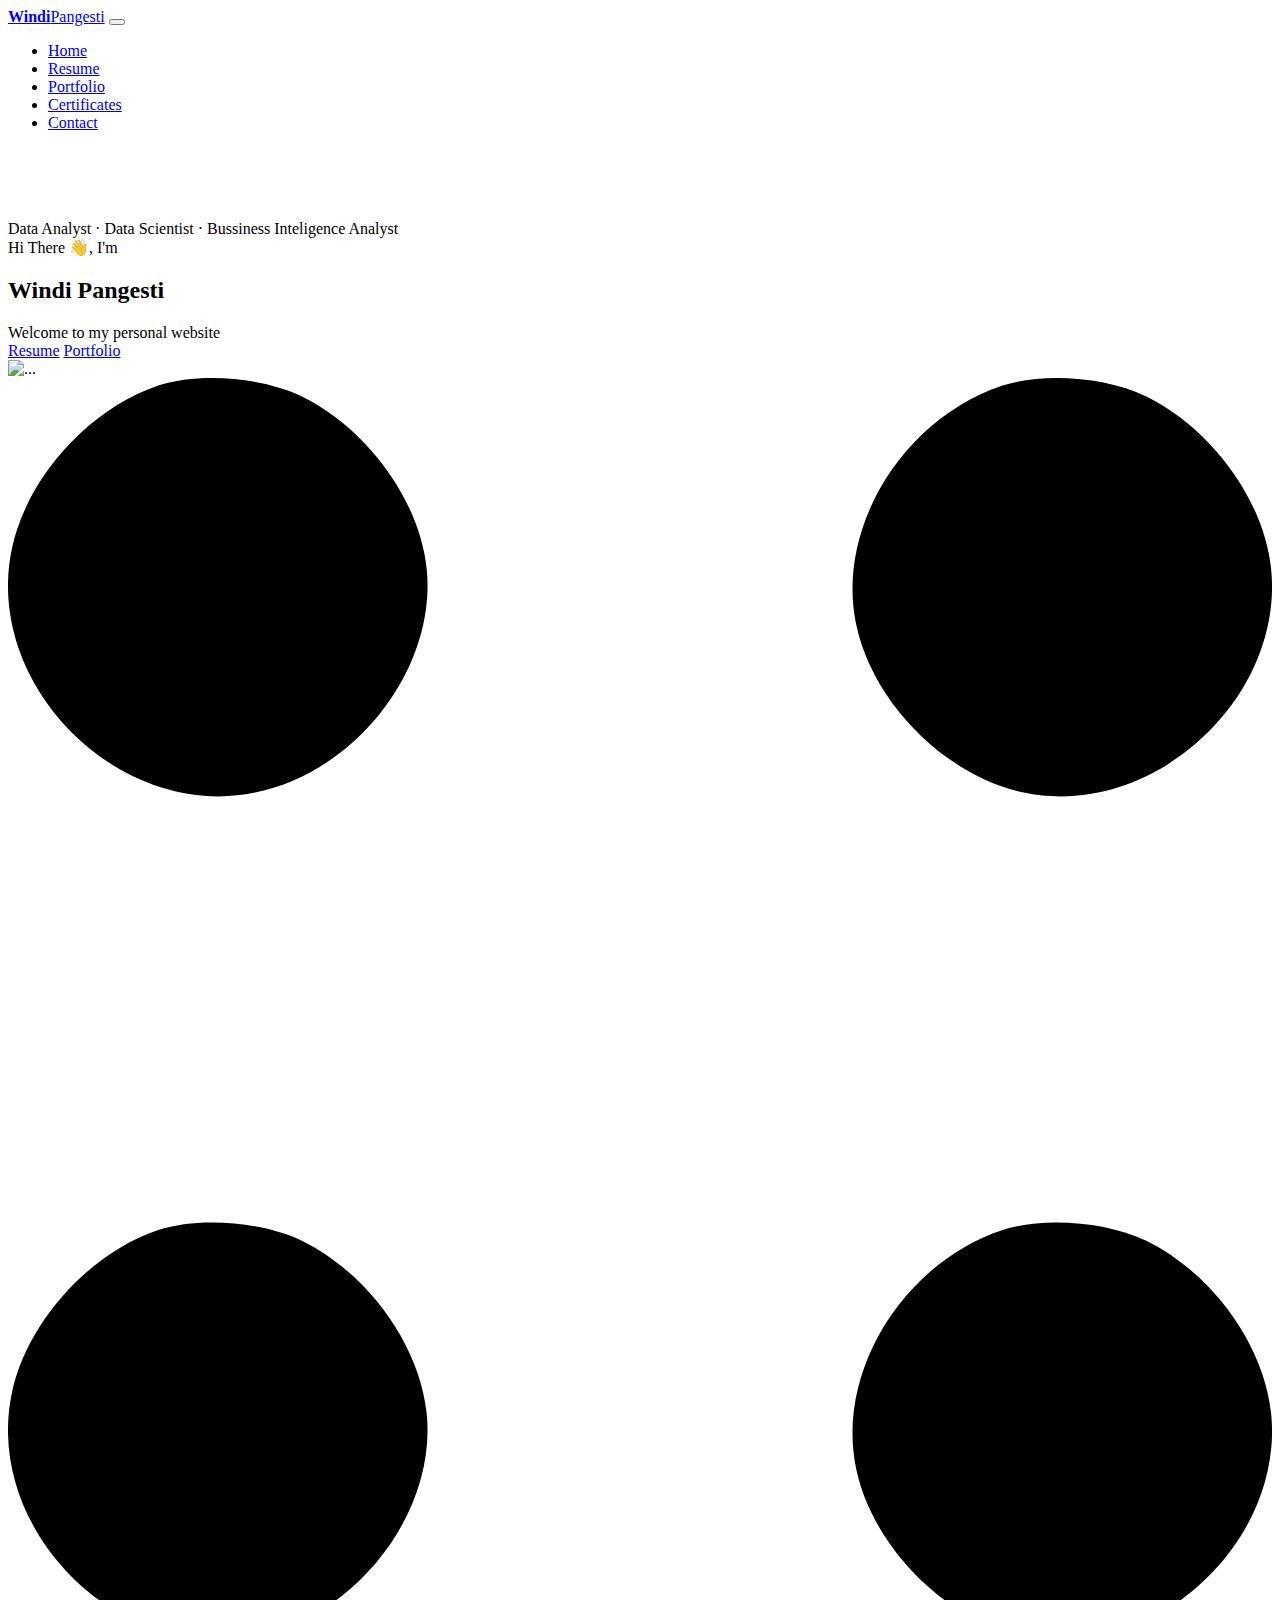
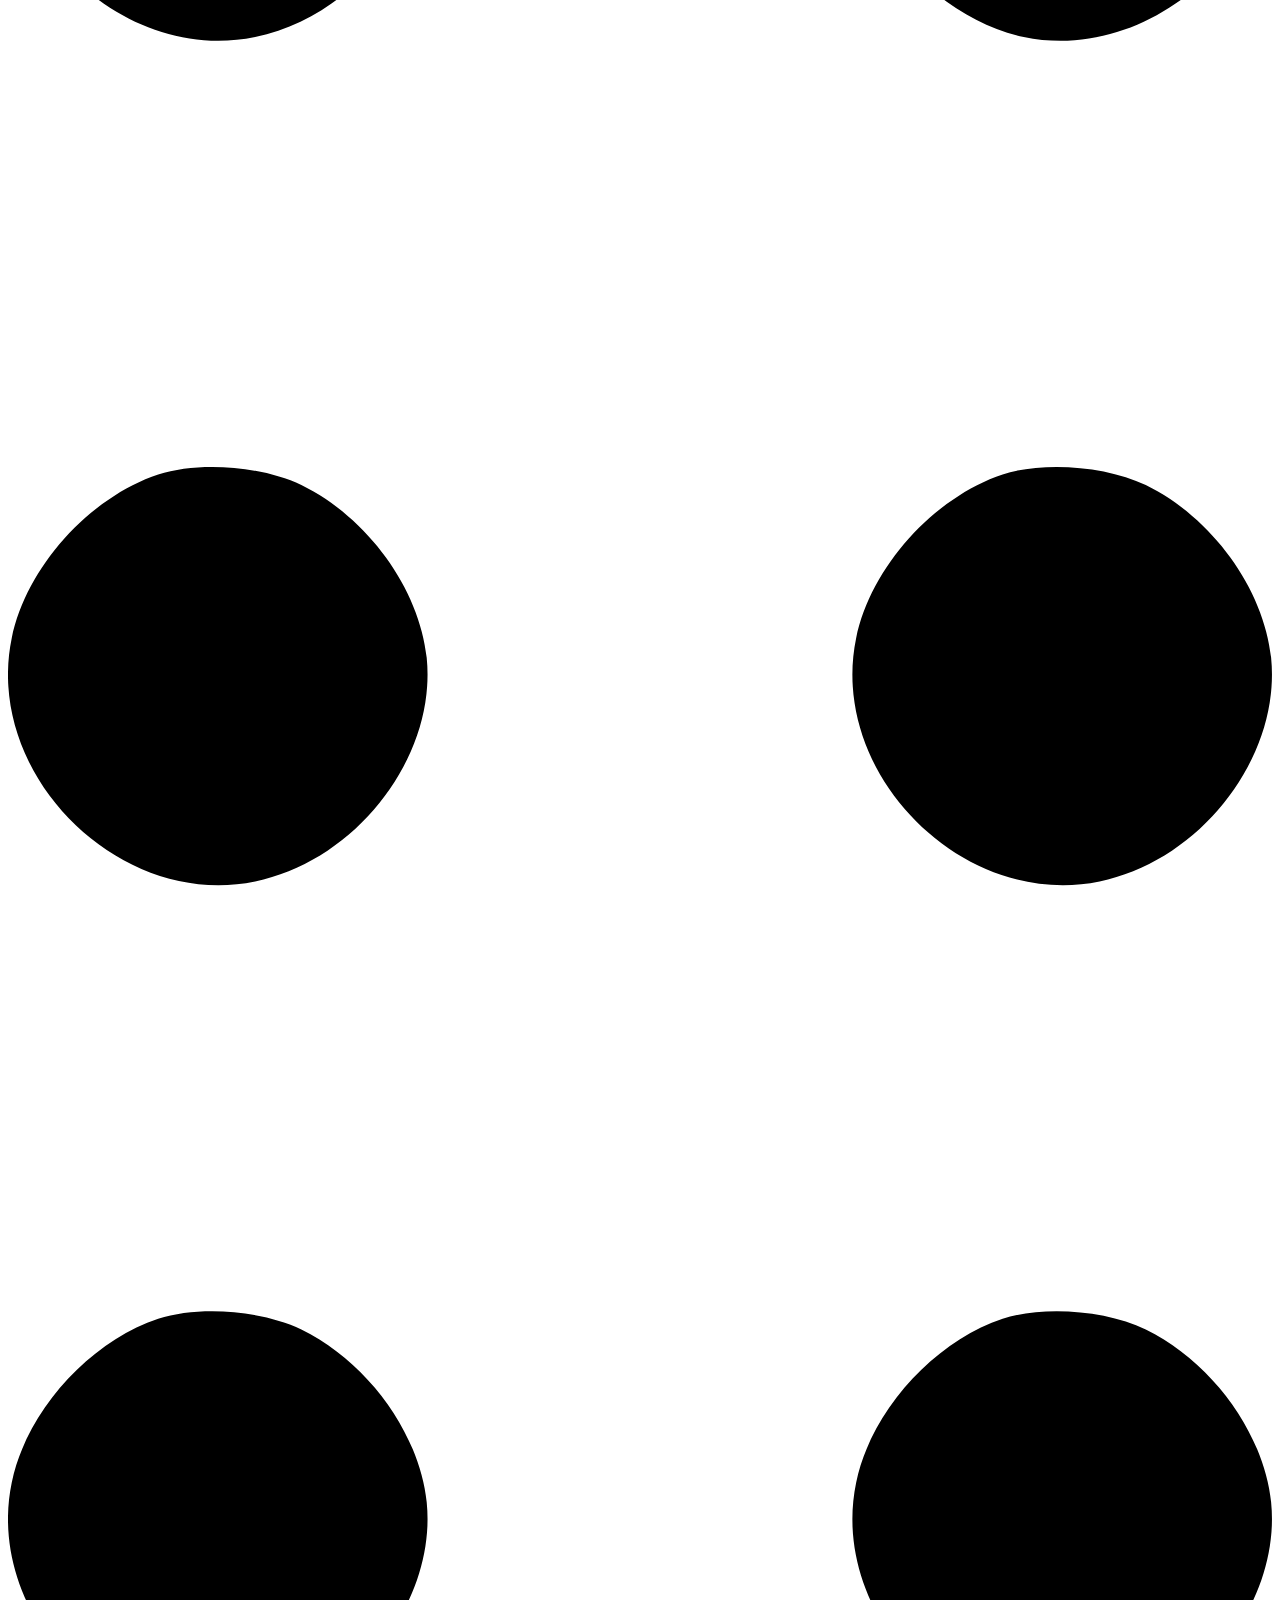
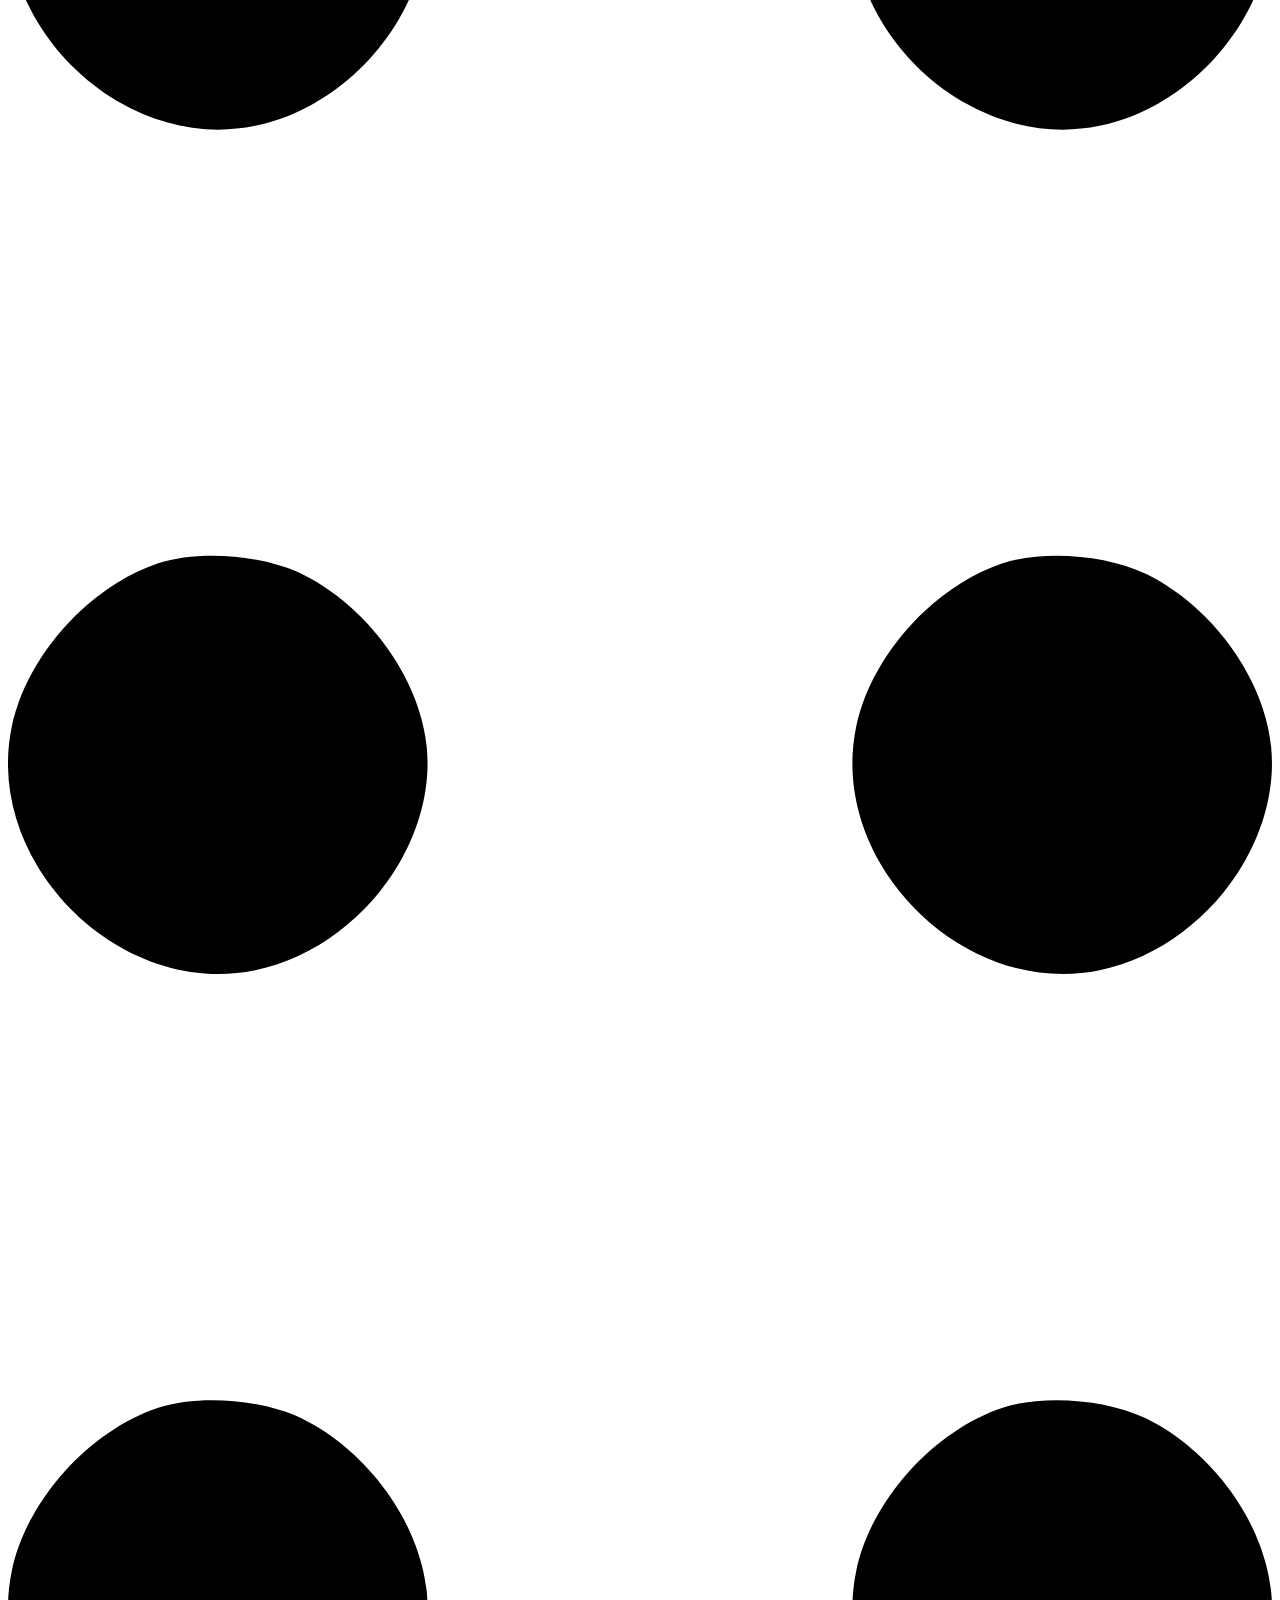
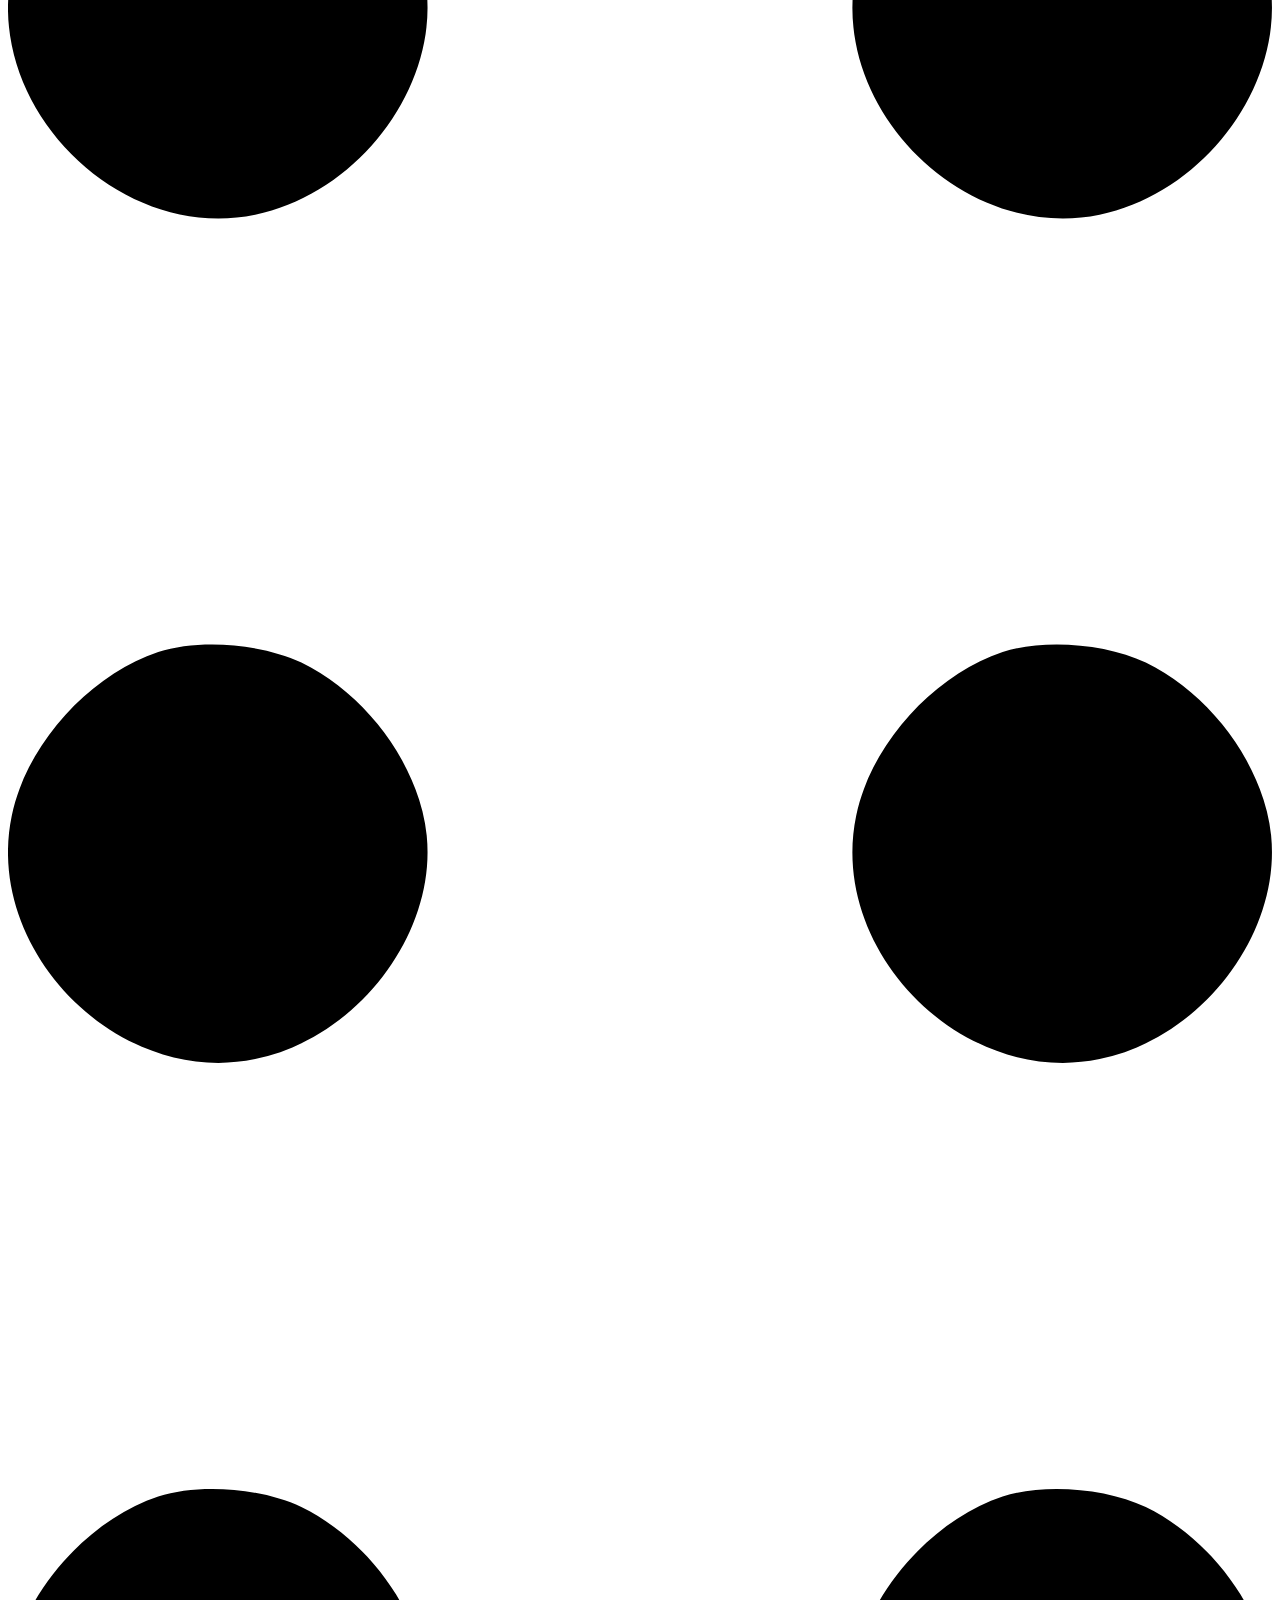
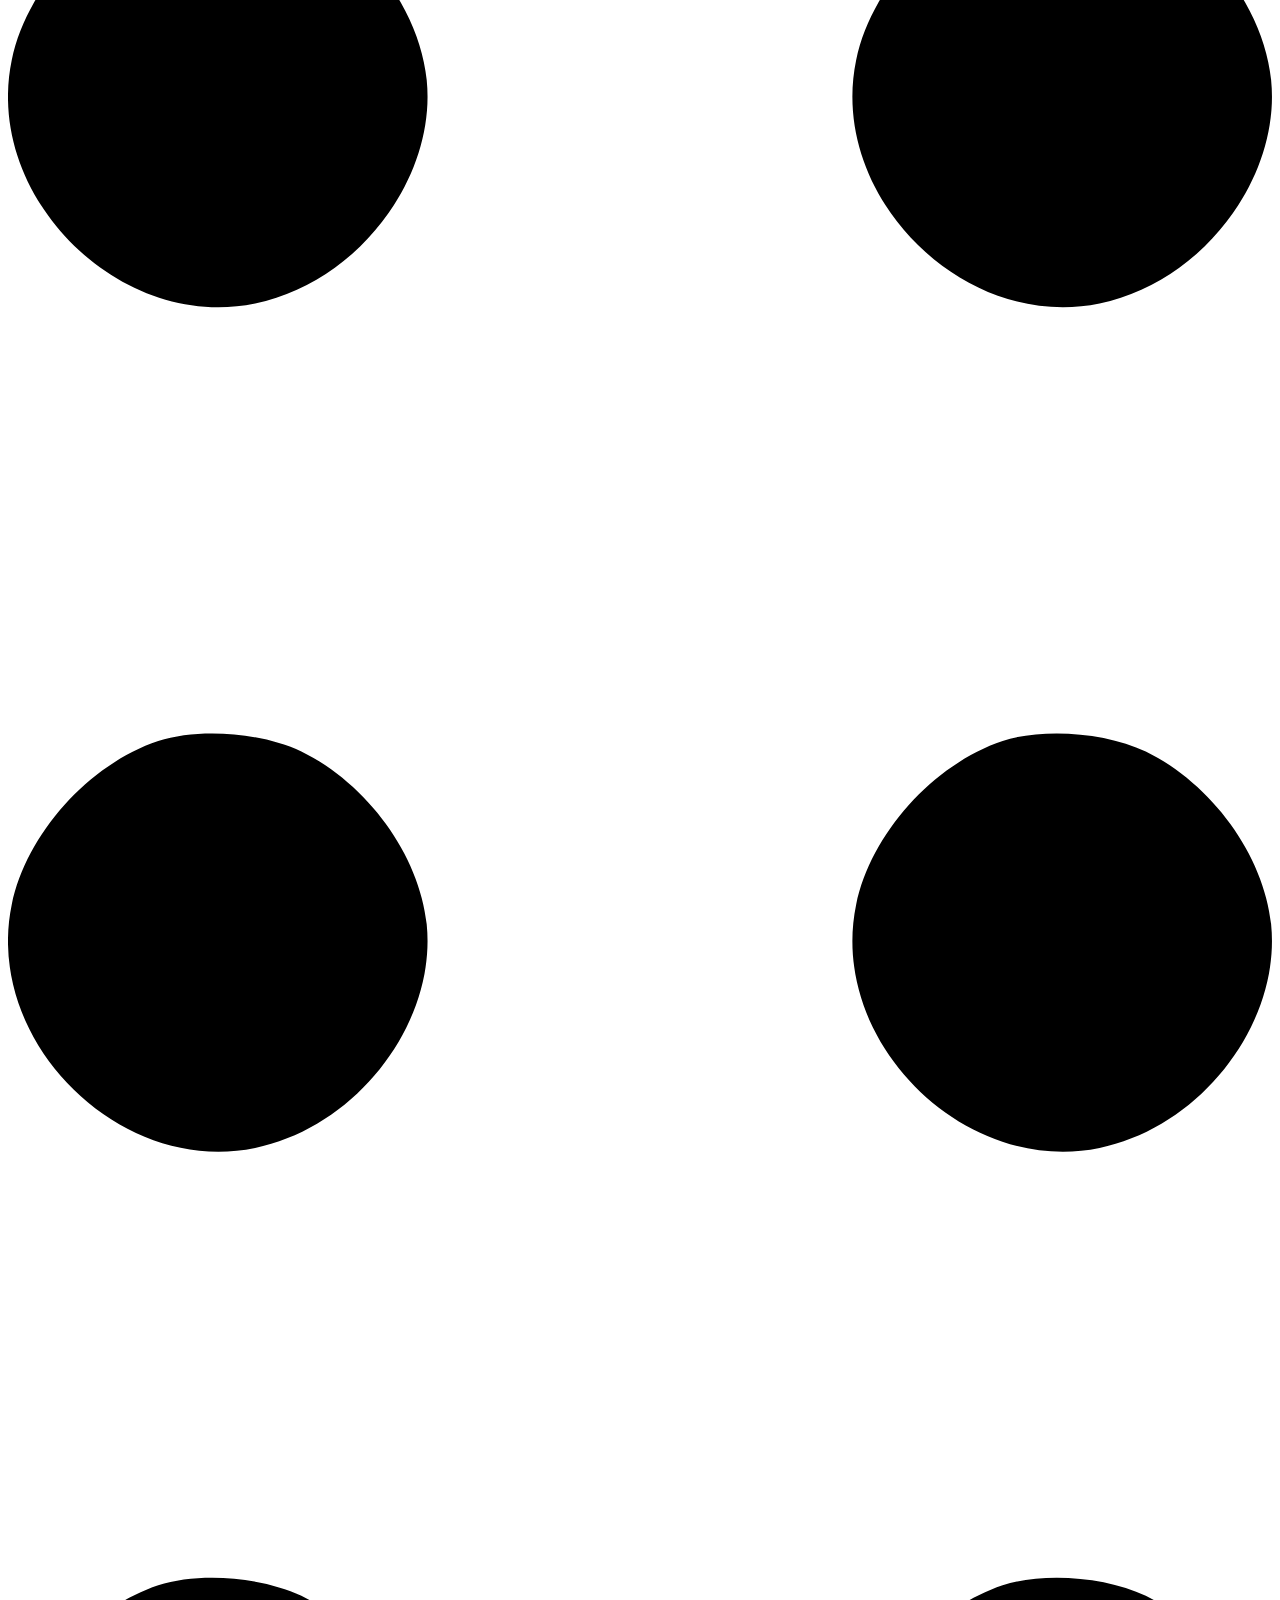
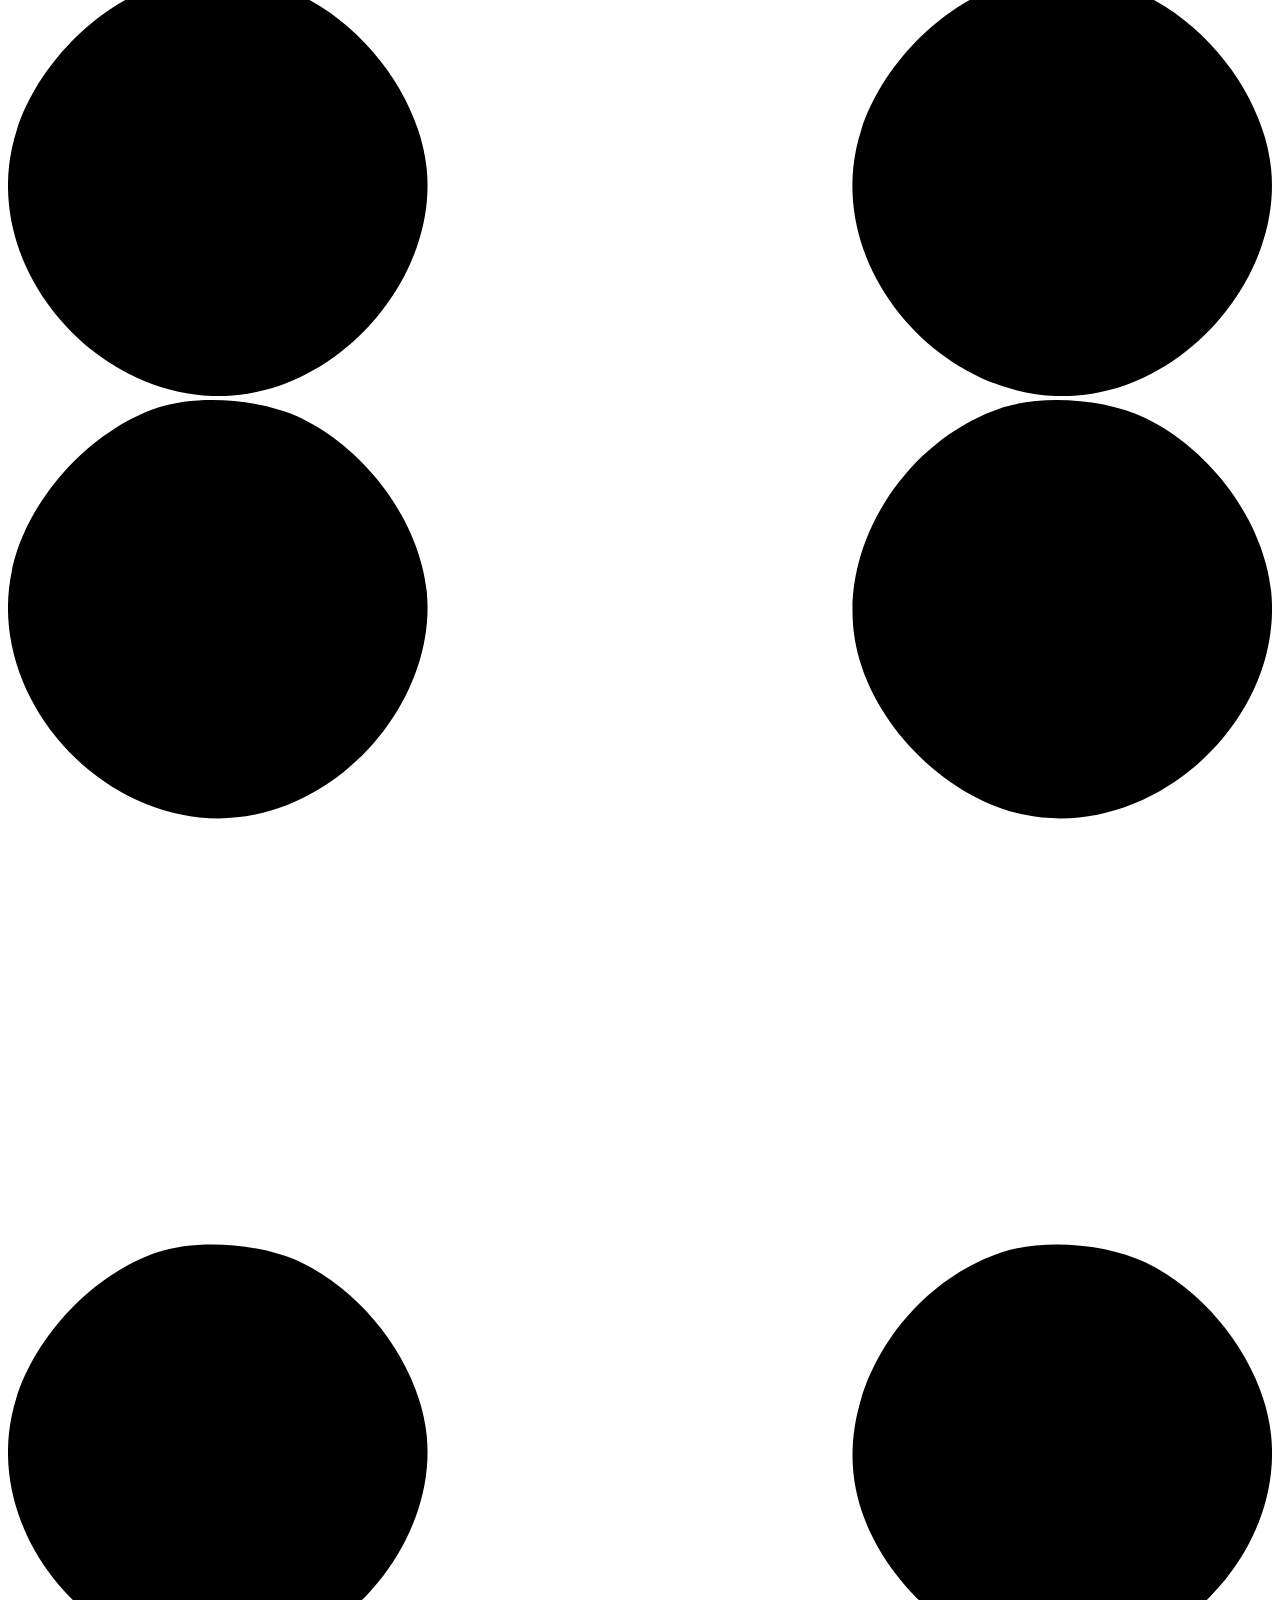
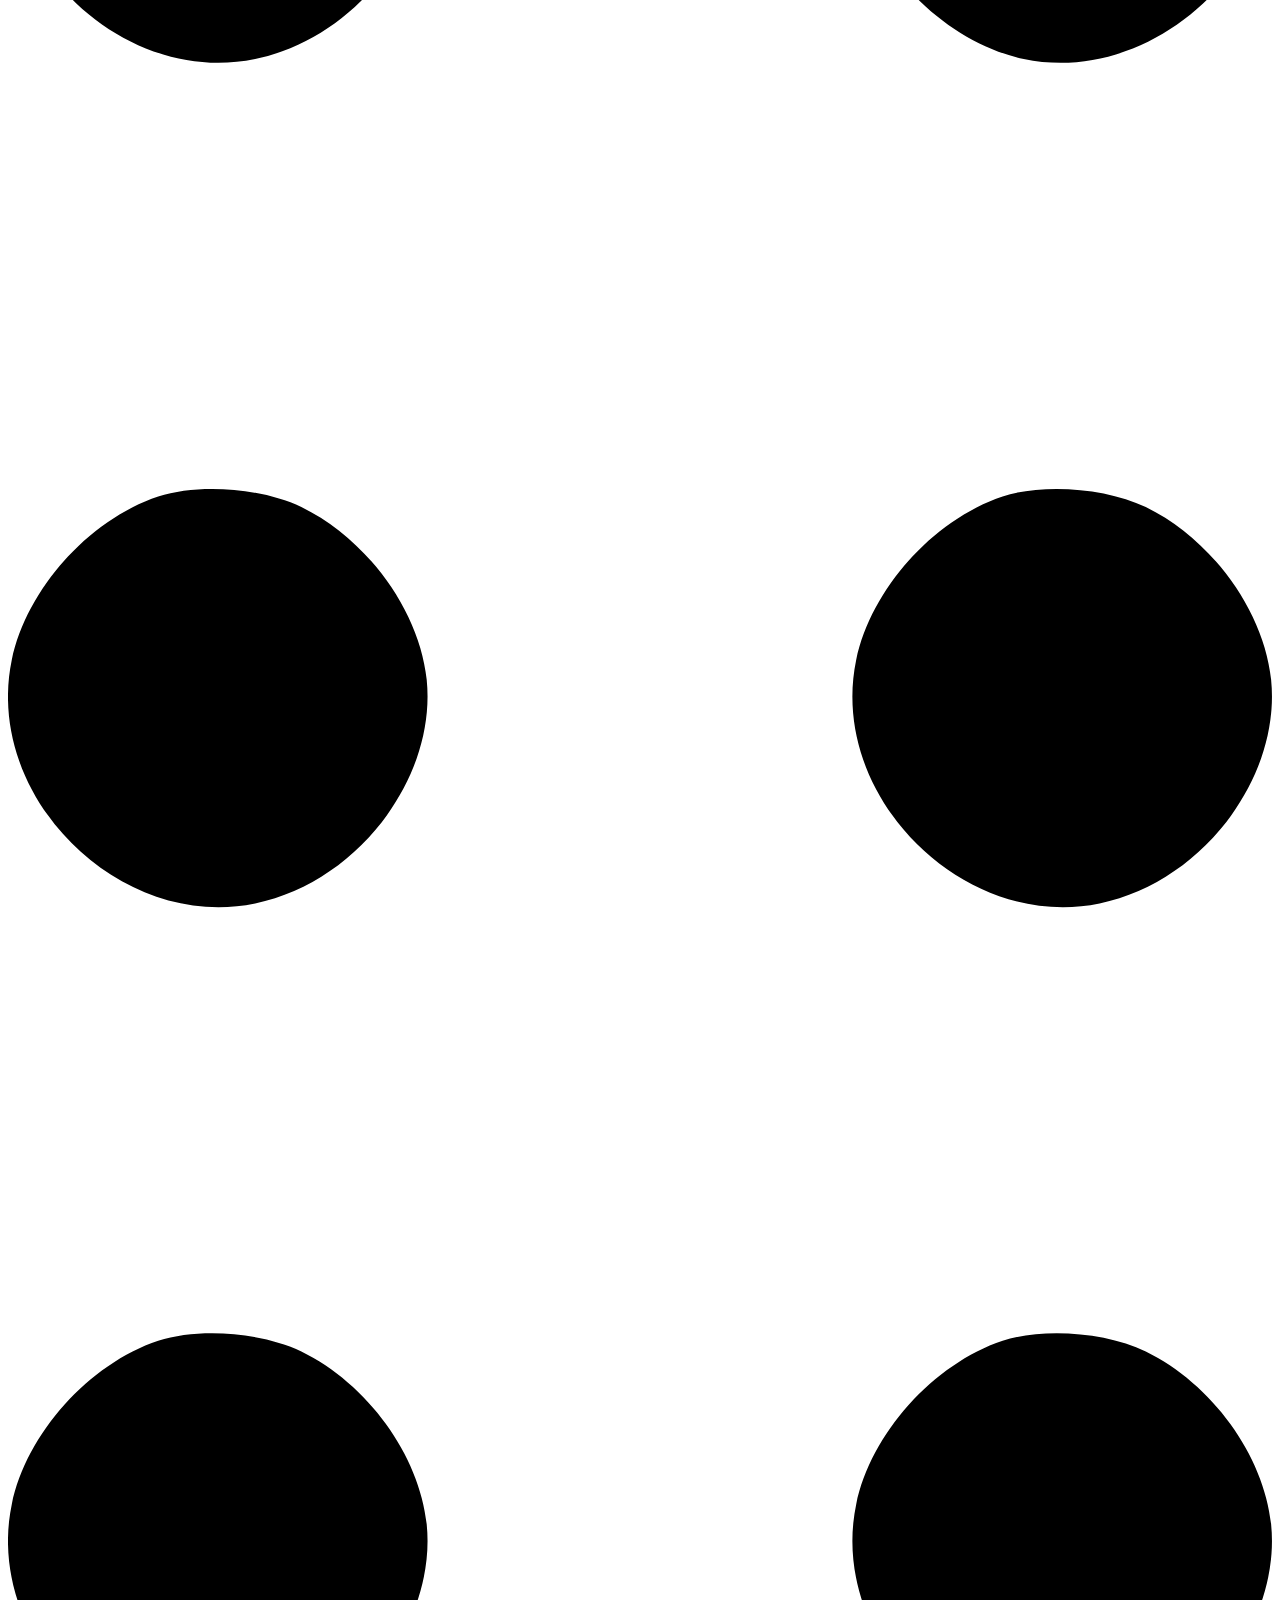
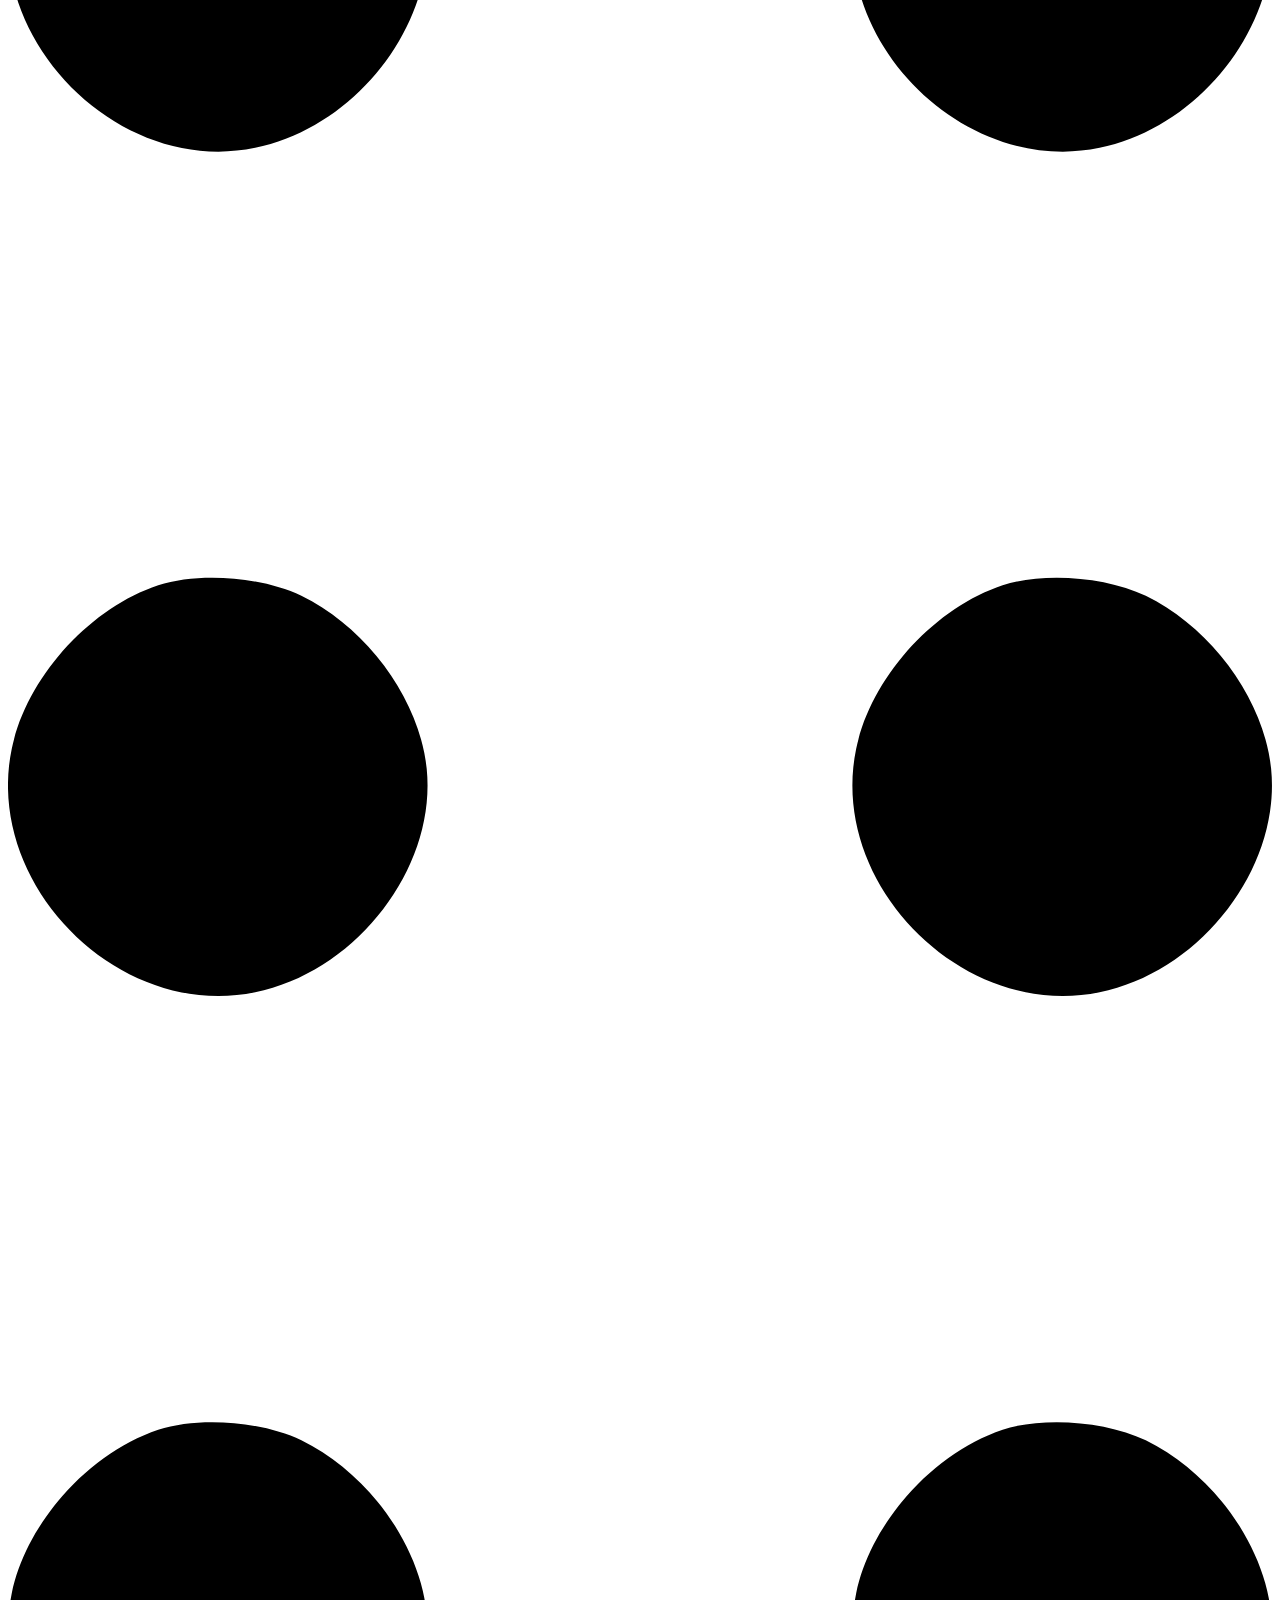
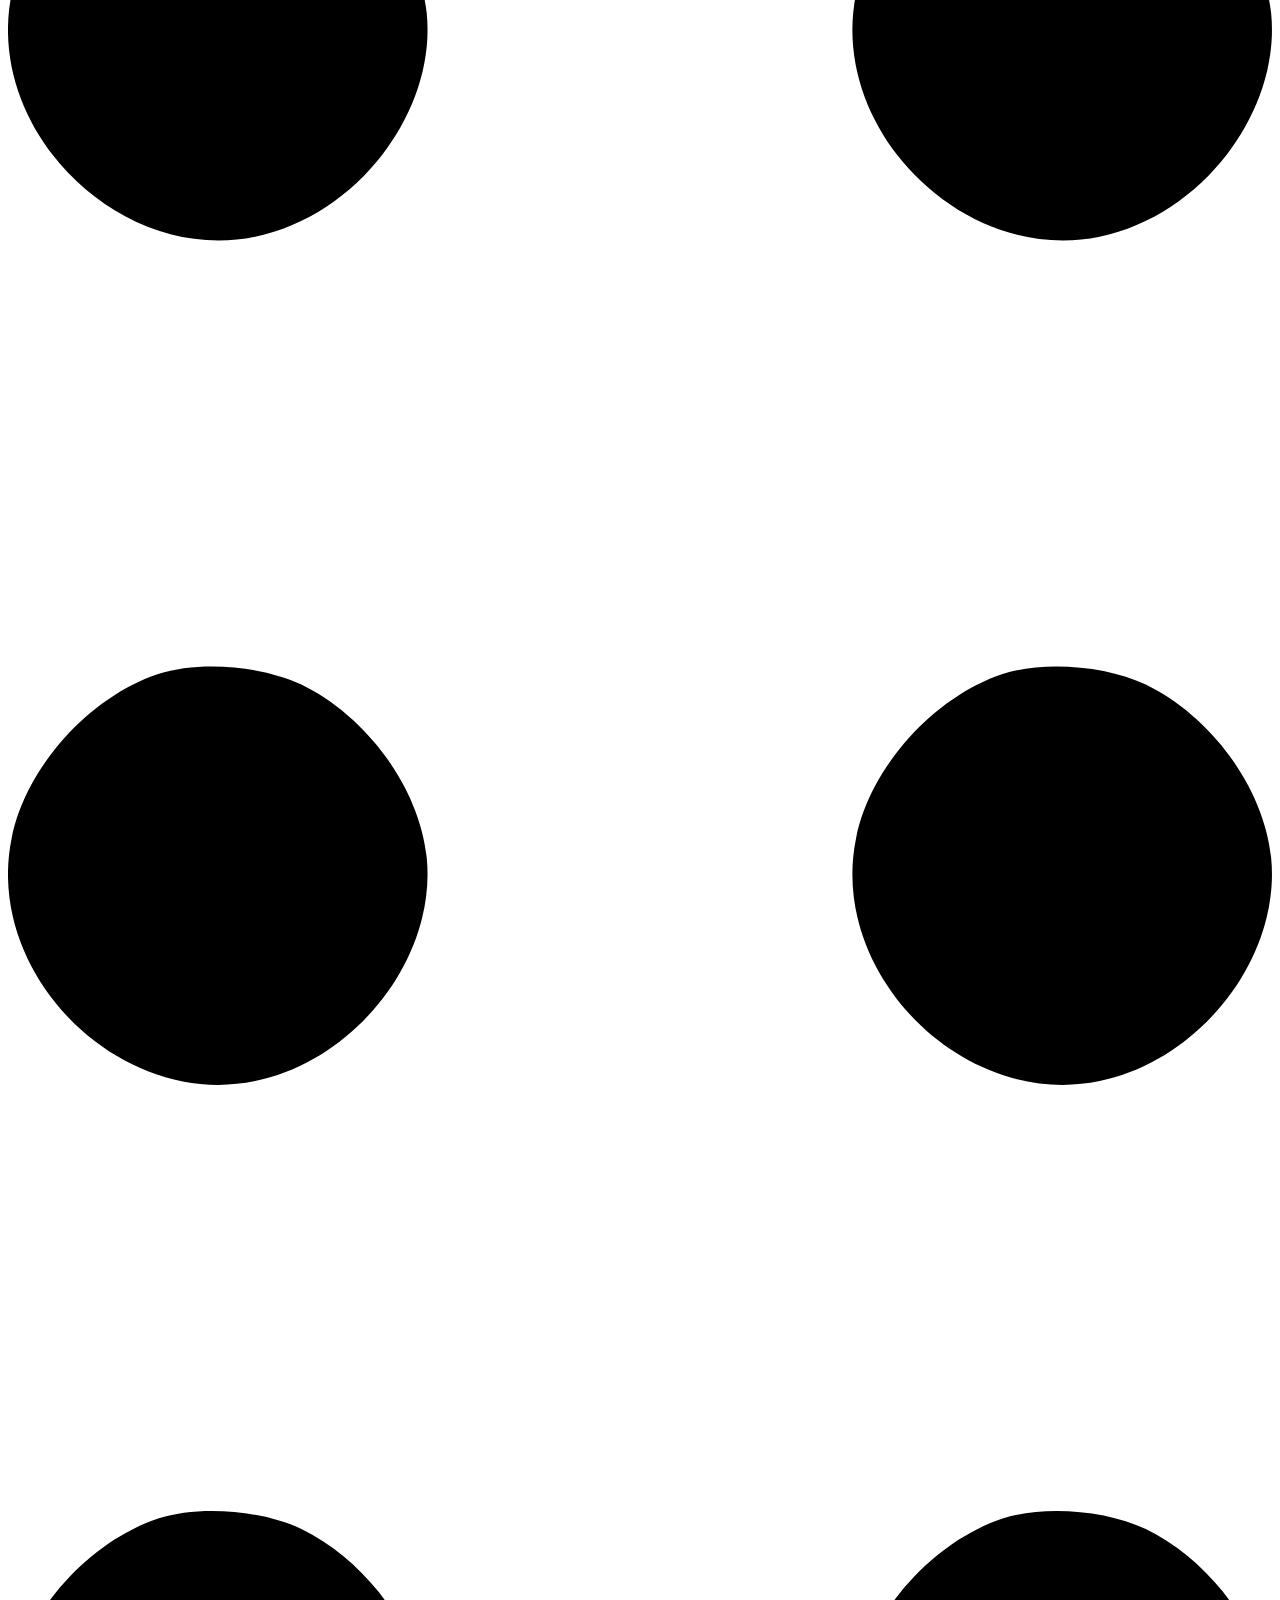
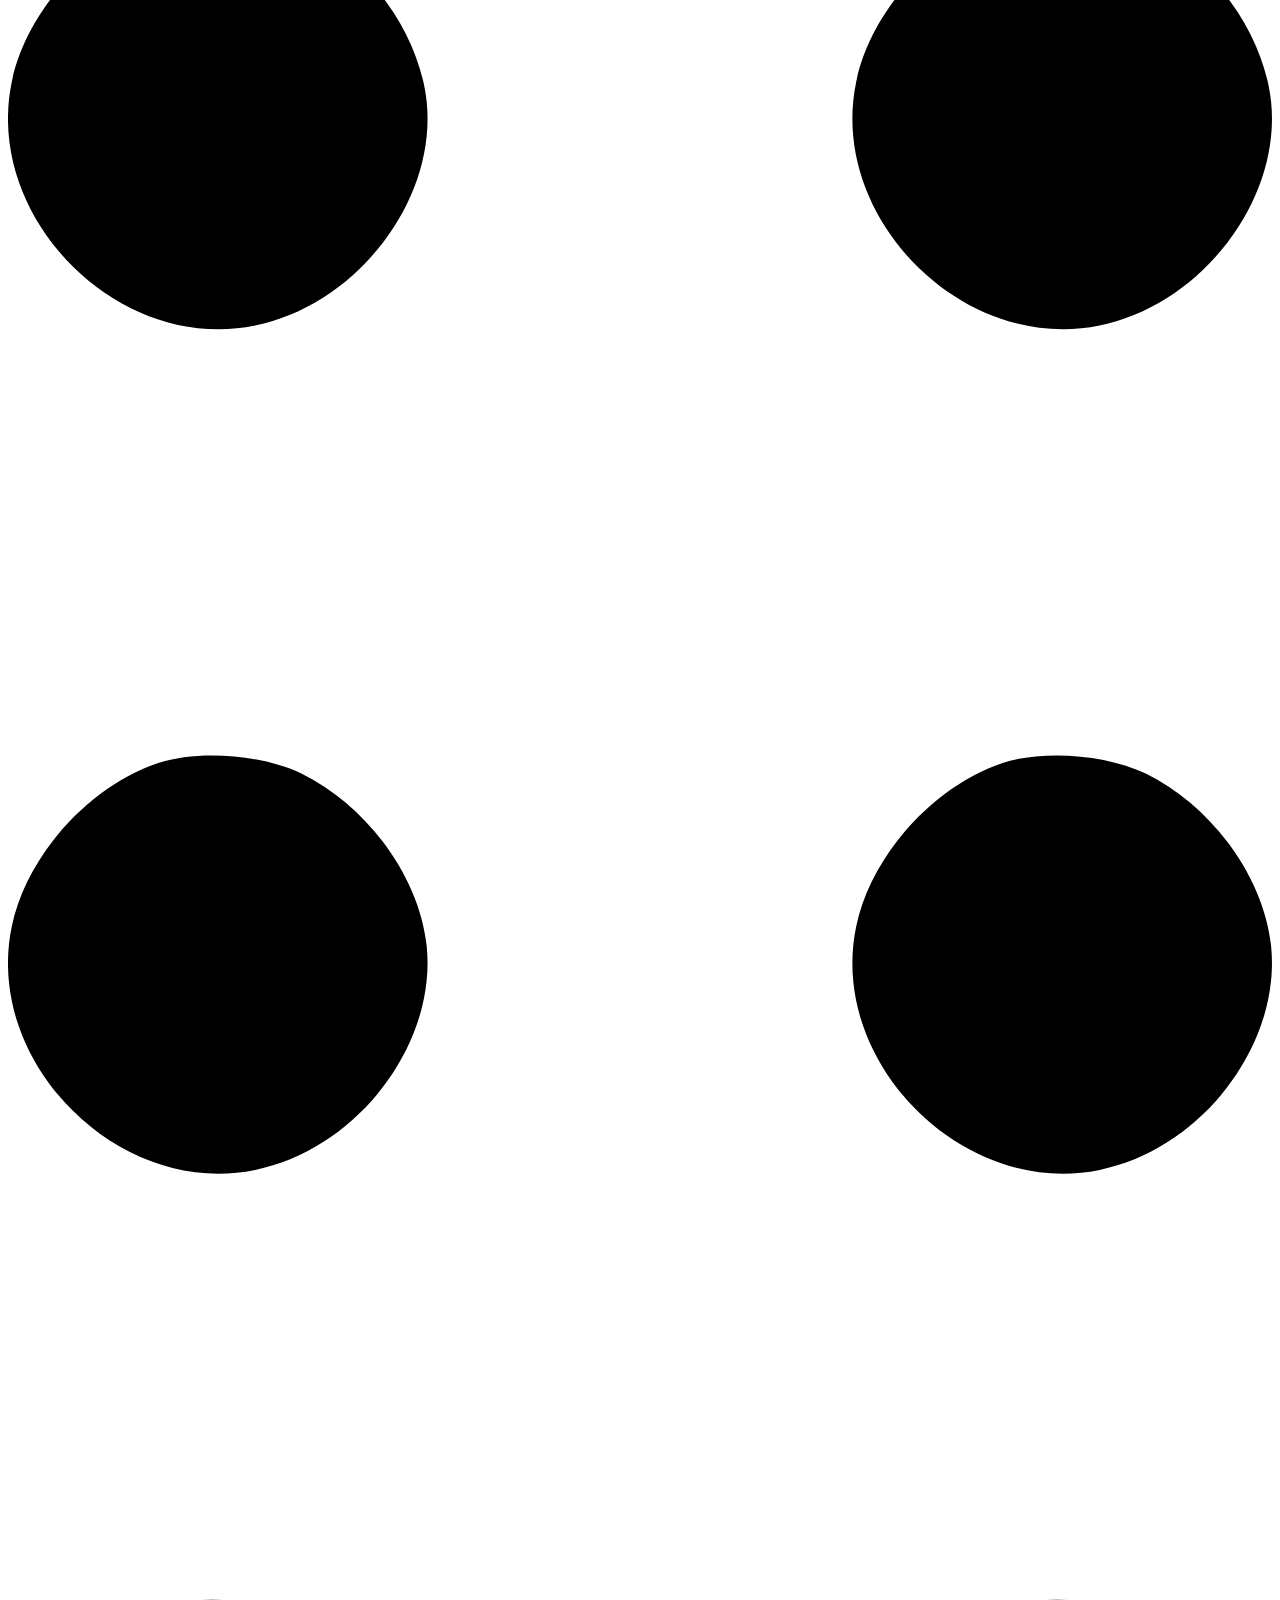
==== index.html @ 57f50392 "Update index.html" ====
<!DOCTYPE html>
<html lang="en">
    <head>
        <meta charset="utf-8" />
        <meta name="viewport" content="width=device-width, initial-scale=1, shrink-to-fit=no" />
        <meta name="description" content="" />
        <meta name="author" content="" />
        <title>Windi's Portfolio</title>
        <!-- Favicon-->
        <link rel="icon" type="image/x-icon" href="assets/favicon.ico" />
        <!-- Custom Google font-->
        <link rel="preconnect" href="https://fonts.googleapis.com" />
        <link rel="preconnect" href="https://fonts.gstatic.com" crossorigin />
        <link href="https://fonts.googleapis.com/css2?family=Plus+Jakarta+Sans:wght@100;200;300;400;500;600;700;800;900&amp;display=swap" rel="stylesheet" />
        <!-- Bootstrap icons-->
        <link href="https://cdn.jsdelivr.net/npm/bootstrap-icons@1.8.1/font/bootstrap-icons.css" rel="stylesheet" />
        <!-- Core theme CSS (includes Bootstrap)-->
        <link href="css/styles.css" rel="stylesheet" />
    </head>
    <body class="d-flex flex-column h-100">
        
        <main class="flex-shrink-0">
            <!-- Navigation-->
            <nav class="navbar navbar-expand-lg navbar-light bg-white py-3">
                <div class="container px-5">
                    <a class="navbar-brand" href="index.html"><span class="text-primary"><b>Windi</b>Pangesti</span></a>
                    <button class="navbar-toggler" type="button" data-bs-toggle="collapse" data-bs-target="#navbarSupportedContent" aria-controls="navbarSupportedContent" aria-expanded="false" aria-label="Toggle navigation"><span class="navbar-toggler-icon"></span></button>
                    <div class="collapse navbar-collapse" id="navbarSupportedContent">
                        <ul class="navbar-nav ms-auto mb-2 mb-lg-0 small fw-bolder">
                            <li class="nav-item"><a class="nav-link" href="index.html">Home</a></li>
                            <li class="nav-item"><a class="nav-link" href="resume.html">Resume</a></li>
                            <li class="nav-item"><a class="nav-link" href="projects.html">Portfolio</a></li>
                            <li class="nav-item"><a class="nav-link" href="certificates.html">Certificates</a></li>
                            <li class="nav-item"><a class="nav-link" href="contact.html">Contact</a></li>
                        </ul>
                         </div>
                </div>
            </nav>

            
            
            <!-- ABOUT -->
          
    <section class="about full-screen d-lg-flex justify-content-center align-items-center" id="about">
        <div class="container">
            <div class="row ">
                
                <div class="col-lg-7 col-md-12 col-12 d-flex align-items-center">
                    <div class="about-text">
                    </br></br></br></br>
                        <div class="badge bg-gradient-primary-to-secondary text-white mb-4"><div class="text-uppercase">Data Analyst &middot; Data Scientist &middot; Bussiness Inteligence Analyst</div></div>
                                <div class="fs-3 fw-light text-muted">Hi There 👋, I'm</div>
                                <h2 class="display-3 fw-bolder mb-3"><span class="text-gradient d-inline">Windi Pangesti</span></h2>
                                <div class="fs-3 fw-light text-muted">Welcome to my personal website</div>
                                
                        <div class="custom-btn-group mt-4">
                            <a class="btn btn-primary btn-lg px-5 py-3 me-sm-3 fs-6 fw-bolder" href="resume.html">Resume</a>
                            <a class="btn btn-outline-dark btn-lg px-5 py-3 fs-6 fw-bolder" href="projects.html">Portfolio</a>
                       </div>
                    </div>
                </div>

                <div class="col-lg-5 col-md-12 col-12 ">
                    <div class="col-xxl-7">
                        <!-- Header profile picture-->
                        <div class="d-flex justify-content-center mt-5 mt-xxl-0">
                            <div class="profile bg-gradient-primary-to-secondary">
                                <!-- TIP: For best results, use a photo with a transparent background like the demo example below-->
                                <!-- Watch a tutorial on how to do this on YouTube (link)-->
                            
                                <img class="profile-img" src="assets/profile1.png" alt="..." />
                                <div class="dots-1">
                                    <!-- SVG Dots-->
                                    <svg version="1.1" xmlns="http://www.w3.org/2000/svg" xmlns:xlink="http://www.w3.org/1999/xlink" x="0px" y="0px" viewBox="0 0 191.6 1215.4" style="enable-background: new 0 0 191.6 1215.4" xml:space="preserve">
                                        <g transform="translate(0.000000,1280.000000) scale(0.100000,-0.100000)">
                                            <path d="M227.7,12788.6c-105-35-200-141-222-248c-43-206,163-412,369-369c155,32,275,190,260,339c-11,105-90,213-190,262        C383.7,12801.6,289.7,12808.6,227.7,12788.6z"></path>
                                            <path d="M1507.7,12788.6c-151-50-253-216-222-362c25-119,136-230,254-255c194-41,395,142,375,339c-11,105-90,213-190,262        C1663.7,12801.6,1569.7,12808.6,1507.7,12788.6z"></path>
                                            <path d="M227.7,11508.6c-105-35-200-141-222-248c-43-206,163-412,369-369c155,32,275,190,260,339c-11,105-90,213-190,262        C383.7,11521.6,289.7,11528.6,227.7,11508.6z"></path>
                                            <path d="M1507.7,11508.6c-151-50-253-216-222-362c25-119,136-230,254-255c194-41,395,142,375,339c-11,105-90,213-190,262        C1663.7,11521.6,1569.7,11528.6,1507.7,11508.6z"></path>
                                            <path d="M227.7,10228.6c-105-35-200-141-222-248c-43-206,163-412,369-369c155,32,275,190,260,339c-11,105-90,213-190,262        C383.7,10241.6,289.7,10248.6,227.7,10228.6z"></path>
                                            <path d="M1507.7,10228.6c-105-35-200-141-222-248c-43-206,163-412,369-369c155,32,275,190,260,339c-11,105-90,213-190,262        C1663.7,10241.6,1569.7,10248.6,1507.7,10228.6z"></path>
                                            <path d="M227.7,8948.6c-105-35-200-141-222-248c-43-206,163-412,369-369c155,32,275,190,260,339c-11,105-90,213-190,262        C383.7,8961.6,289.7,8968.6,227.7,8948.6z"></path>
                                            <path d="M1507.7,8948.6c-105-35-200-141-222-248c-43-206,163-412,369-369c155,32,275,190,260,339c-11,105-90,213-190,262        C1663.7,8961.6,1569.7,8968.6,1507.7,8948.6z"></path>
                                            <path d="M227.7,7668.6c-105-35-200-141-222-248c-43-206,163-412,369-369c155,32,275,190,260,339c-11,105-90,213-190,262        C383.7,7681.6,289.7,7688.6,227.7,7668.6z"></path>
                                            <path d="M1507.7,7668.6c-105-35-200-141-222-248c-43-206,163-412,369-369c155,32,275,190,260,339c-11,105-90,213-190,262        C1663.7,7681.6,1569.7,7688.6,1507.7,7668.6z"></path>
                                            <path d="M227.7,6388.6c-105-35-200-141-222-248c-43-206,163-412,369-369c155,32,275,190,260,339c-11,105-90,213-190,262        C383.7,6401.6,289.7,6408.6,227.7,6388.6z"></path>
                                            <path d="M1507.7,6388.6c-105-35-200-141-222-248c-43-206,163-412,369-369c155,32,275,190,260,339c-11,105-90,213-190,262        C1663.7,6401.6,1569.7,6408.6,1507.7,6388.6z"></path>
                                            <path d="M227.7,5108.6c-105-35-200-141-222-248c-43-206,163-412,369-369c155,32,275,190,260,339c-11,105-90,213-190,262        C383.7,5121.6,289.7,5128.6,227.7,5108.6z"></path>
                                            <path d="M1507.7,5108.6c-105-35-200-141-222-248c-43-206,163-412,369-369c155,32,275,190,260,339c-11,105-90,213-190,262        C1663.7,5121.6,1569.7,5128.6,1507.7,5108.6z"></path>
                                            <path d="M227.7,3828.6c-105-35-200-141-222-248c-43-206,163-412,369-369c155,32,275,190,260,339c-11,105-90,213-190,262        C383.7,3841.6,289.7,3848.6,227.7,3828.6z"></path>
                                            <path d="M1507.7,3828.6c-105-35-200-141-222-248c-43-206,163-412,369-369c155,32,275,190,260,339c-11,105-90,213-190,262        C1663.7,3841.6,1569.7,3848.6,1507.7,3828.6z"></path>
                                            <path d="M227.7,2548.6c-105-35-200-141-222-248c-43-206,163-412,369-369c155,32,275,190,260,339c-11,105-90,213-190,262        C383.7,2561.6,289.7,2568.6,227.7,2548.6z"></path>
                                            <path d="M1507.7,2548.6c-105-35-200-141-222-248c-43-206,163-412,369-369c155,32,275,190,260,339c-11,105-90,213-190,262        C1663.7,2561.6,1569.7,2568.6,1507.7,2548.6z"></path>
                                            <path d="M227.7,1268.6c-105-35-200-141-222-248c-43-206,163-412,369-369c155,32,275,190,260,339c-11,105-90,213-190,262        C383.7,1281.6,289.7,1288.6,227.7,1268.6z"></path>
                                            <path d="M1507.7,1268.6c-105-35-200-141-222-248c-43-206,163-412,369-369c155,32,275,190,260,339c-11,105-90,213-190,262        C1663.7,1281.6,1569.7,1288.6,1507.7,1268.6z"></path>
                                        </g>
                                    </svg>
                                    <!-- END of SVG dots-->
                                </div>
                                <div class="dots-2">
                                    <!-- SVG Dots-->
                                    <svg version="1.1" xmlns="http://www.w3.org/2000/svg" xmlns:xlink="http://www.w3.org/1999/xlink" x="0px" y="0px" viewBox="0 0 191.6 1215.4" style="enable-background: new 0 0 191.6 1215.4" xml:space="preserve">
                                        <g transform="translate(0.000000,1280.000000) scale(0.100000,-0.100000)">
                                            <path d="M227.7,12788.6c-105-35-200-141-222-248c-43-206,163-412,369-369c155,32,275,190,260,339c-11,105-90,213-190,262        C383.7,12801.6,289.7,12808.6,227.7,12788.6z"></path>
                                            <path d="M1507.7,12788.6c-151-50-253-216-222-362c25-119,136-230,254-255c194-41,395,142,375,339c-11,105-90,213-190,262        C1663.7,12801.6,1569.7,12808.6,1507.7,12788.6z"></path>
                                            <path d="M227.7,11508.6c-105-35-200-141-222-248c-43-206,163-412,369-369c155,32,275,190,260,339c-11,105-90,213-190,262        C383.7,11521.6,289.7,11528.6,227.7,11508.6z"></path>
                                            <path d="M1507.7,11508.6c-151-50-253-216-222-362c25-119,136-230,254-255c194-41,395,142,375,339c-11,105-90,213-190,262        C1663.7,11521.6,1569.7,11528.6,1507.7,11508.6z"></path>
                                            <path d="M227.7,10228.6c-105-35-200-141-222-248c-43-206,163-412,369-369c155,32,275,190,260,339c-11,105-90,213-190,262        C383.7,10241.6,289.7,10248.6,227.7,10228.6z"></path>
                                            <path d="M1507.7,10228.6c-105-35-200-141-222-248c-43-206,163-412,369-369c155,32,275,190,260,339c-11,105-90,213-190,262        C1663.7,10241.6,1569.7,10248.6,1507.7,10228.6z"></path>
                                            <path d="M227.7,8948.6c-105-35-200-141-222-248c-43-206,163-412,369-369c155,32,275,190,260,339c-11,105-90,213-190,262        C383.7,8961.6,289.7,8968.6,227.7,8948.6z"></path>
                                            <path d="M1507.7,8948.6c-105-35-200-141-222-248c-43-206,163-412,369-369c155,32,275,190,260,339c-11,105-90,213-190,262        C1663.7,8961.6,1569.7,8968.6,1507.7,8948.6z"></path>
                                            <path d="M227.7,7668.6c-105-35-200-141-222-248c-43-206,163-412,369-369c155,32,275,190,260,339c-11,105-90,213-190,262        C383.7,7681.6,289.7,7688.6,227.7,7668.6z"></path>
                                            <path d="M1507.7,7668.6c-105-35-200-141-222-248c-43-206,163-412,369-369c155,32,275,190,260,339c-11,105-90,213-190,262        C1663.7,7681.6,1569.7,7688.6,1507.7,7668.6z"></path>
                                            <path d="M227.7,6388.6c-105-35-200-141-222-248c-43-206,163-412,369-369c155,32,275,190,260,339c-11,105-90,213-190,262        C383.7,6401.6,289.7,6408.6,227.7,6388.6z"></path>
                                            <path d="M1507.7,6388.6c-105-35-200-141-222-248c-43-206,163-412,369-369c155,32,275,190,260,339c-11,105-90,213-190,262        C1663.7,6401.6,1569.7,6408.6,1507.7,6388.6z"></path>
                                            <path d="M227.7,5108.6c-105-35-200-141-222-248c-43-206,163-412,369-369c155,32,275,190,260,339c-11,105-90,213-190,262        C383.7,5121.6,289.7,5128.6,227.7,5108.6z"></path>
                                            <path d="M1507.7,5108.6c-105-35-200-141-222-248c-43-206,163-412,369-369c155,32,275,190,260,339c-11,105-90,213-190,262        C1663.7,5121.6,1569.7,5128.6,1507.7,5108.6z"></path>
                                            <path d="M227.7,3828.6c-105-35-200-141-222-248c-43-206,163-412,369-369c155,32,275,190,260,339c-11,105-90,213-190,262        C383.7,3841.6,289.7,3848.6,227.7,3828.6z"></path>
                                            <path d="M1507.7,3828.6c-105-35-200-141-222-248c-43-206,163-412,369-369c155,32,275,190,260,339c-11,105-90,213-190,262        C1663.7,3841.6,1569.7,3848.6,1507.7,3828.6z"></path>
                                            <path d="M227.7,2548.6c-105-35-200-141-222-248c-43-206,163-412,369-369c155,32,275,190,260,339c-11,105-90,213-190,262        C383.7,2561.6,289.7,2568.6,227.7,2548.6z"></path>
                                            <path d="M1507.7,2548.6c-105-35-200-141-222-248c-43-206,163-412,369-369c155,32,275,190,260,339c-11,105-90,213-190,262        C1663.7,2561.6,1569.7,2568.6,1507.7,2548.6z"></path>
                                            <path d="M227.7,1268.6c-105-35-200-141-222-248c-43-206,163-412,369-369c155,32,275,190,260,339c-11,105-90,213-190,262        C383.7,1281.6,289.7,1288.6,227.7,1268.6z"></path>
                                            <path d="M1507.7,1268.6c-105-35-200-141-222-248c-43-206,163-412,369-369c155,32,275,190,260,339c-11,105-90,213-190,262        C1663.7,1281.6,1569.7,1288.6,1507.7,1268.6z"></path>
                                        </g>
                                    </svg>
                                    <!-- END of SVG dots-->
                                </div>
                                <div class="dots-3">
                                    <!-- SVG Dots-->
                                    <svg version="1.1" xmlns="http://www.w3.org/2000/svg" xmlns:xlink="http://www.w3.org/1999/xlink" x="0px" y="0px" viewBox="0 0 191.6 1215.4" style="enable-background: new 0 0 191.6 1215.4" xml:space="preserve">
                                        <g transform="translate(0.000000,1280.000000) scale(0.100000,-0.100000)">
                                            <path d="M227.7,12788.6c-105-35-200-141-222-248c-43-206,163-412,369-369c155,32,275,190,260,339c-11,105-90,213-190,262        C383.7,12801.6,289.7,12808.6,227.7,12788.6z"></path>
                                            <path d="M1507.7,12788.6c-151-50-253-216-222-362c25-119,136-230,254-255c194-41,395,142,375,339c-11,105-90,213-190,262        C1663.7,12801.6,1569.7,12808.6,1507.7,12788.6z"></path>
                                            <path d="M227.7,11508.6c-105-35-200-141-222-248c-43-206,163-412,369-369c155,32,275,190,260,339c-11,105-90,213-190,262        C383.7,11521.6,289.7,11528.6,227.7,11508.6z"></path>
                                            <path d="M1507.7,11508.6c-151-50-253-216-222-362c25-119,136-230,254-255c194-41,395,142,375,339c-11,105-90,213-190,262        C1663.7,11521.6,1569.7,11528.6,1507.7,11508.6z"></path>
                                            <path d="M227.7,10228.6c-105-35-200-141-222-248c-43-206,163-412,369-369c155,32,275,190,260,339c-11,105-90,213-190,262        C383.7,10241.6,289.7,10248.6,227.7,10228.6z"></path>
                                            <path d="M1507.7,10228.6c-105-35-200-141-222-248c-43-206,163-412,369-369c155,32,275,190,260,339c-11,105-90,213-190,262        C1663.7,10241.6,1569.7,10248.6,1507.7,10228.6z"></path>
                                            <path d="M227.7,8948.6c-105-35-200-141-222-248c-43-206,163-412,369-369c155,32,275,190,260,339c-11,105-90,213-190,262        C383.7,8961.6,289.7,8968.6,227.7,8948.6z"></path>
                                            <path d="M1507.7,8948.6c-105-35-200-141-222-248c-43-206,163-412,369-369c155,32,275,190,260,339c-11,105-90,213-190,262        C1663.7,8961.6,1569.7,8968.6,1507.7,8948.6z"></path>
                                            <path d="M227.7,7668.6c-105-35-200-141-222-248c-43-206,163-412,369-369c155,32,275,190,260,339c-11,105-90,213-190,262        C383.7,7681.6,289.7,7688.6,227.7,7668.6z"></path>
                                            <path d="M1507.7,7668.6c-105-35-200-141-222-248c-43-206,163-412,369-369c155,32,275,190,260,339c-11,105-90,213-190,262        C1663.7,7681.6,1569.7,7688.6,1507.7,7668.6z"></path>
                                            <path d="M227.7,6388.6c-105-35-200-141-222-248c-43-206,163-412,369-369c155,32,275,190,260,339c-11,105-90,213-190,262        C383.7,6401.6,289.7,6408.6,227.7,6388.6z"></path>
                                            <path d="M1507.7,6388.6c-105-35-200-141-222-248c-43-206,163-412,369-369c155,32,275,190,260,339c-11,105-90,213-190,262        C1663.7,6401.6,1569.7,6408.6,1507.7,6388.6z"></path>
                                            <path d="M227.7,5108.6c-105-35-200-141-222-248c-43-206,163-412,369-369c155,32,275,190,260,339c-11,105-90,213-190,262        C383.7,5121.6,289.7,5128.6,227.7,5108.6z"></path>
                                            <path d="M1507.7,5108.6c-105-35-200-141-222-248c-43-206,163-412,369-369c155,32,275,190,260,339c-11,105-90,213-190,262        C1663.7,5121.6,1569.7,5128.6,1507.7,5108.6z"></path>
                                            <path d="M227.7,3828.6c-105-35-200-141-222-248c-43-206,163-412,369-369c155,32,275,190,260,339c-11,105-90,213-190,262        C383.7,3841.6,289.7,3848.6,227.7,3828.6z"></path>
                                            <path d="M1507.7,3828.6c-105-35-200-141-222-248c-43-206,163-412,369-369c155,32,275,190,260,339c-11,105-90,213-190,262        C1663.7,3841.6,1569.7,3848.6,1507.7,3828.6z"></path>
                                            <path d="M227.7,2548.6c-105-35-200-141-222-248c-43-206,163-412,369-369c155,32,275,190,260,339c-11,105-90,213-190,262        C383.7,2561.6,289.7,2568.6,227.7,2548.6z"></path>
                                            <path d="M1507.7,2548.6c-105-35-200-141-222-248c-43-206,163-412,369-369c155,32,275,190,260,339c-11,105-90,213-190,262        C1663.7,2561.6,1569.7,2568.6,1507.7,2548.6z"></path>
                                            <path d="M227.7,1268.6c-105-35-200-141-222-248c-43-206,163-412,369-369c155,32,275,190,260,339c-11,105-90,213-190,262        C383.7,1281.6,289.7,1288.6,227.7,1268.6z"></path>
                                            <path d="M1507.7,1268.6c-105-35-200-141-222-248c-43-206,163-412,369-369c155,32,275,190,260,339c-11,105-90,213-190,262        C1663.7,1281.6,1569.7,1288.6,1507.7,1268.6z"></path>
                                        </g>
                                    </svg>
                                    <!-- END of SVG dots-->
                                </div>
                                <div class="dots-4">
                                    <!-- SVG Dots-->
                                    <svg version="1.1" xmlns="http://www.w3.org/2000/svg" xmlns:xlink="http://www.w3.org/1999/xlink" x="0px" y="0px" viewBox="0 0 191.6 1215.4" style="enable-background: new 0 0 191.6 1215.4" xml:space="preserve">
                                        <g transform="translate(0.000000,1280.000000) scale(0.100000,-0.100000)">
                                            <path d="M227.7,12788.6c-105-35-200-141-222-248c-43-206,163-412,369-369c155,32,275,190,260,339c-11,105-90,213-190,262        C383.7,12801.6,289.7,12808.6,227.7,12788.6z"></path>
                                            <path d="M1507.7,12788.6c-151-50-253-216-222-362c25-119,136-230,254-255c194-41,395,142,375,339c-11,105-90,213-190,262        C1663.7,12801.6,1569.7,12808.6,1507.7,12788.6z"></path>
                                            <path d="M227.7,11508.6c-105-35-200-141-222-248c-43-206,163-412,369-369c155,32,275,190,260,339c-11,105-90,213-190,262        C383.7,11521.6,289.7,11528.6,227.7,11508.6z"></path>
                                            <path d="M1507.7,11508.6c-151-50-253-216-222-362c25-119,136-230,254-255c194-41,395,142,375,339c-11,105-90,213-190,262        C1663.7,11521.6,1569.7,11528.6,1507.7,11508.6z"></path>
                                            <path d="M227.7,10228.6c-105-35-200-141-222-248c-43-206,163-412,369-369c155,32,275,190,260,339c-11,105-90,213-190,262        C383.7,10241.6,289.7,10248.6,227.7,10228.6z"></path>
                                            <path d="M1507.7,10228.6c-105-35-200-141-222-248c-43-206,163-412,369-369c155,32,275,190,260,339c-11,105-90,213-190,262        C1663.7,10241.6,1569.7,10248.6,1507.7,10228.6z"></path>
                                            <path d="M227.7,8948.6c-105-35-200-141-222-248c-43-206,163-412,369-369c155,32,275,190,260,339c-11,105-90,213-190,262        C383.7,8961.6,289.7,8968.6,227.7,8948.6z"></path>
                                            <path d="M1507.7,8948.6c-105-35-200-141-222-248c-43-206,163-412,369-369c155,32,275,190,260,339c-11,105-90,213-190,262        C1663.7,8961.6,1569.7,8968.6,1507.7,8948.6z"></path>
                                            <path d="M227.7,7668.6c-105-35-200-141-222-248c-43-206,163-412,369-369c155,32,275,190,260,339c-11,105-90,213-190,262        C383.7,7681.6,289.7,7688.6,227.7,7668.6z"></path>
                                            <path d="M1507.7,7668.6c-105-35-200-141-222-248c-43-206,163-412,369-369c155,32,275,190,260,339c-11,105-90,213-190,262        C1663.7,7681.6,1569.7,7688.6,1507.7,7668.6z"></path>
                                            <path d="M227.7,6388.6c-105-35-200-141-222-248c-43-206,163-412,369-369c155,32,275,190,260,339c-11,105-90,213-190,262        C383.7,6401.6,289.7,6408.6,227.7,6388.6z"></path>
                                            <path d="M1507.7,6388.6c-105-35-200-141-222-248c-43-206,163-412,369-369c155,32,275,190,260,339c-11,105-90,213-190,262        C1663.7,6401.6,1569.7,6408.6,1507.7,6388.6z"></path>
                                            <path d="M227.7,5108.6c-105-35-200-141-222-248c-43-206,163-412,369-369c155,32,275,190,260,339c-11,105-90,213-190,262        C383.7,5121.6,289.7,5128.6,227.7,5108.6z"></path>
                                            <path d="M1507.7,5108.6c-105-35-200-141-222-248c-43-206,163-412,369-369c155,32,275,190,260,339c-11,105-90,213-190,262        C1663.7,5121.6,1569.7,5128.6,1507.7,5108.6z"></path>
                                            <path d="M227.7,3828.6c-105-35-200-141-222-248c-43-206,163-412,369-369c155,32,275,190,260,339c-11,105-90,213-190,262        C383.7,3841.6,289.7,3848.6,227.7,3828.6z"></path>
                                            <path d="M1507.7,3828.6c-105-35-200-141-222-248c-43-206,163-412,369-369c155,32,275,190,260,339c-11,105-90,213-190,262        C1663.7,3841.6,1569.7,3848.6,1507.7,3828.6z"></path>
                                            <path d="M227.7,2548.6c-105-35-200-141-222-248c-43-206,163-412,369-369c155,32,275,190,260,339c-11,105-90,213-190,262        C383.7,2561.6,289.7,2568.6,227.7,2548.6z"></path>
                                            <path d="M1507.7,2548.6c-105-35-200-141-222-248c-43-206,163-412,369-369c155,32,275,190,260,339c-11,105-90,213-190,262        C1663.7,2561.6,1569.7,2568.6,1507.7,2548.6z"></path>
                                            <path d="M227.7,1268.6c-105-35-200-141-222-248c-43-206,163-412,369-369c155,32,275,190,260,339c-11,105-90,213-190,262        C383.7,1281.6,289.7,1288.6,227.7,1268.6z"></path>
                                            <path d="M1507.7,1268.6c-105-35-200-141-222-248c-43-206,163-412,369-369c155,32,275,190,260,339c-11,105-90,213-190,262        C1663.7,1281.6,1569.7,1288.6,1507.7,1268.6z"></path>
                                        </g>
                                    </svg>
                                    <!-- END of SVG dots-->
                                </div>
                            </div>
                        </div>
                    </div>
                </div>

            </div>
        </div>
    </section>


            <!-- Header-->
            <header class="py-5">
                <div class="container px-5 pb-5">
                    <div class="row gx-5 align-items-center">
                        <div class="col-xxl-7">
                            <!-- Header profile picture-->
                            <div class="d-flex justify-content-center mt-5 mt-xxl-0">
                               
                            </div>
                        </div>
                        <div class="col-xxl-7">
                            
                        </div>
                       
                    </div>
                </div>
            </header>

            
            <!-- About Section-->
            <section class="bg-light py-5">
                <div class="container px-5">
                    <div class="row gx-5 justify-content-center">
                        <div class="col-xxl-8">
                            <div class="text-center my-5">
                                <h2 class="display-5 fw-bolder"><span class="text-gradient d-inline">About Me</span></h2>
                                <p class="lead fw-light mb-4">Hi everyone! My name is Windi Pangesti</p>
                                <p class="text-muted">I'm a Bachelor of mathematics graduate with great interest for a career in data analytics and bussiness inteligence. 
                                    My academic background has equipped me with a proficiency in statistical analysis, problem-solving, and a keen attention to detail. 
                                    I have developed proficiency in a wide range of analytical and bussiness intelligence tools.
                                    I am excited to apply my analytical expertise and technical skills to real-world challenges in the dynamic field of data analytics and business intelligence.
                                    </p>
                                <div class="d-flex justify-content-center fs-2 gap-4">
                                    <a class="text-gradient" href="https://www.linkedin.com/in/windi-pangesti" target="_blank"><i class="bi bi-linkedin"></i></a>
                                    <a class="text-gradient" href="https://github.com/windipngsti" target="_blank"><i class="bi bi-github"></i></a>
                                </div>
                            </div>
                        </div>
                    </div>
                </div>
            </section>
        </main>
       
        <!-- Footer-->
        <footer class="bg-white py-4 mt-auto">
            <div class="container px-5">
                <div class="row align-items-center justify-content-between flex-column flex-sm-row">
                    <div class="col-auto"><div class="small m-0">Copyright &copy;2023 Windi Pangesti</div></div>
                </div>
            </div>
        </footer>
     
    
        <!-- Bootstrap core JS-->
        <script src="https://cdn.jsdelivr.net/npm/bootstrap@5.2.3/dist/js/bootstrap.bundle.min.js"></script>
        <!-- Core theme JS-->
        <script src="js/scripts.js"></script>
    </body>
</html>
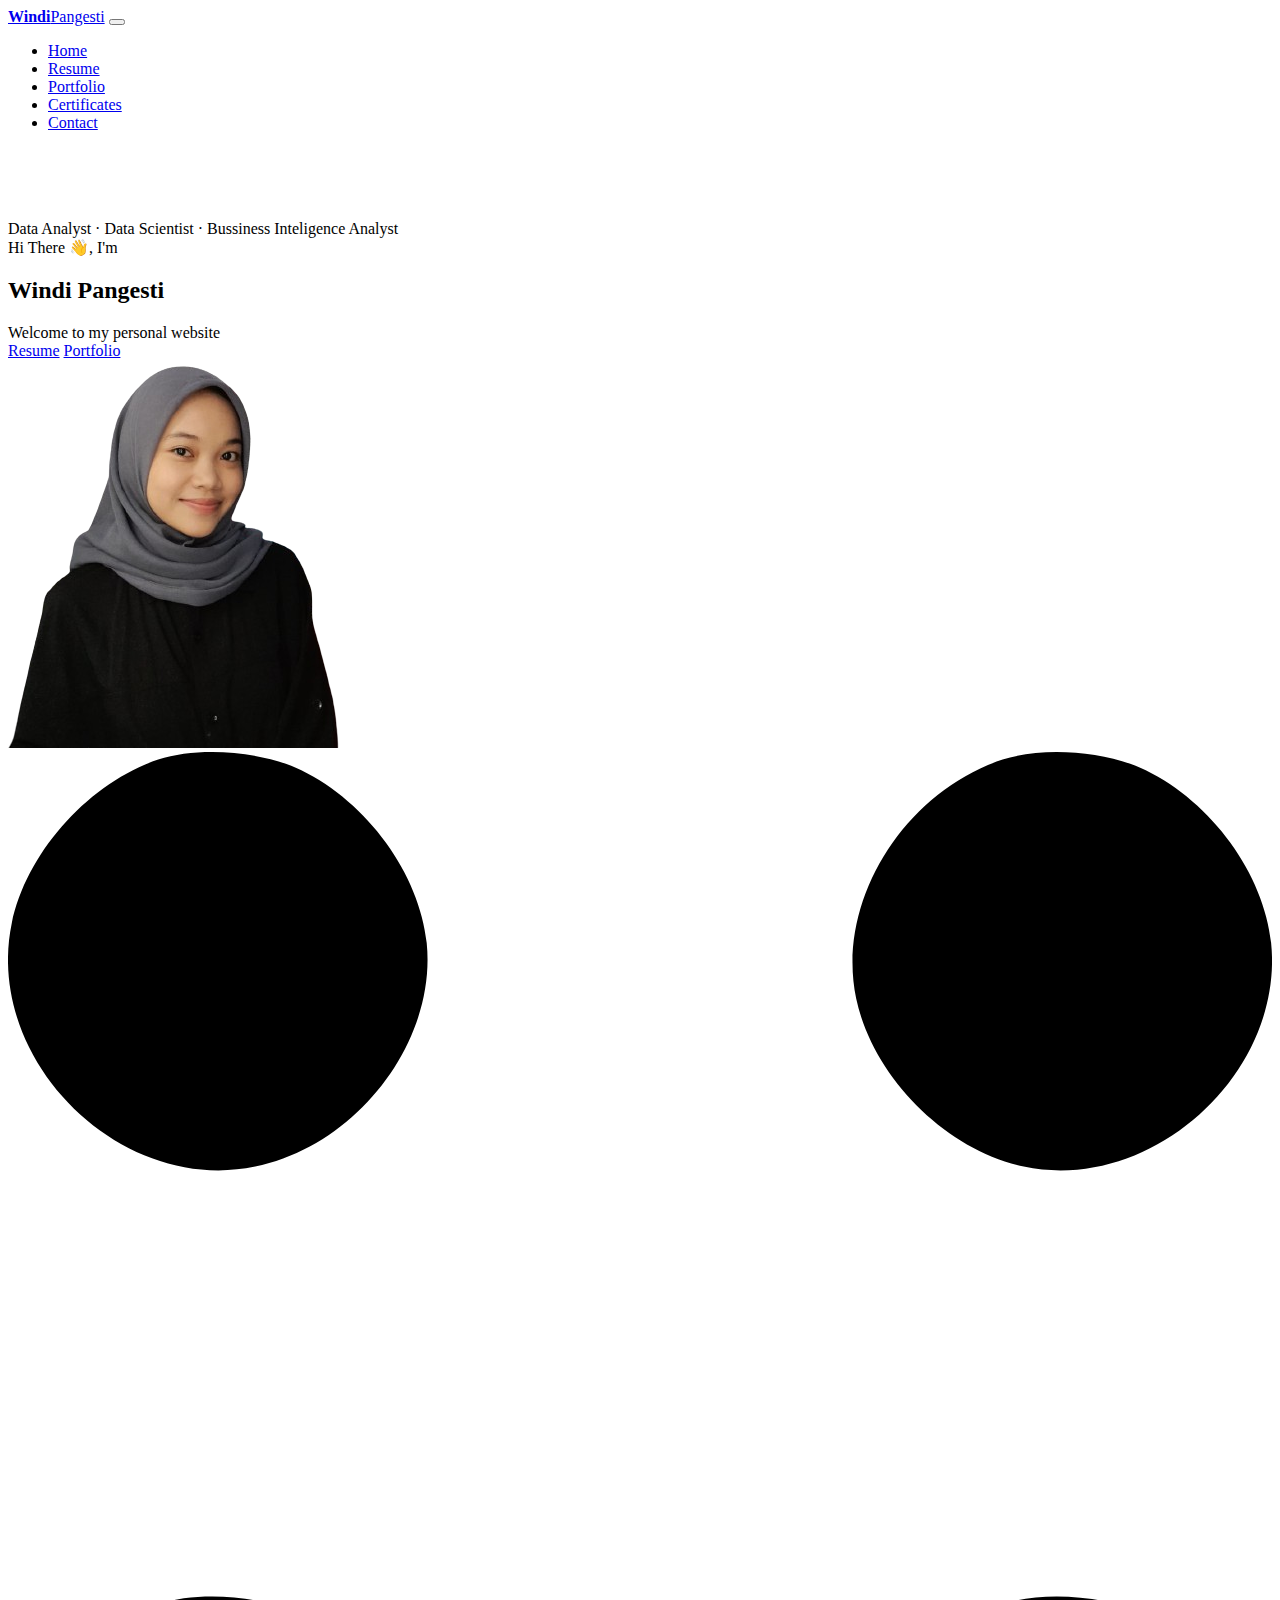
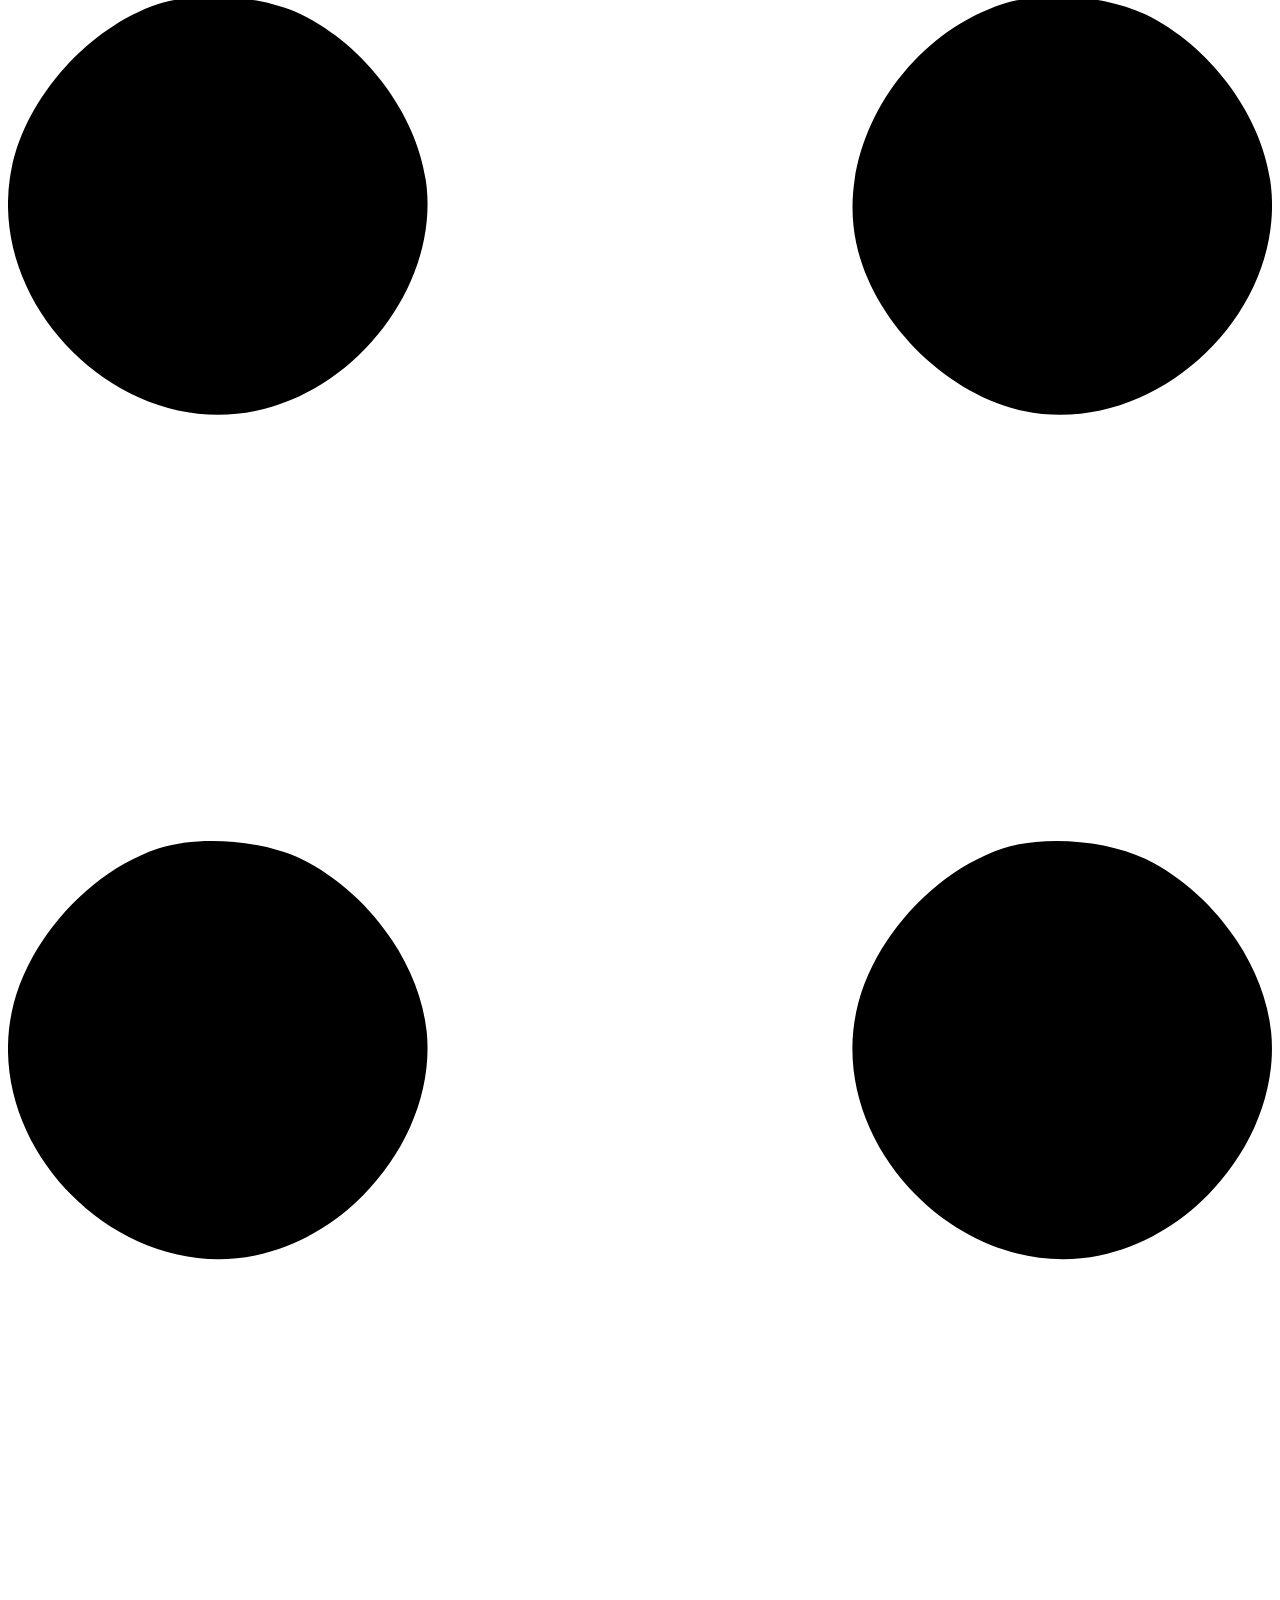
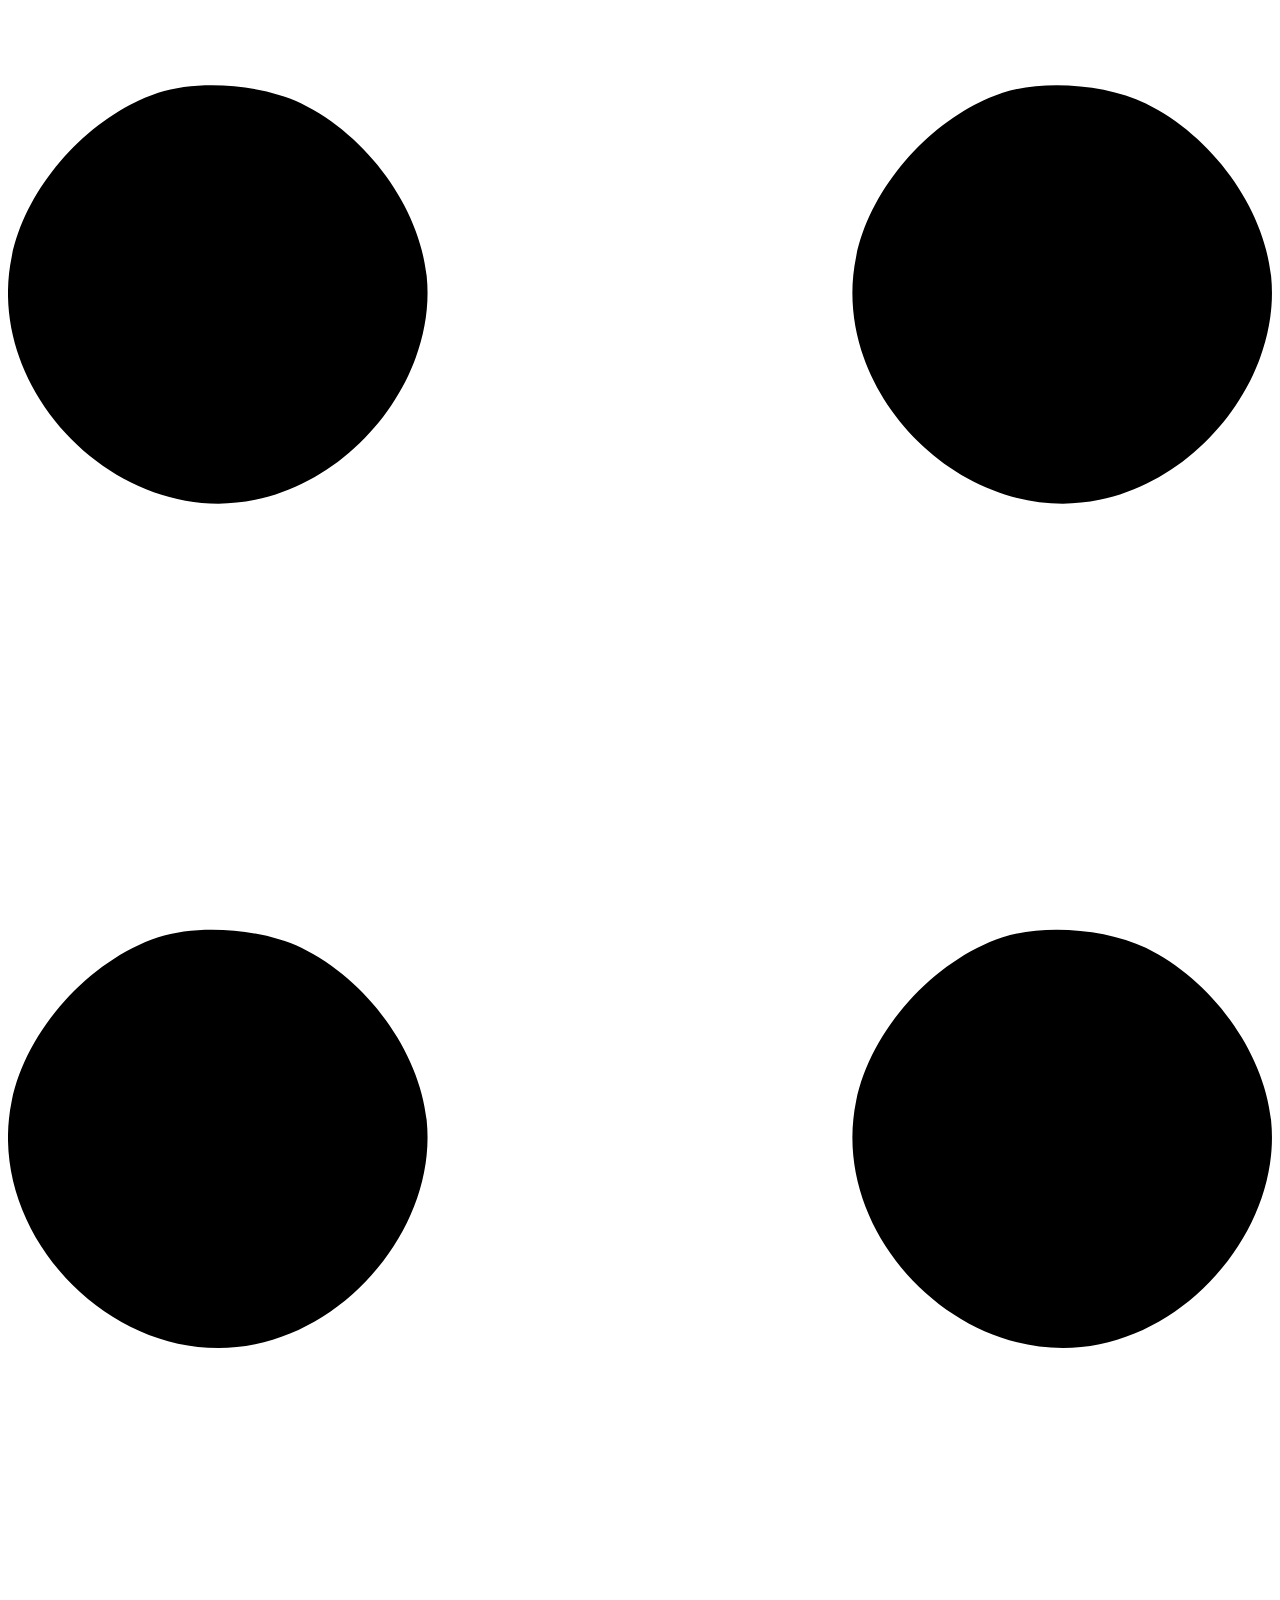
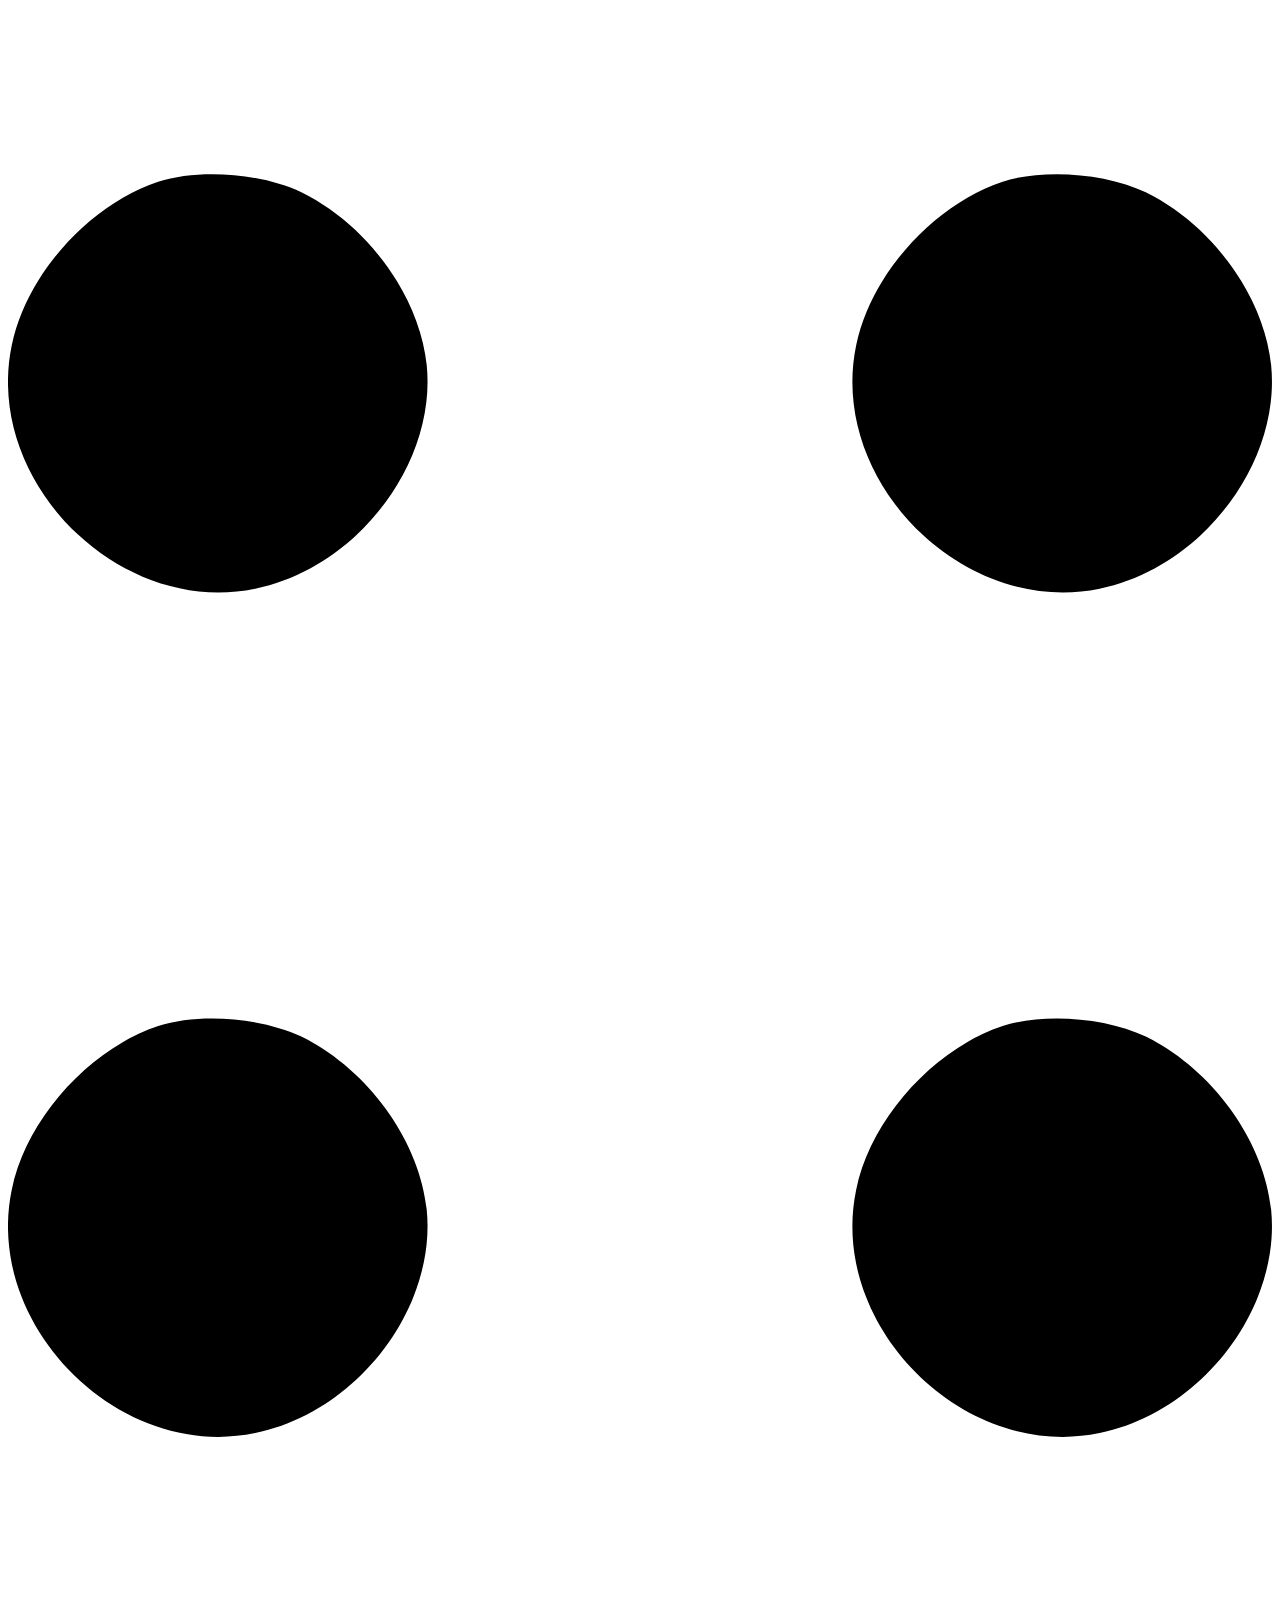
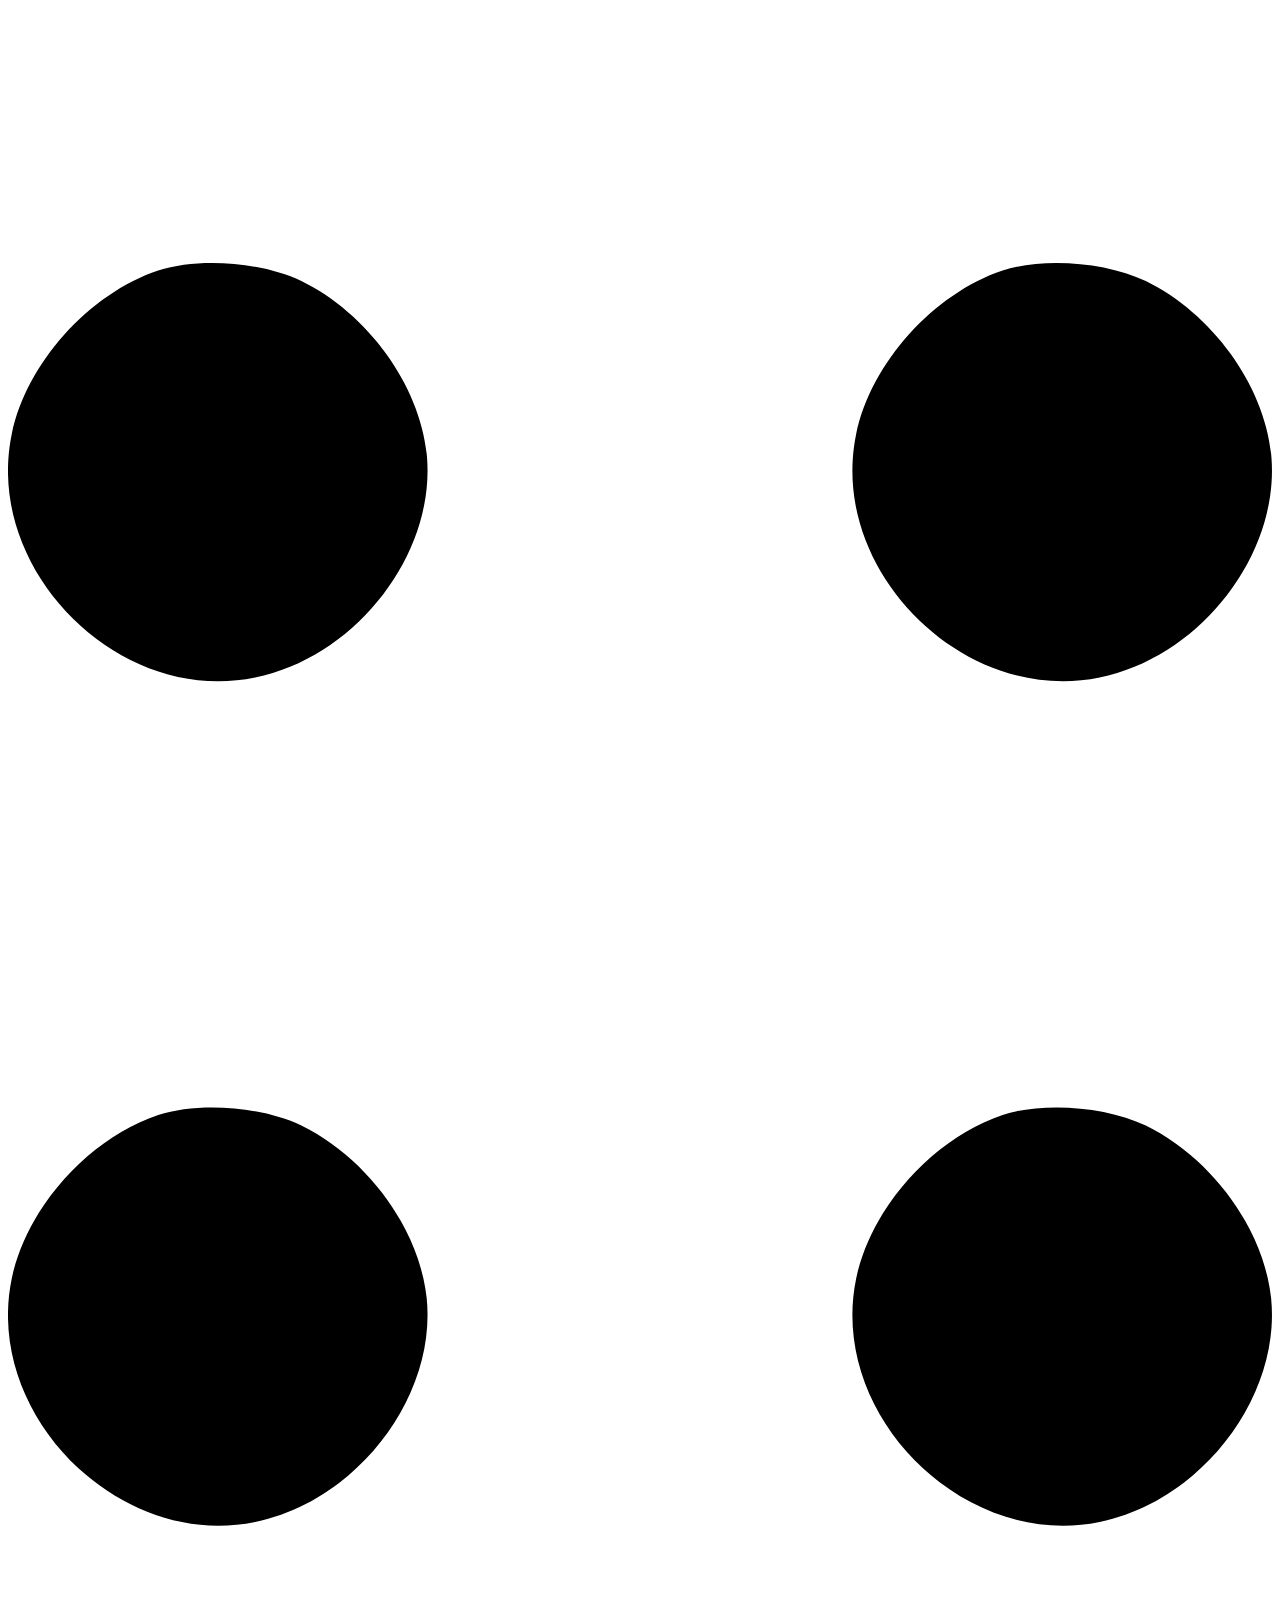
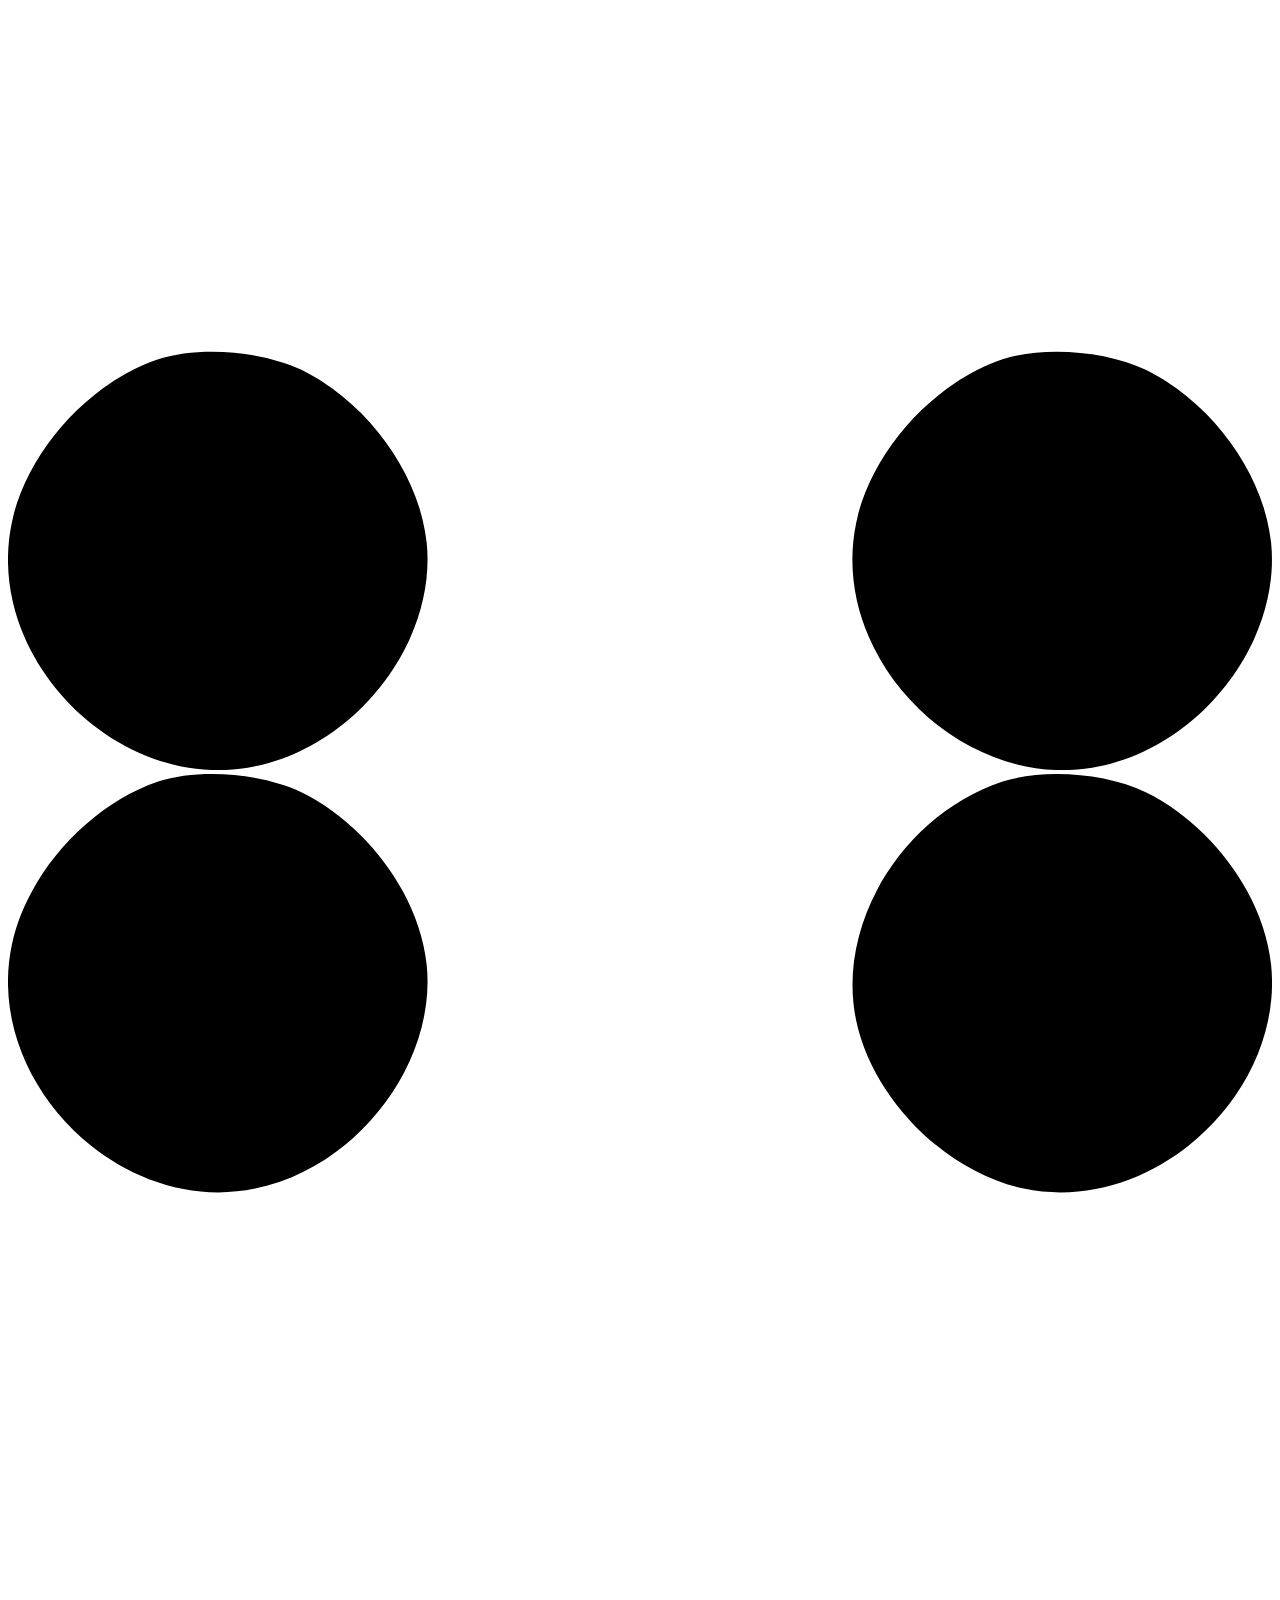
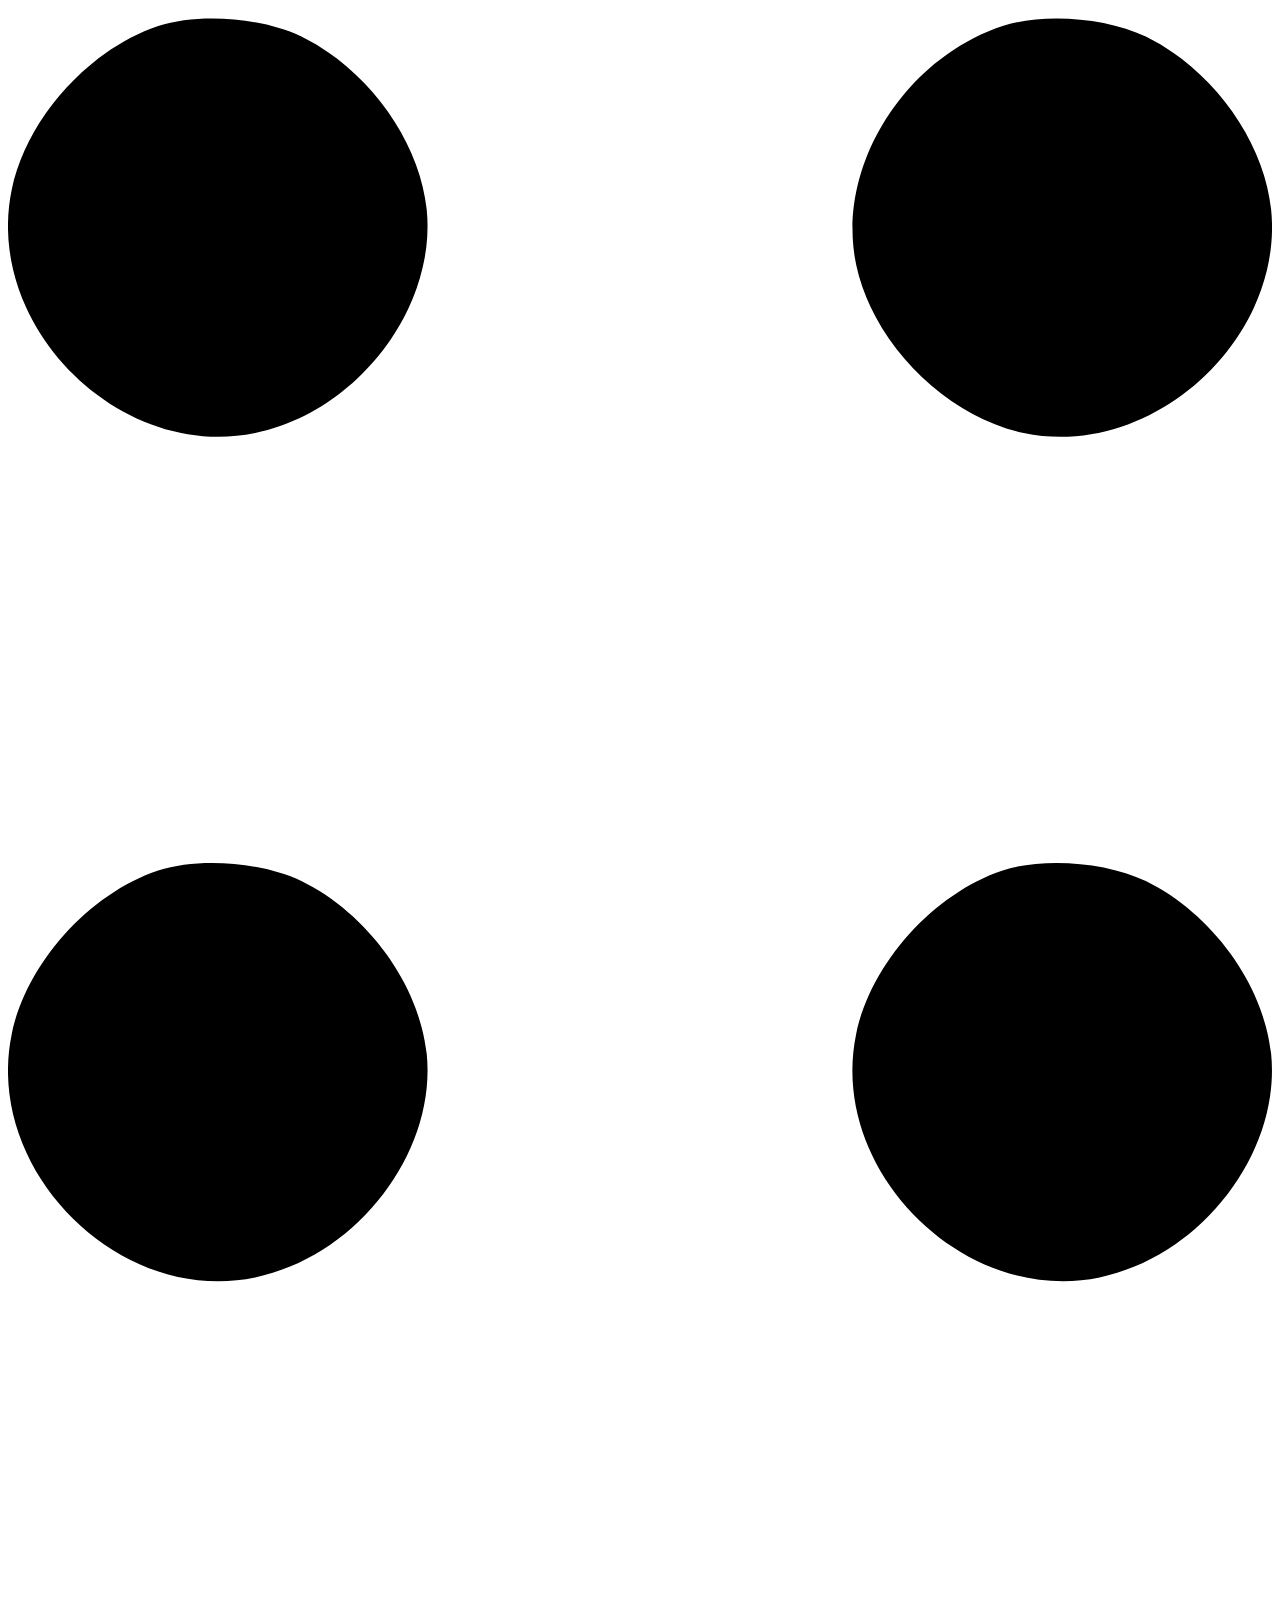
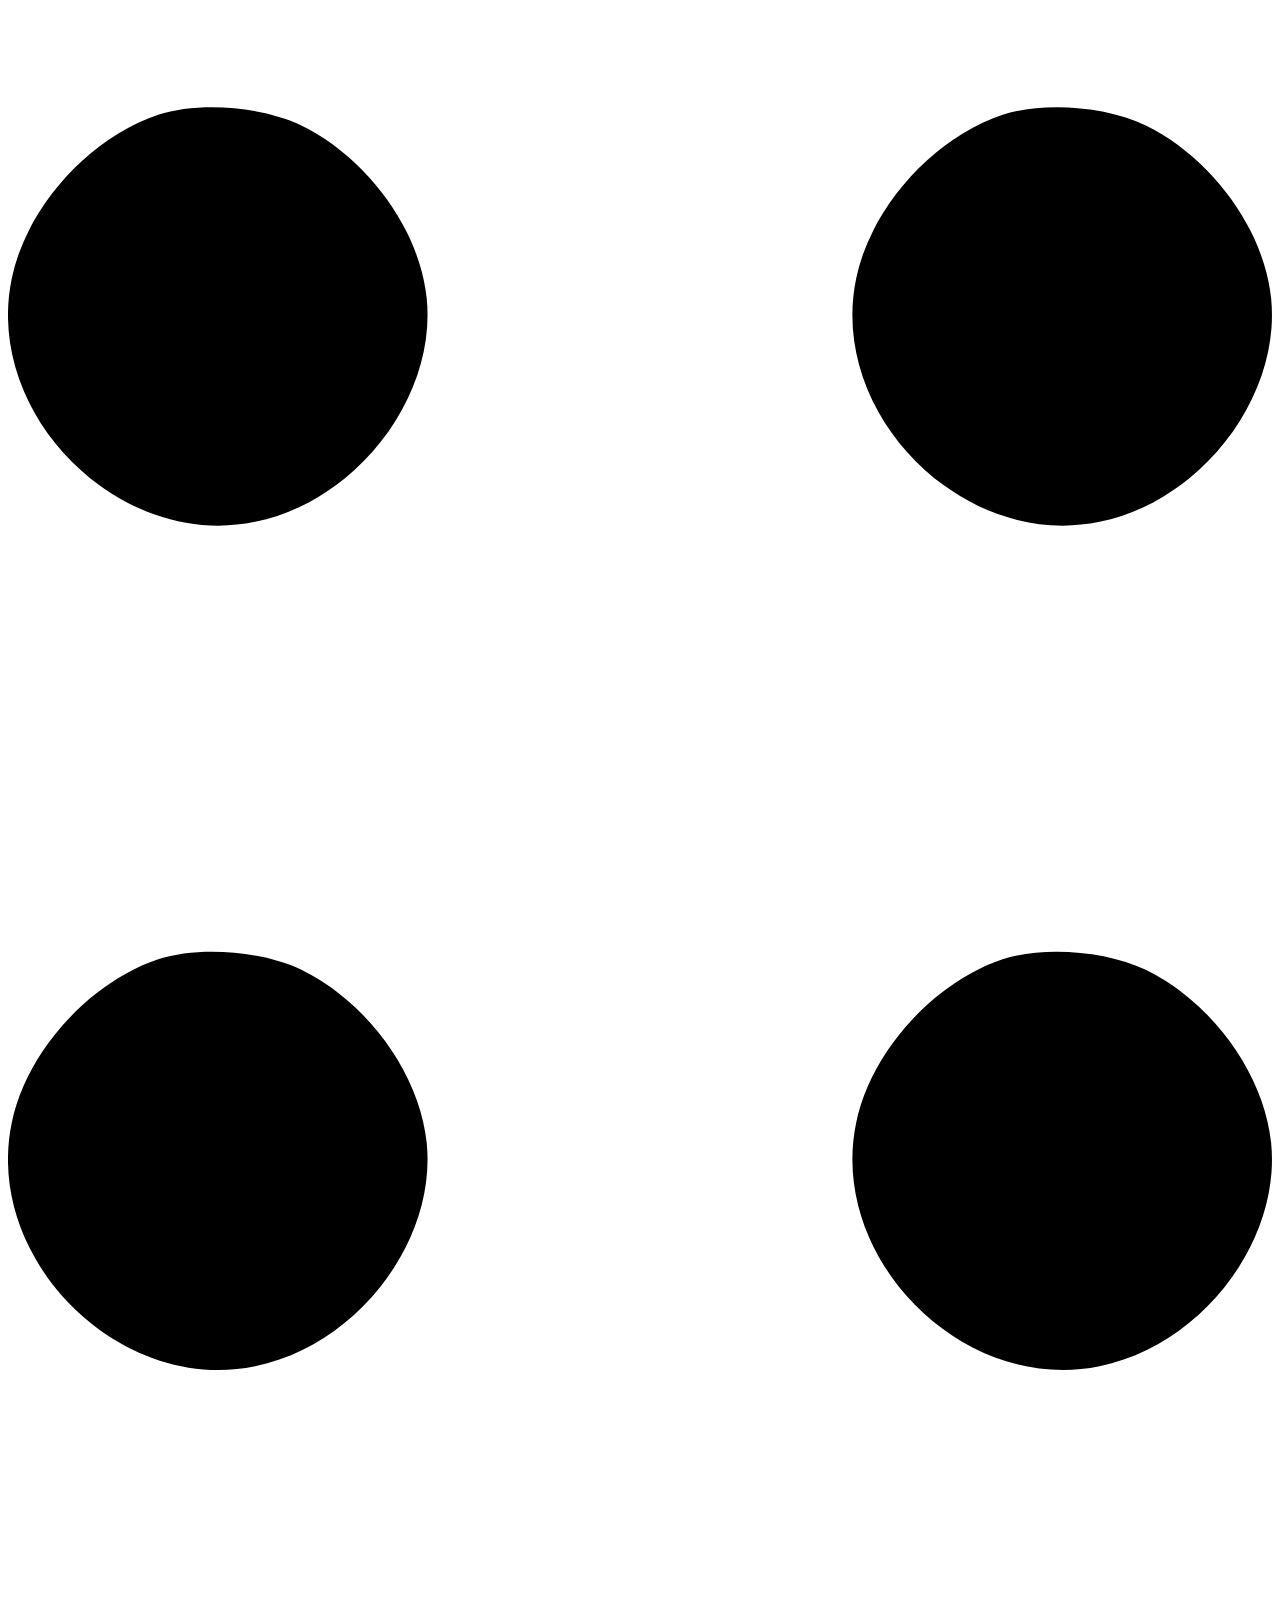
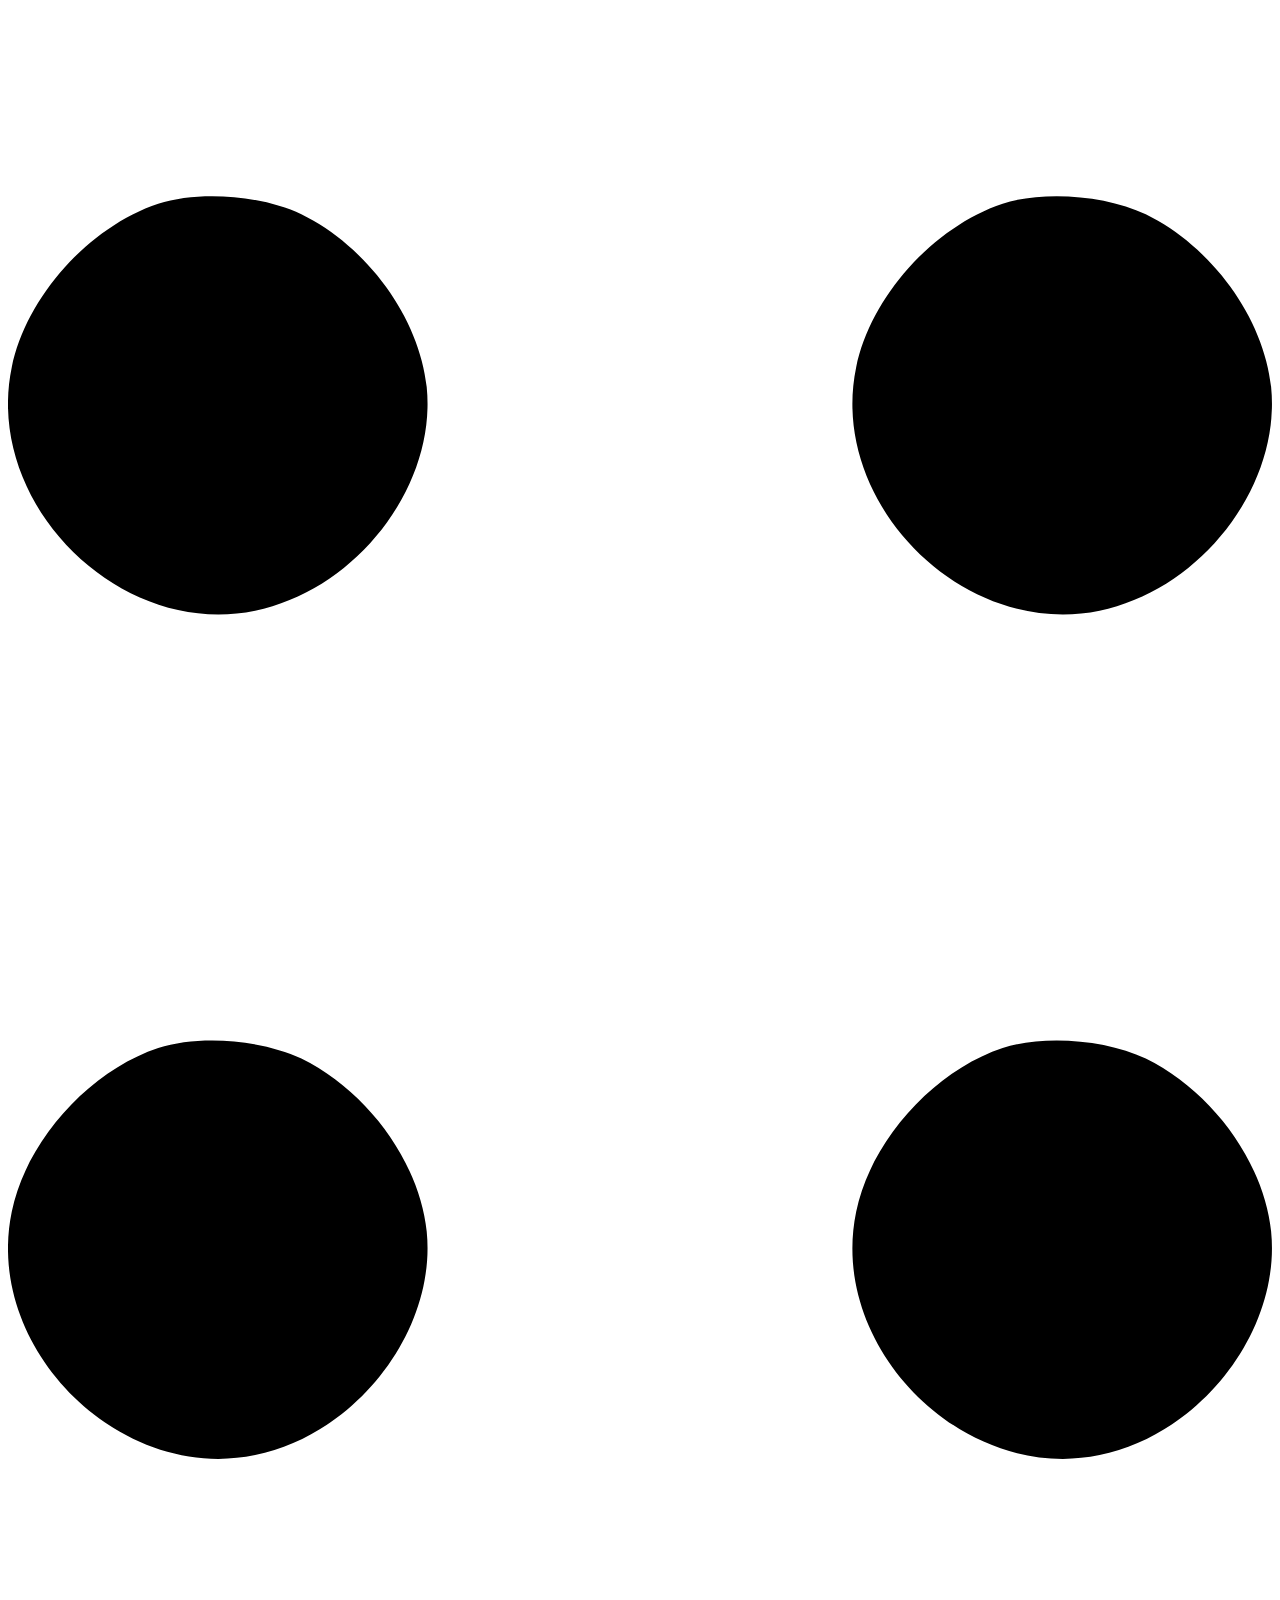
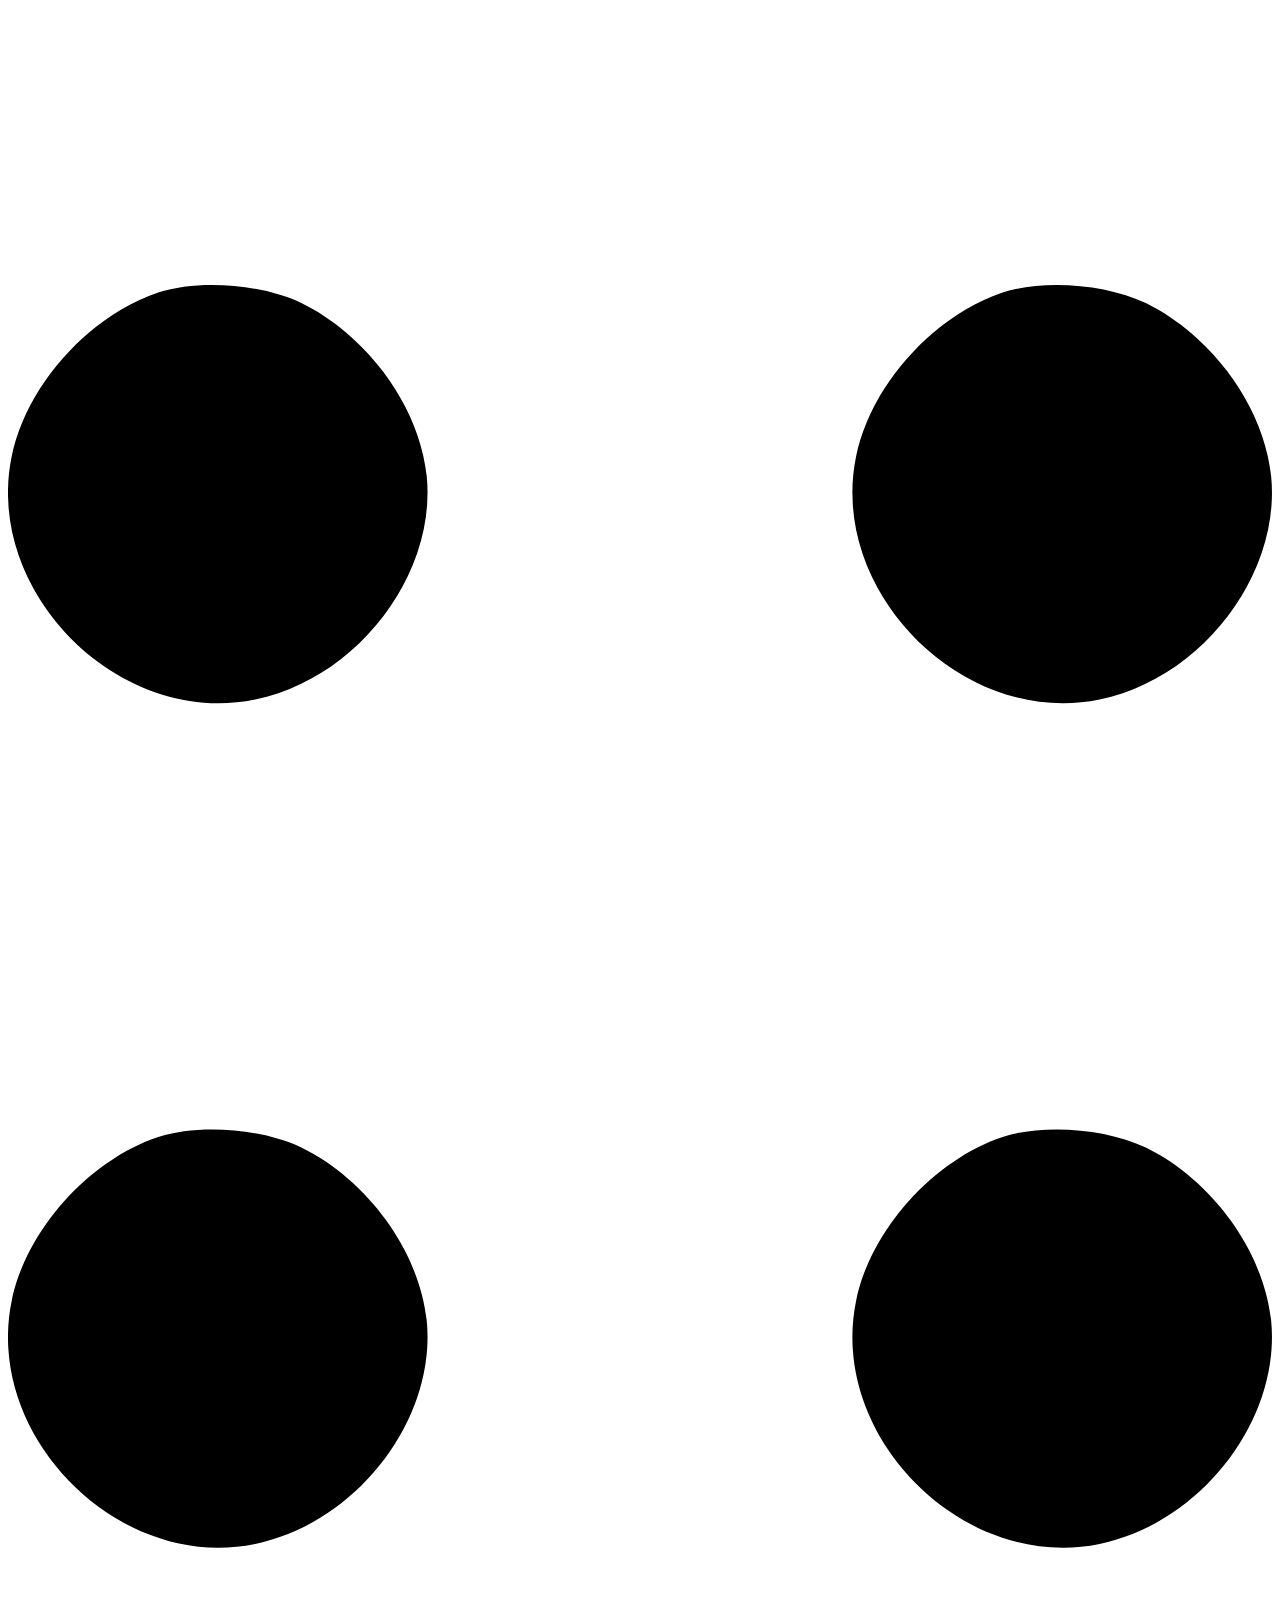
==== commit 165f59e0: "Update index.html" ====
--- a/index.html
+++ b/index.html
@@ -16,9 +16,30 @@
         <link href="https://cdn.jsdelivr.net/npm/bootstrap-icons@1.8.1/font/bootstrap-icons.css" rel="stylesheet" />
         <!-- Core theme CSS (includes Bootstrap)-->
         <link href="css/styles.css" rel="stylesheet" />
+
+        <!-- Google tag (gtag.js) -->
+        <script async src="https://www.googletagmanager.com/gtag/js?id=G-E5TSBYRTF3"></script>
+        <script>
+          window.dataLayer = window.dataLayer || [];
+          function gtag(){dataLayer.push(arguments);}
+          gtag('js', new Date());
+
+          gtag('config', 'G-E5TSBYRTF3');
+        </script>
+
+        <!-- Google Tag Manager -->
+        <script>(function(w,d,s,l,i){w[l]=w[l]||[];w[l].push({'gtm.start':
+        new Date().getTime(),event:'gtm.js'});var f=d.getElementsByTagName(s)[0],
+        j=d.createElement(s),dl=l!='dataLayer'?'&l='+l:'';j.async=true;j.src=
+        'https://www.googletagmanager.com/gtm.js?id='+i+dl;f.parentNode.insertBefore(j,f);
+        })(window,document,'script','dataLayer','GTM-PDSWSLS5');</script>
+        <!-- End Google Tag Manager -->
     </head>
     <body class="d-flex flex-column h-100">
-        
+      <!-- Google Tag Manager (noscript) -->
+<noscript><iframe src="https://www.googletagmanager.com/ns.html?id=GTM-PDSWSLS5"
+height="0" width="0" style="display:none;visibility:hidden"></iframe></noscript>
+<!-- End Google Tag Manager (noscript) -->  
         <main class="flex-shrink-0">
             <!-- Navigation-->
             <nav class="navbar navbar-expand-lg navbar-light bg-white py-3">
@@ -68,7 +89,7 @@
                                 <!-- TIP: For best results, use a photo with a transparent background like the demo example below-->
                                 <!-- Watch a tutorial on how to do this on YouTube (link)-->
                             
-                                <img class="profile-img" src="assets/profile1.png" alt="..." />
+                                <img class="profile-img" src="assets/profile5.png" alt="..." />
                                 <div class="dots-1">
                                     <!-- SVG Dots-->
                                     <svg version="1.1" xmlns="http://www.w3.org/2000/svg" xmlns:xlink="http://www.w3.org/1999/xlink" x="0px" y="0px" viewBox="0 0 191.6 1215.4" style="enable-background: new 0 0 191.6 1215.4" xml:space="preserve">
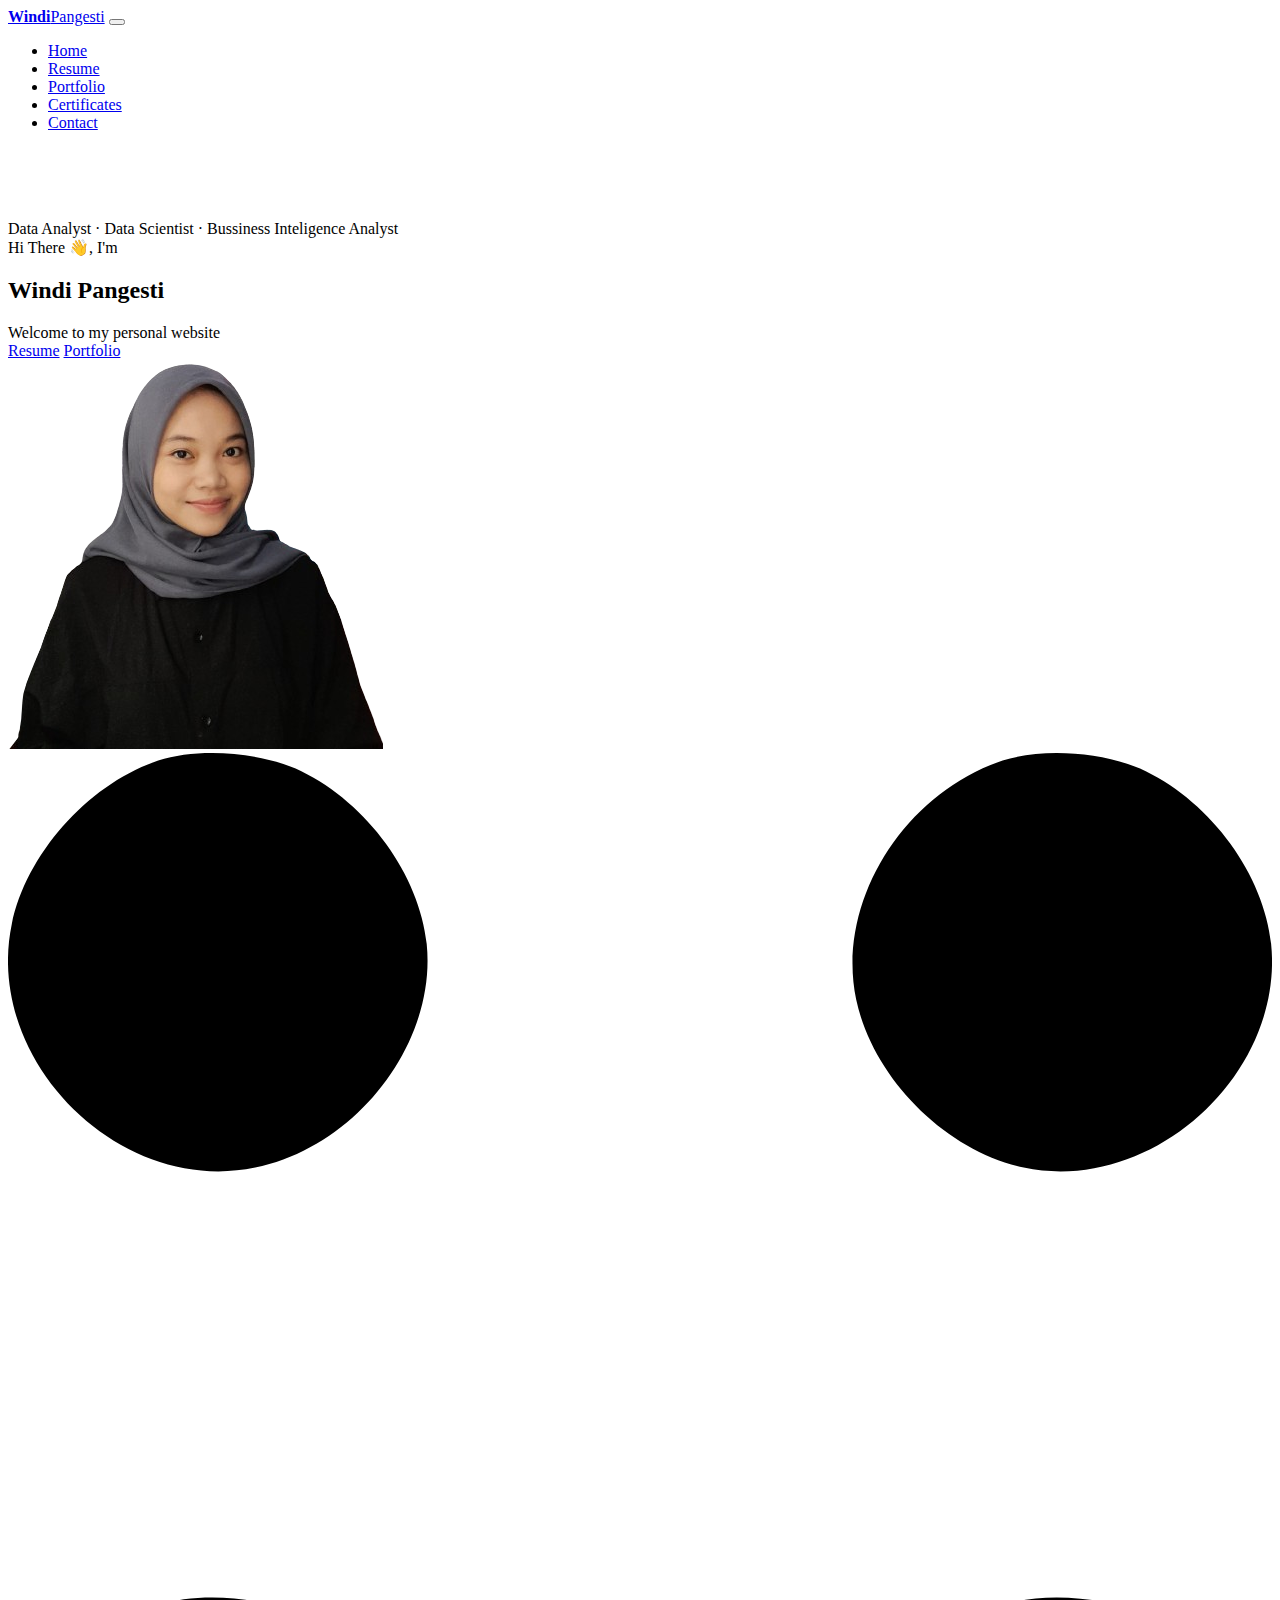
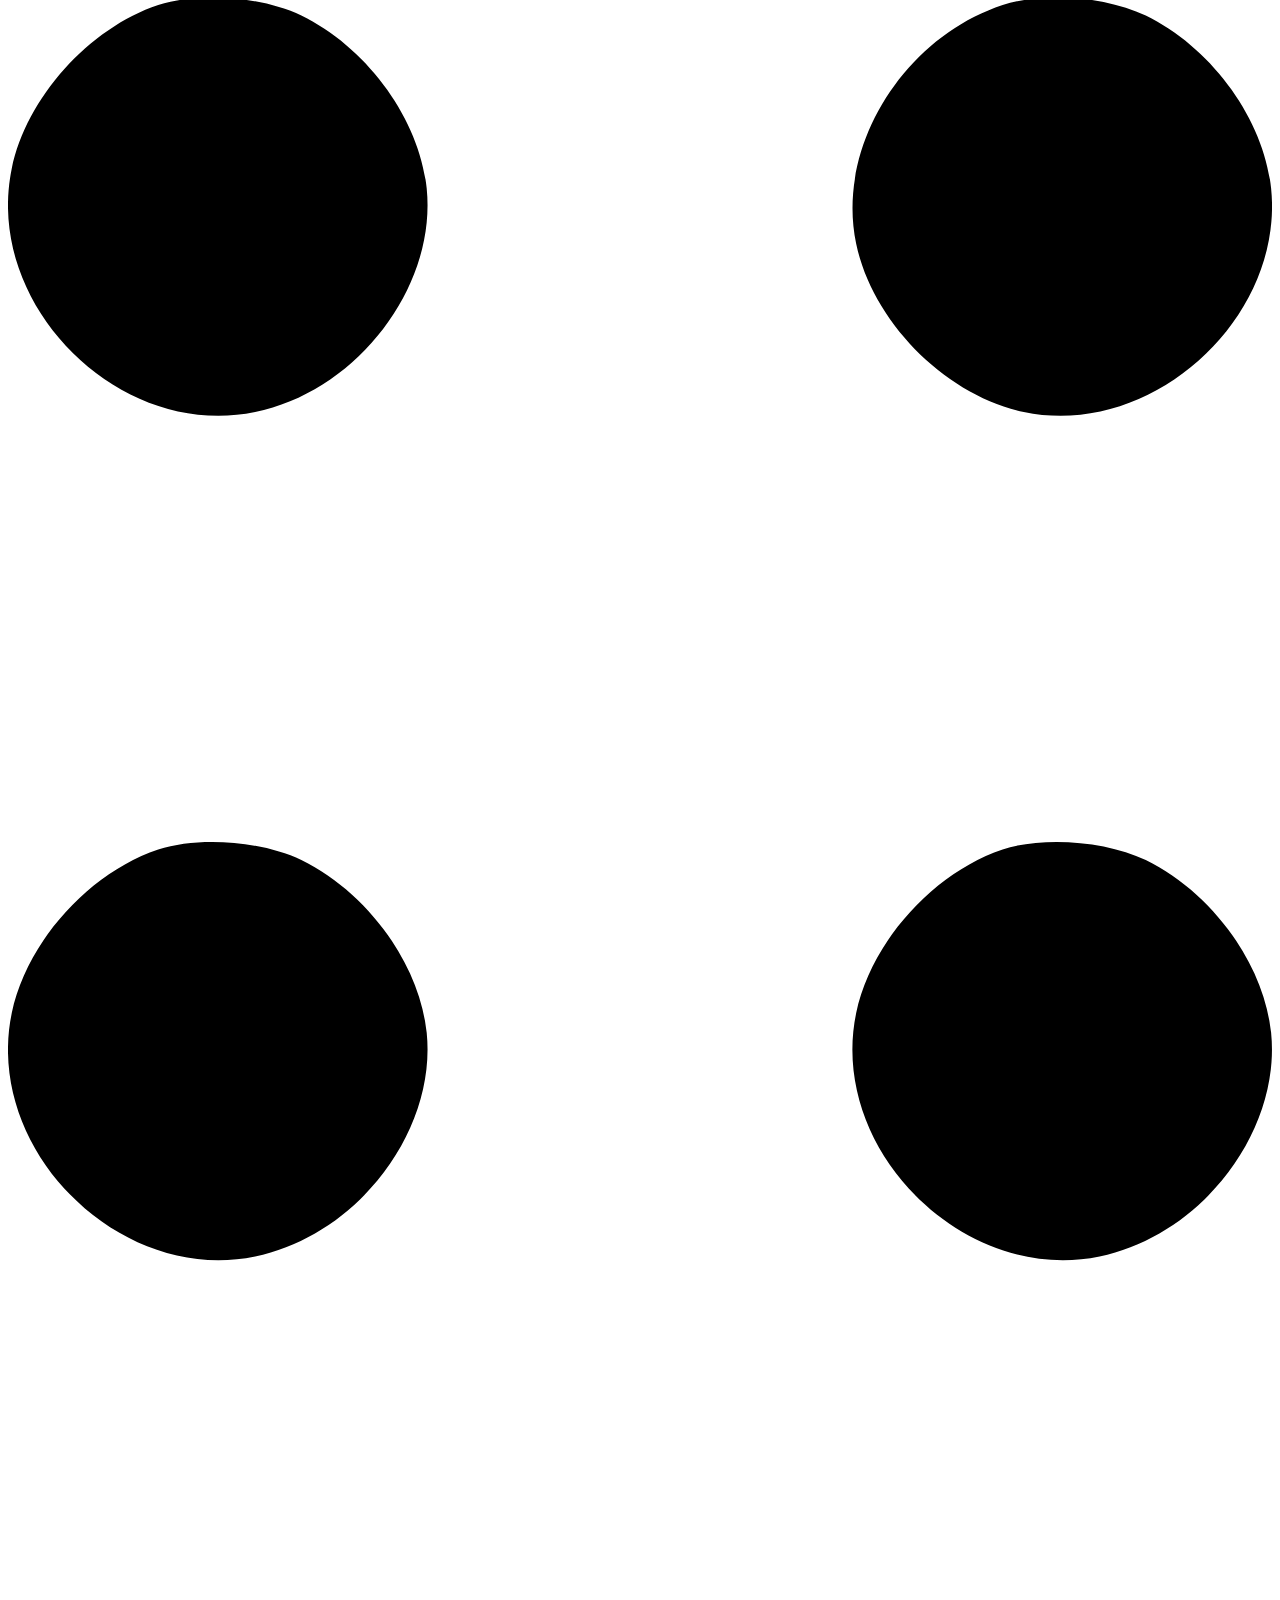
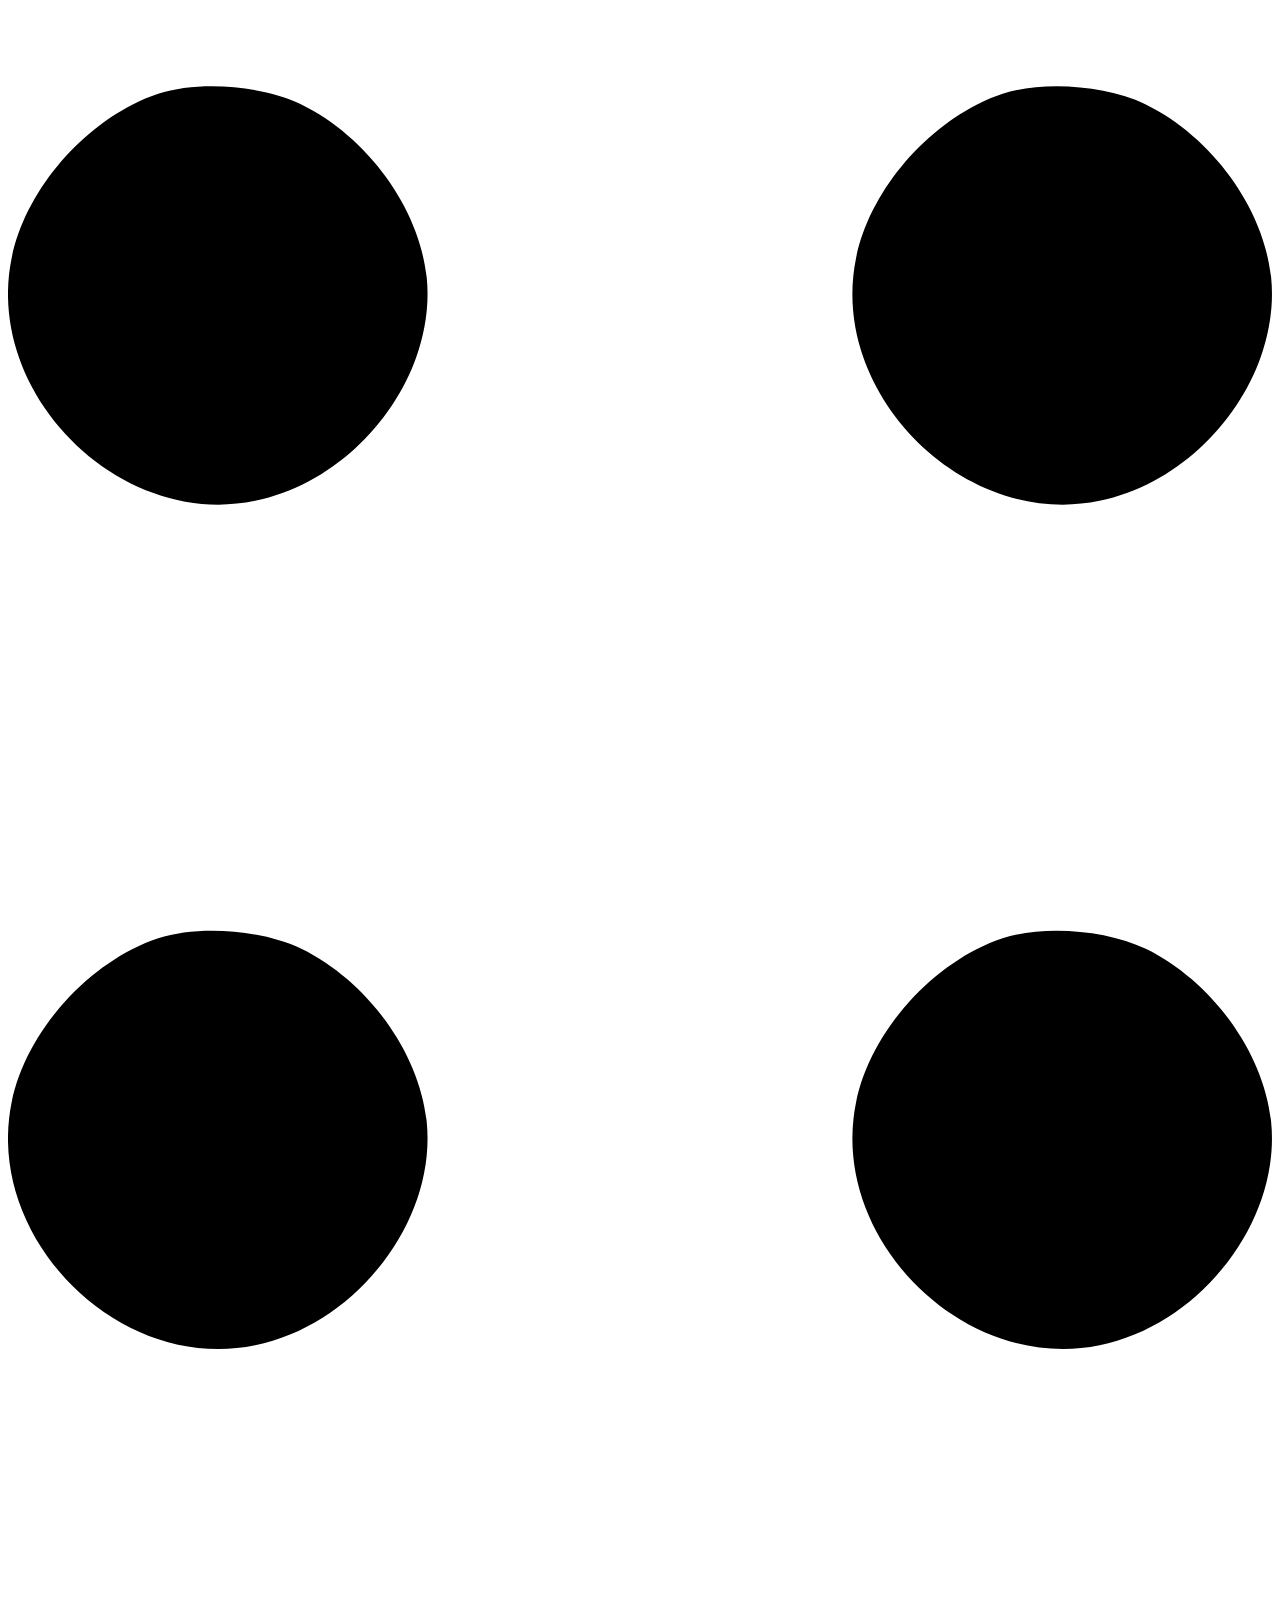
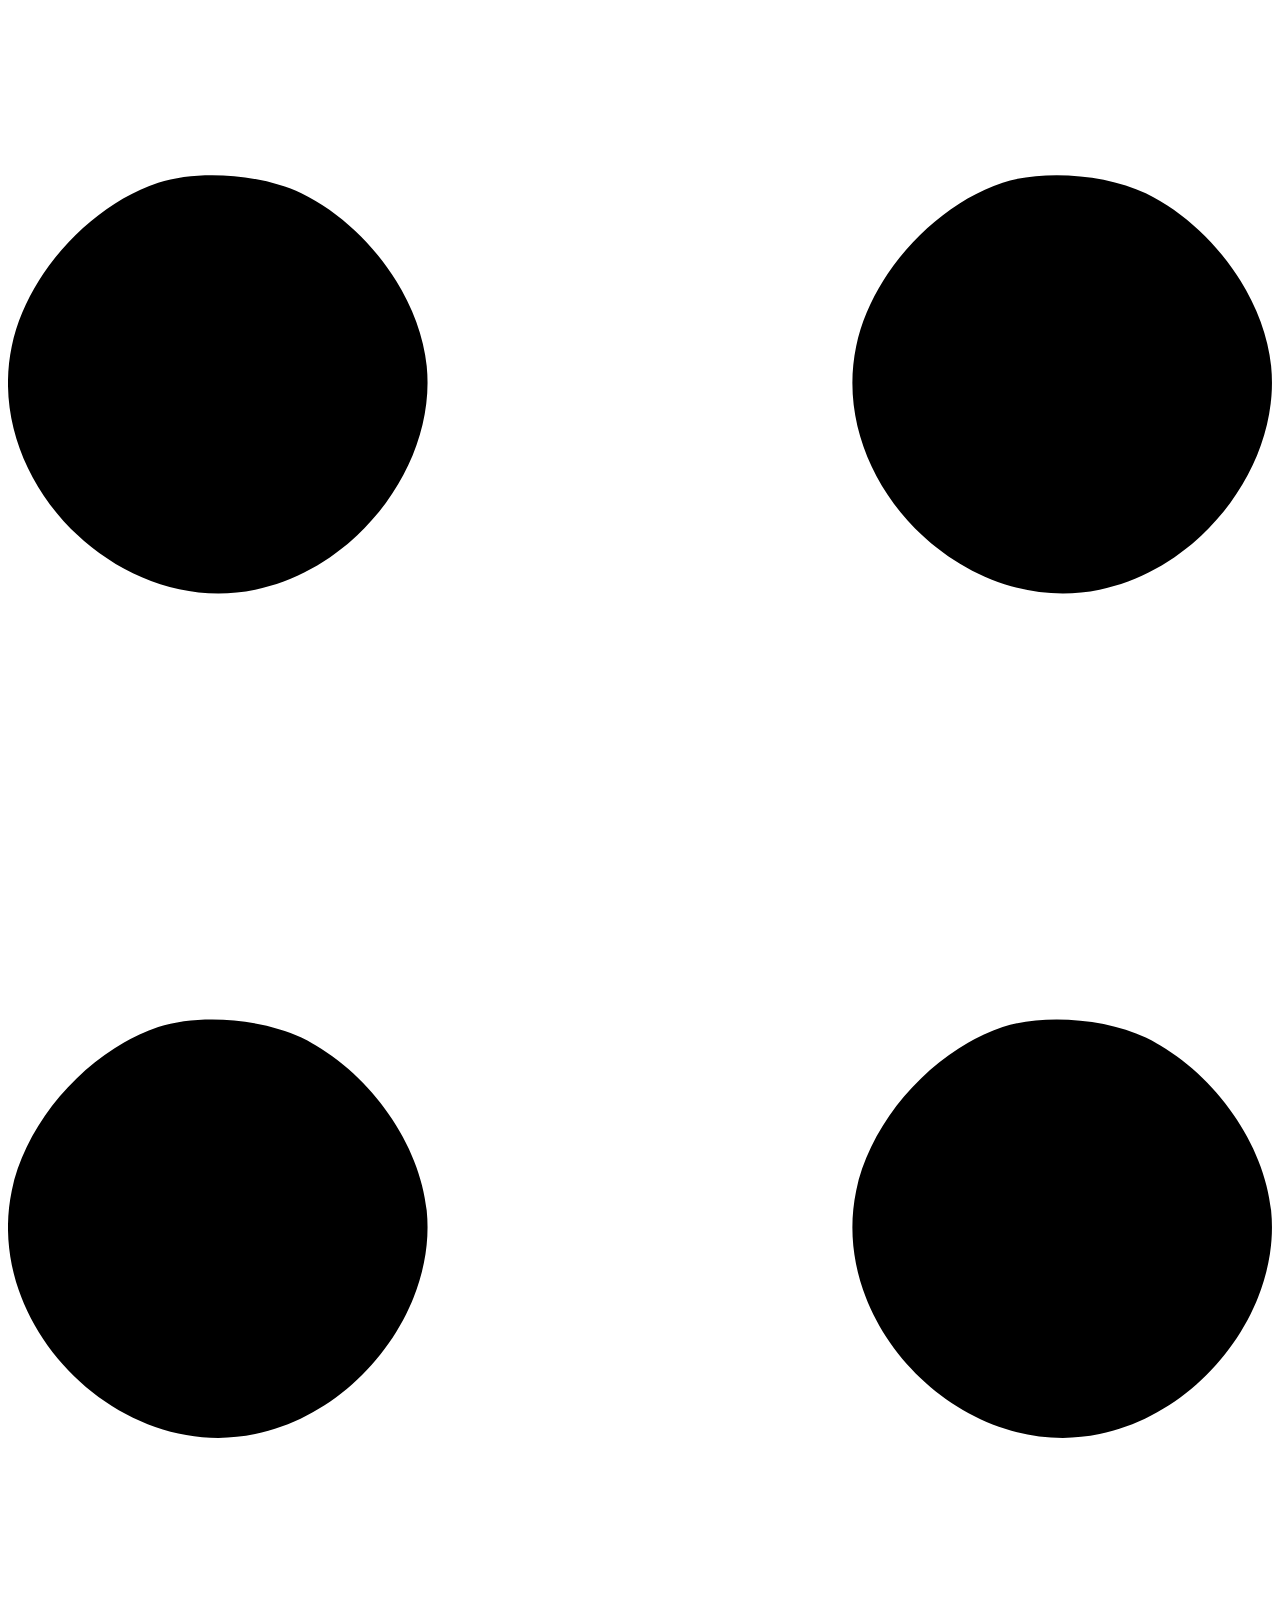
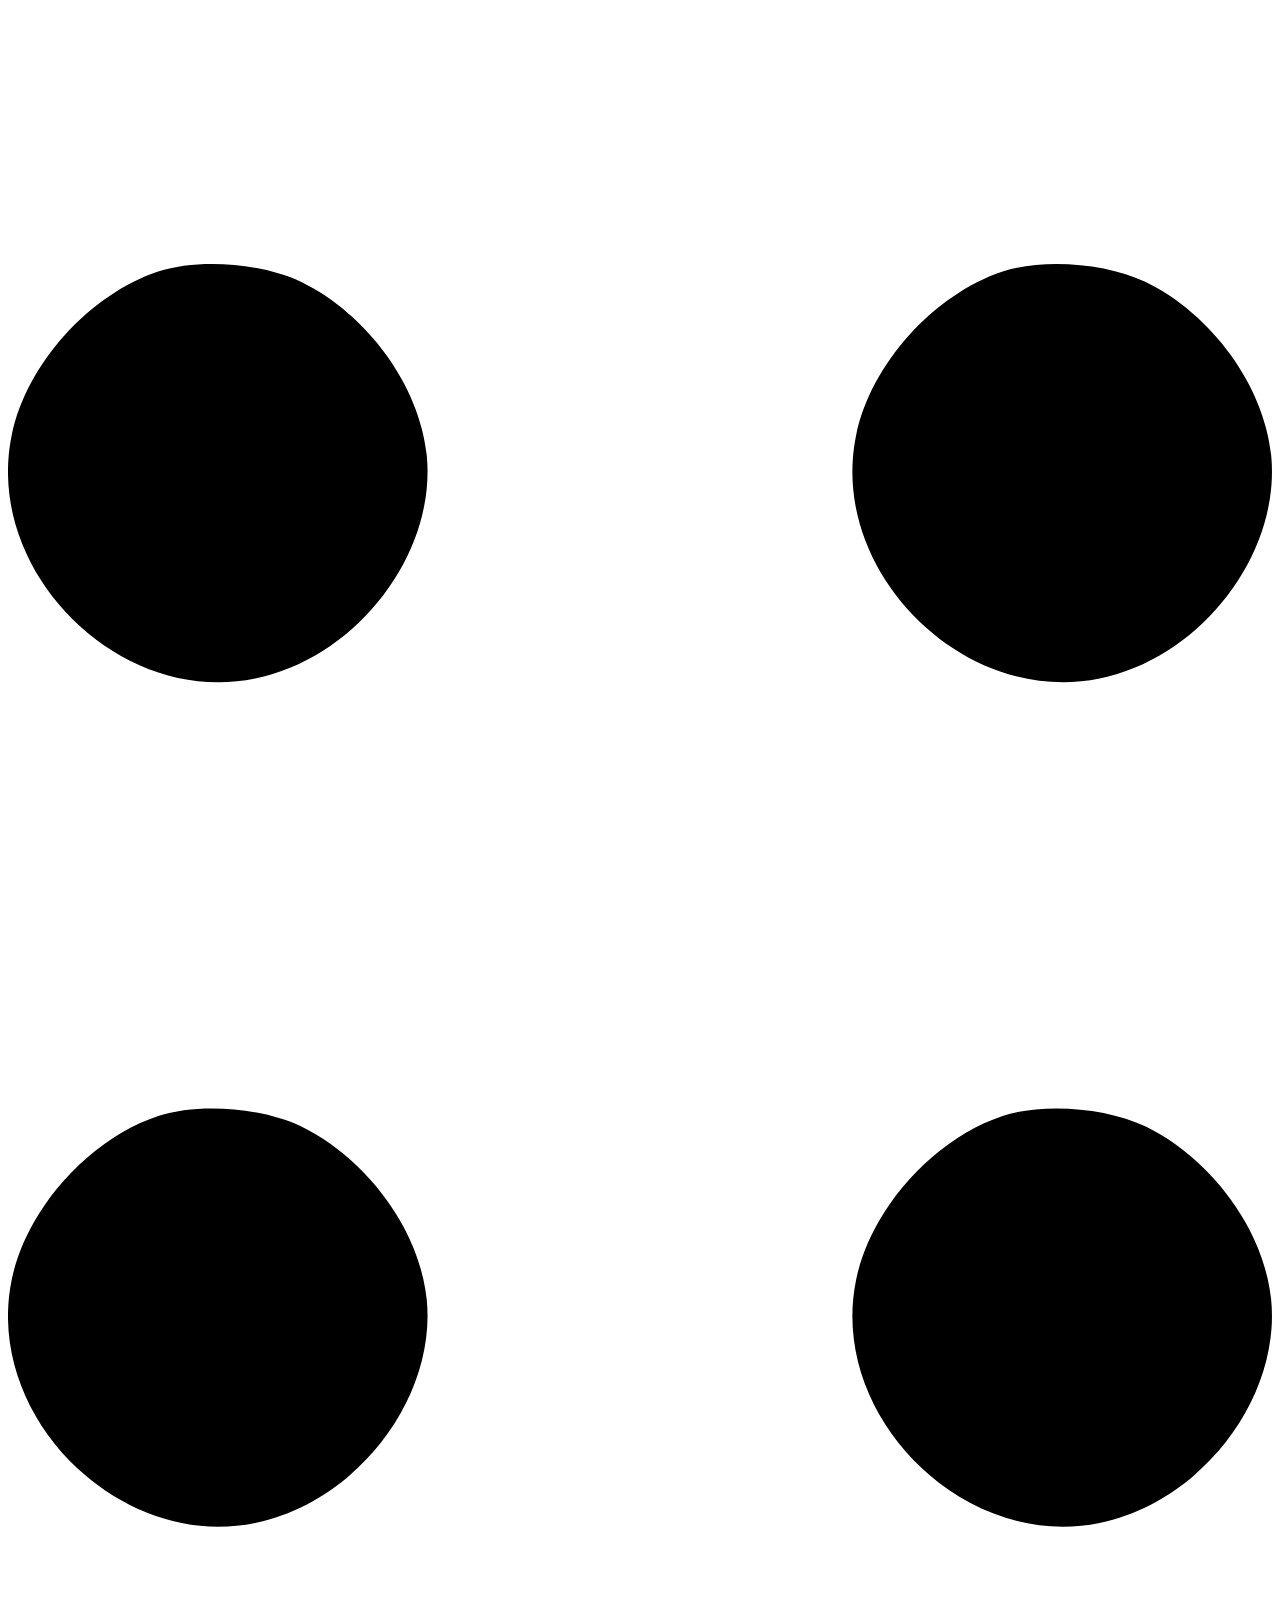
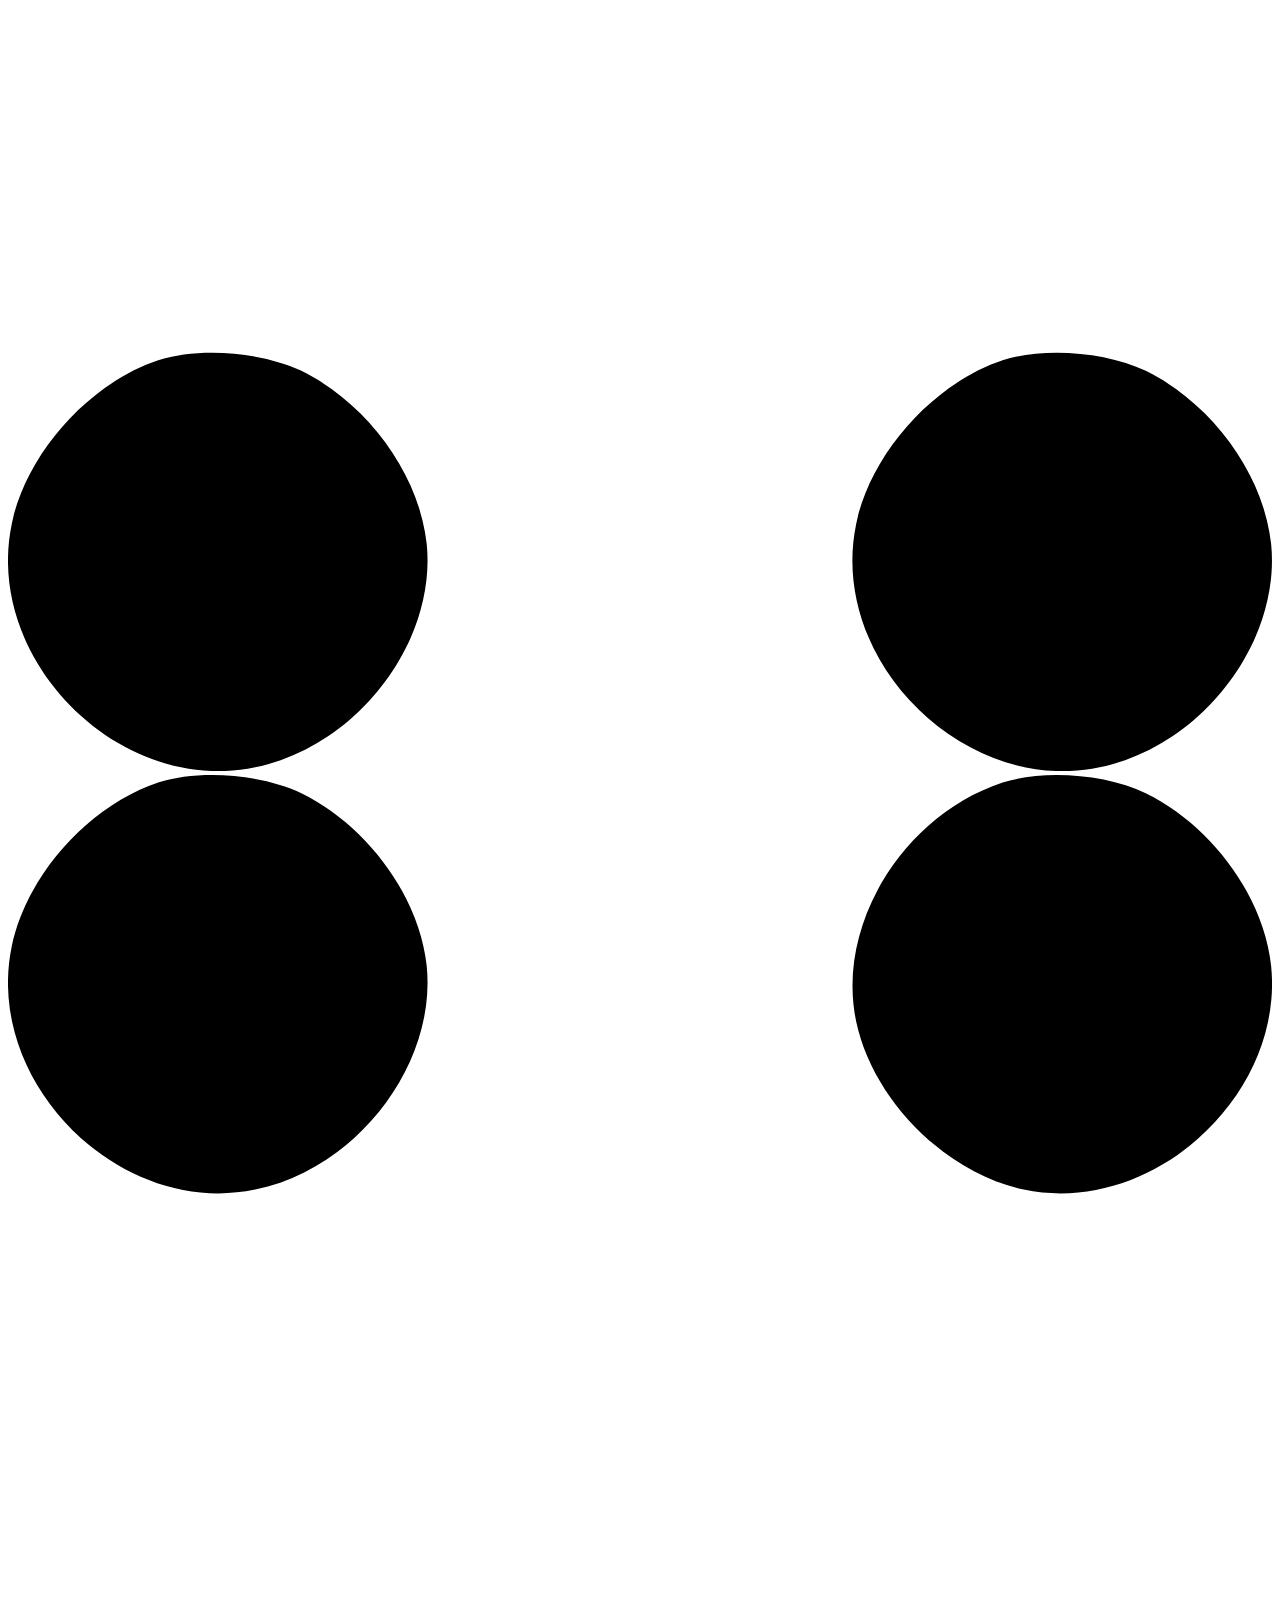
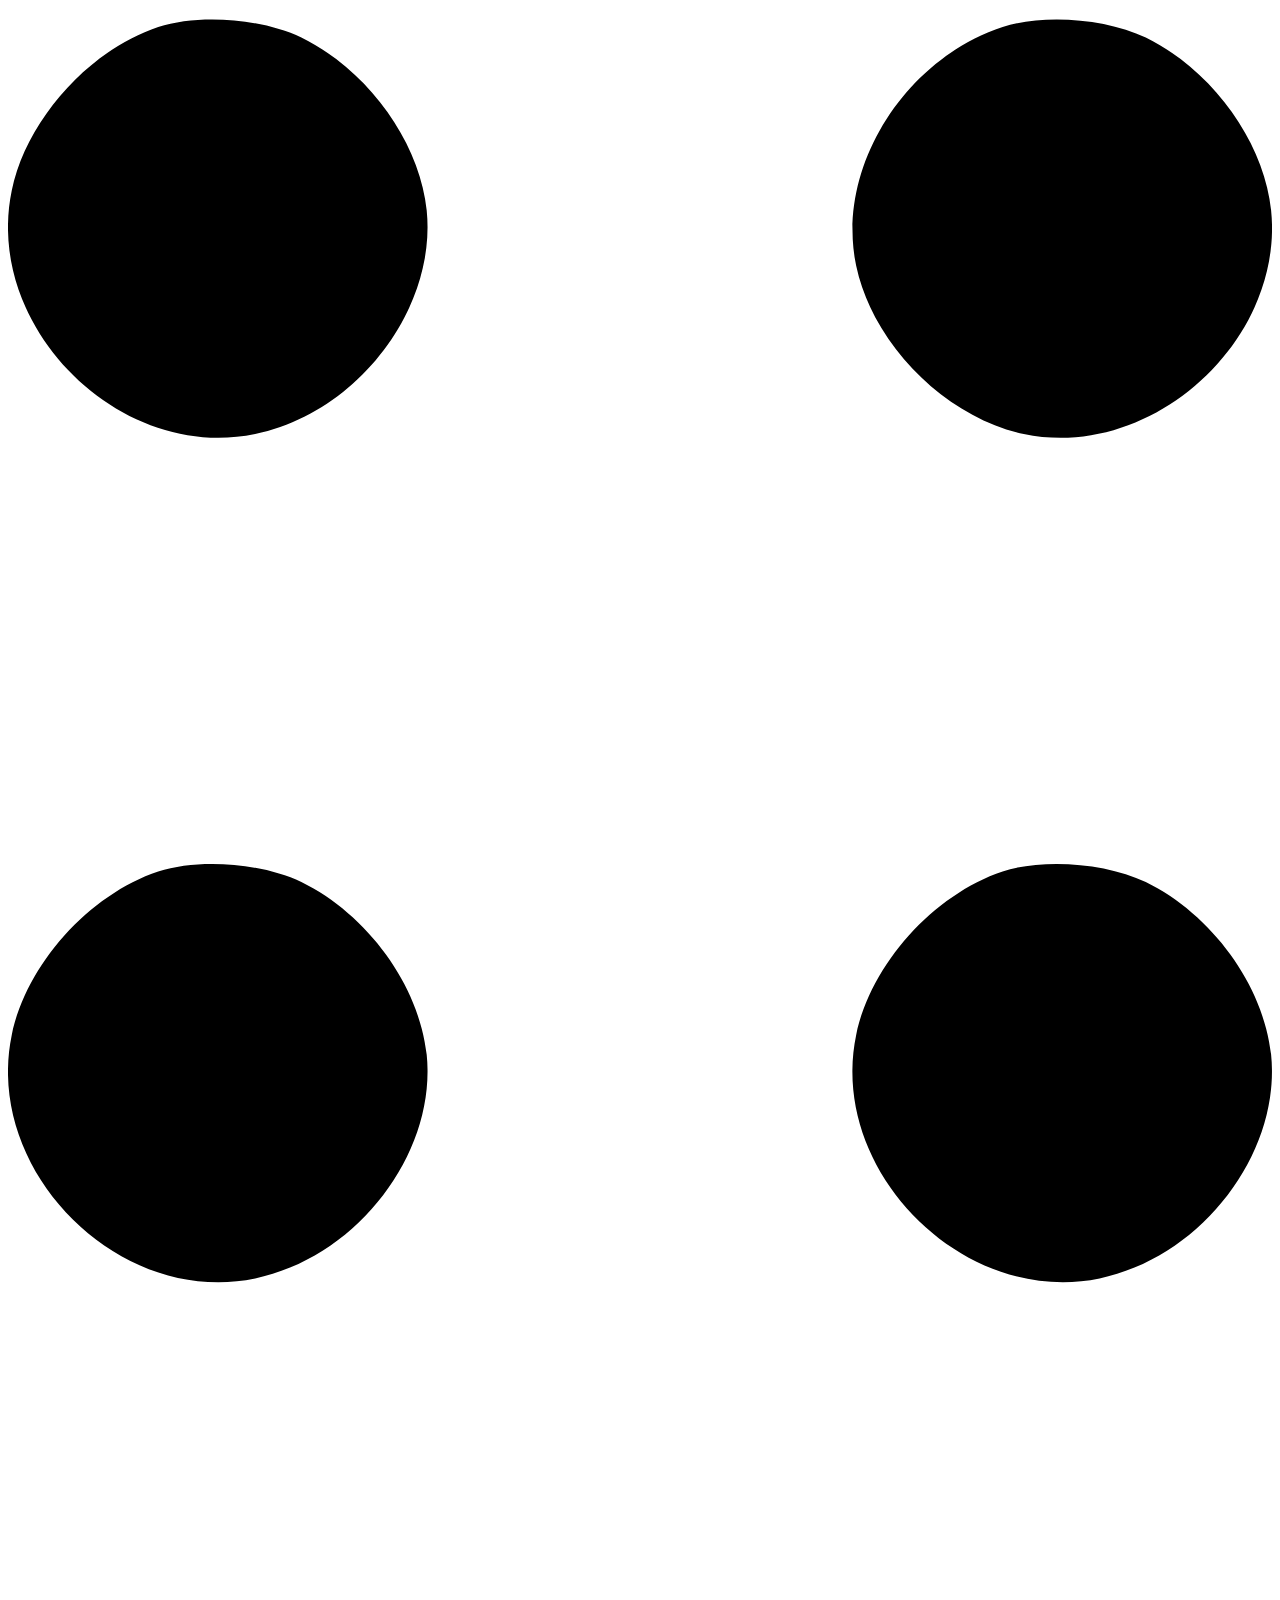
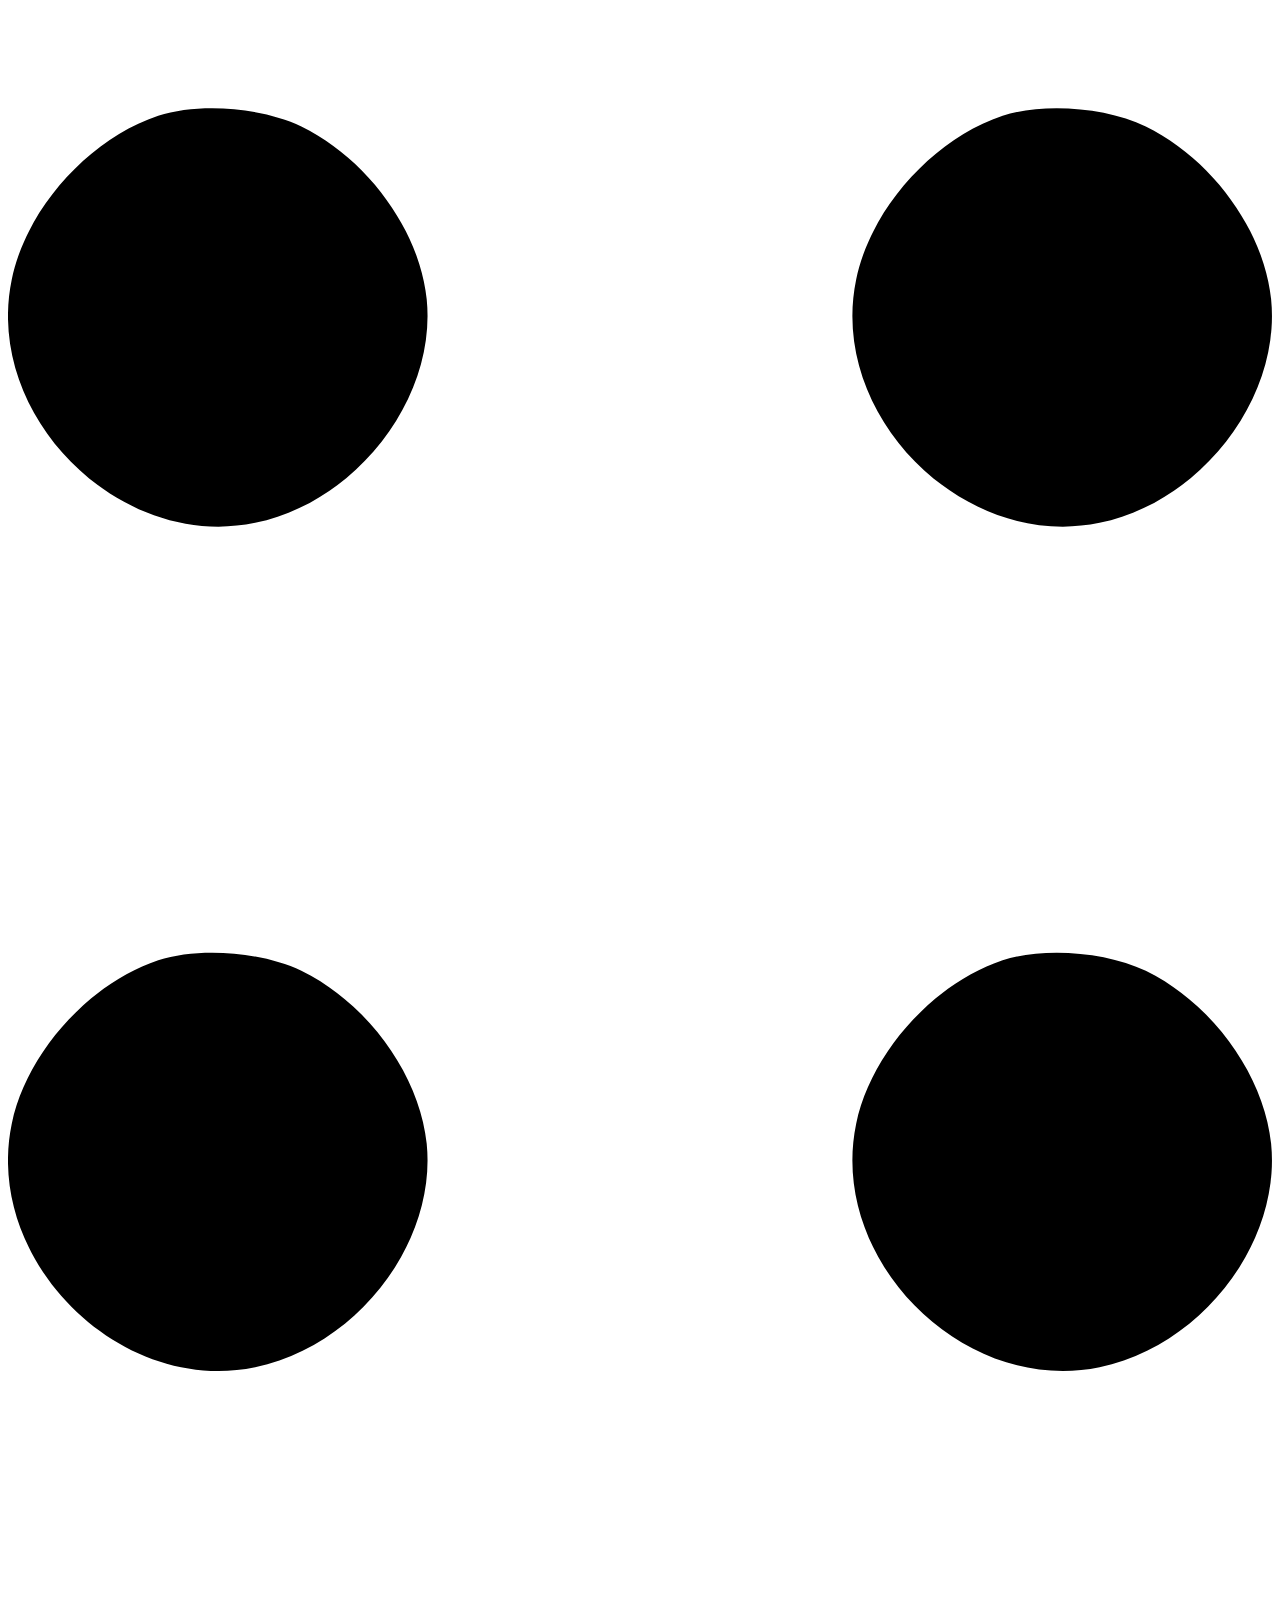
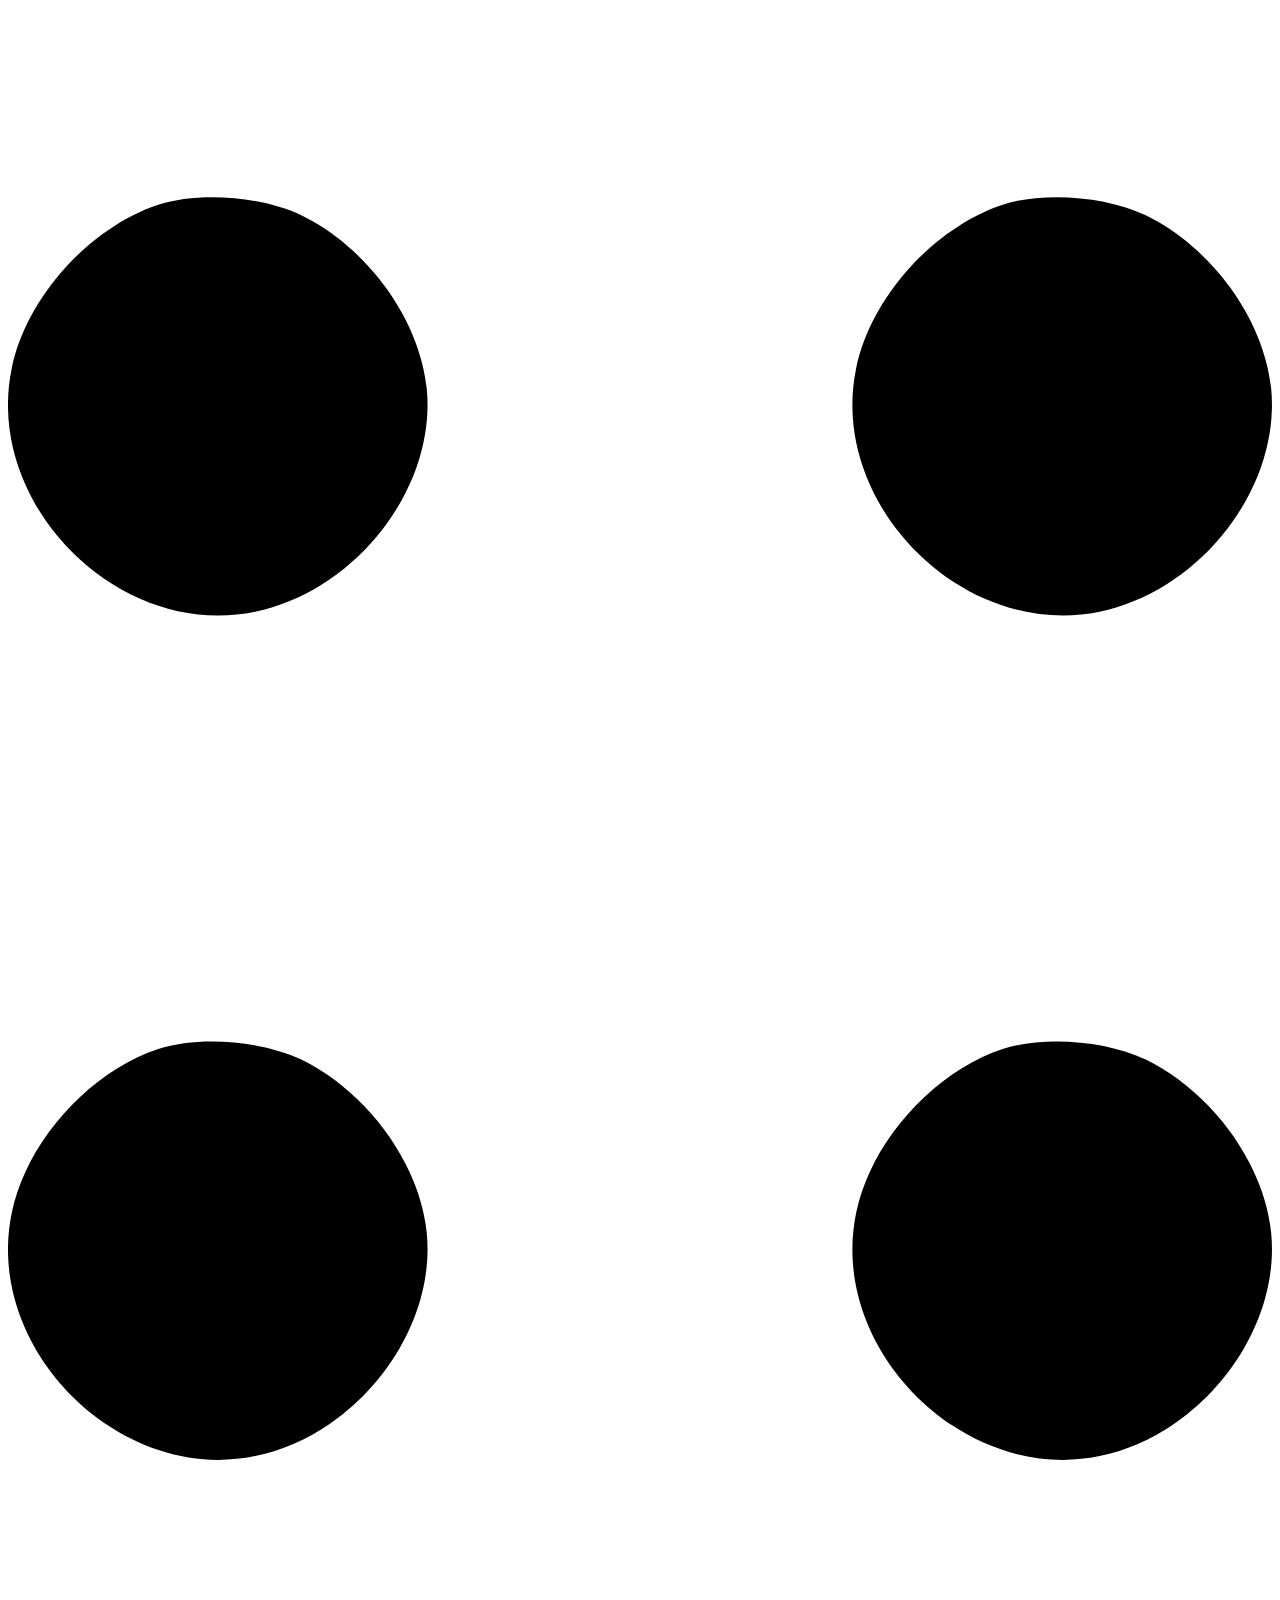
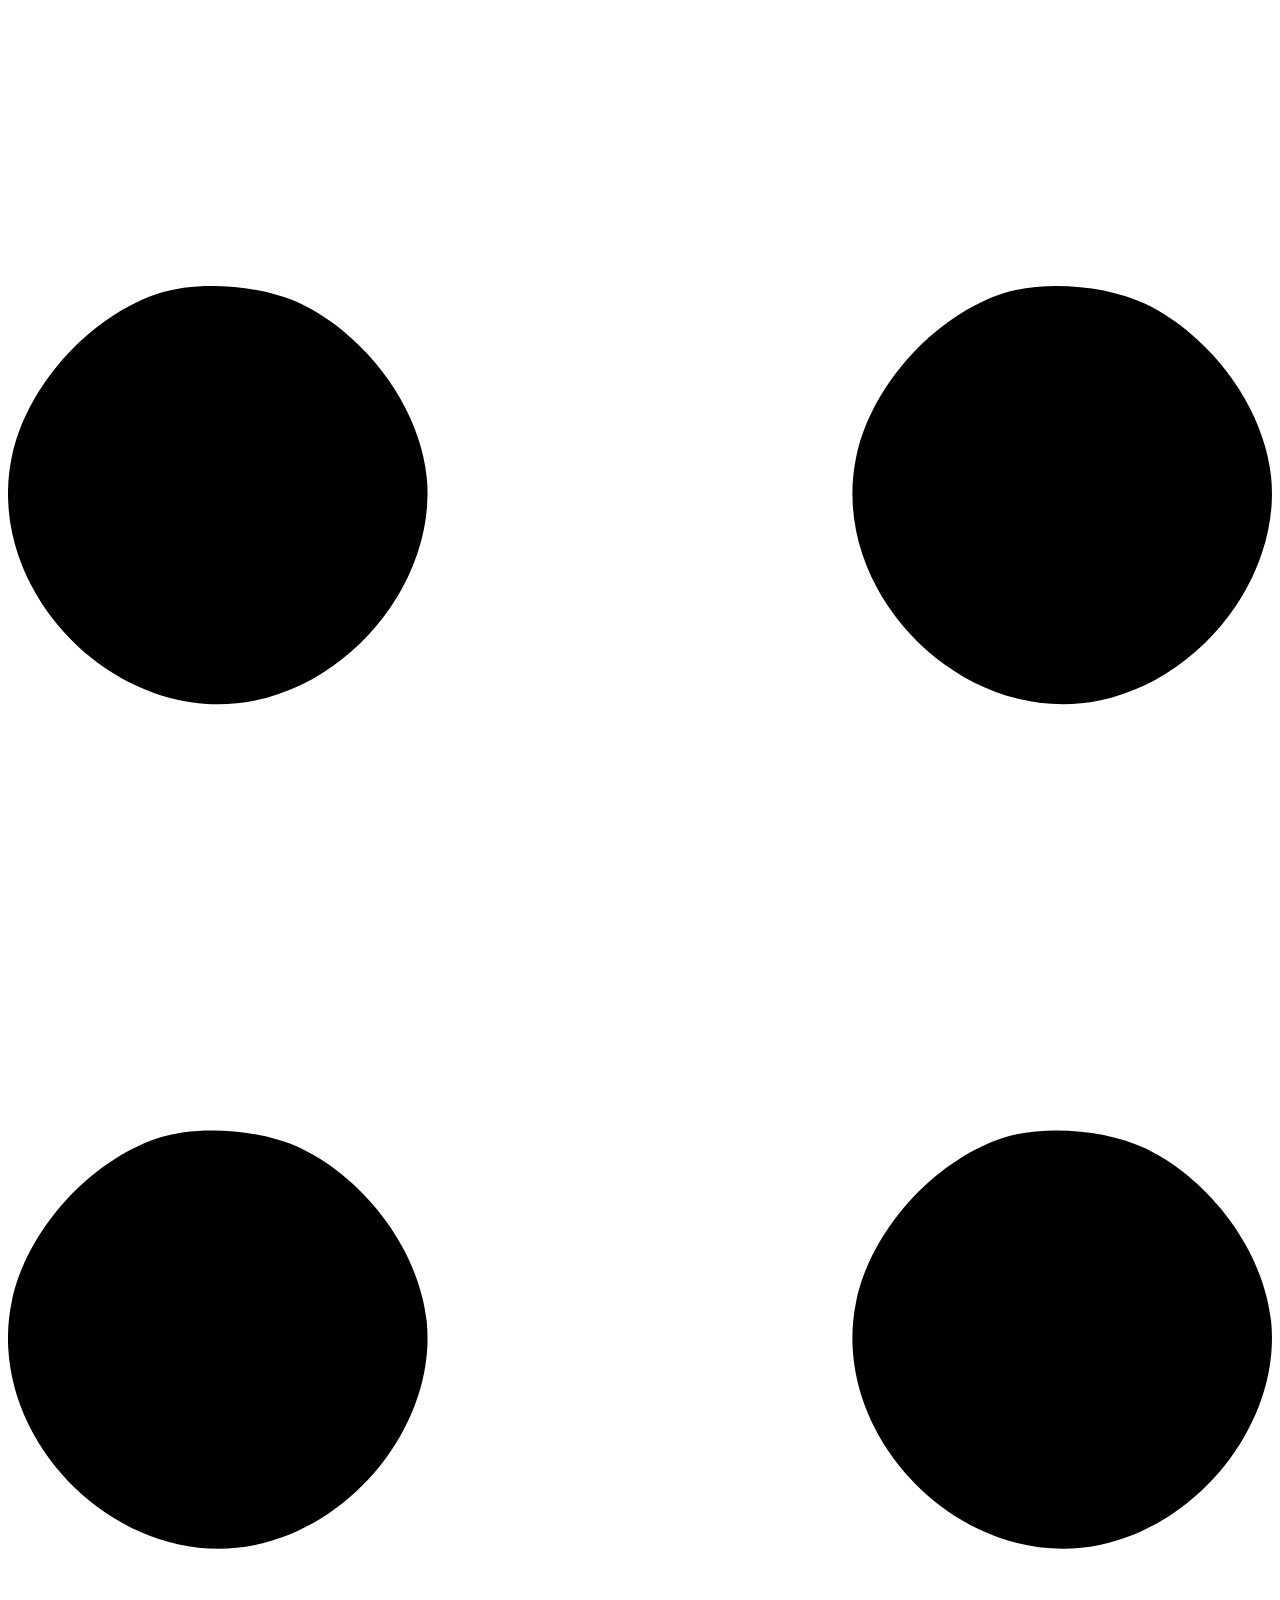
==== commit 057a031e: "Update index.html" ====
--- a/index.html
+++ b/index.html
@@ -89,7 +89,7 @@
                                 <!-- TIP: For best results, use a photo with a transparent background like the demo example below-->
                                 <!-- Watch a tutorial on how to do this on YouTube (link)-->
                             
-                                <img class="profile-img" src="assets/profile5.png" alt="..." />
+                                <img class="profile-img" src="assets/profile6.png" alt="..." />
                                 <div class="dots-1">
                                     <!-- SVG Dots-->
                                     <svg version="1.1" xmlns="http://www.w3.org/2000/svg" xmlns:xlink="http://www.w3.org/1999/xlink" x="0px" y="0px" viewBox="0 0 191.6 1215.4" style="enable-background: new 0 0 191.6 1215.4" xml:space="preserve">
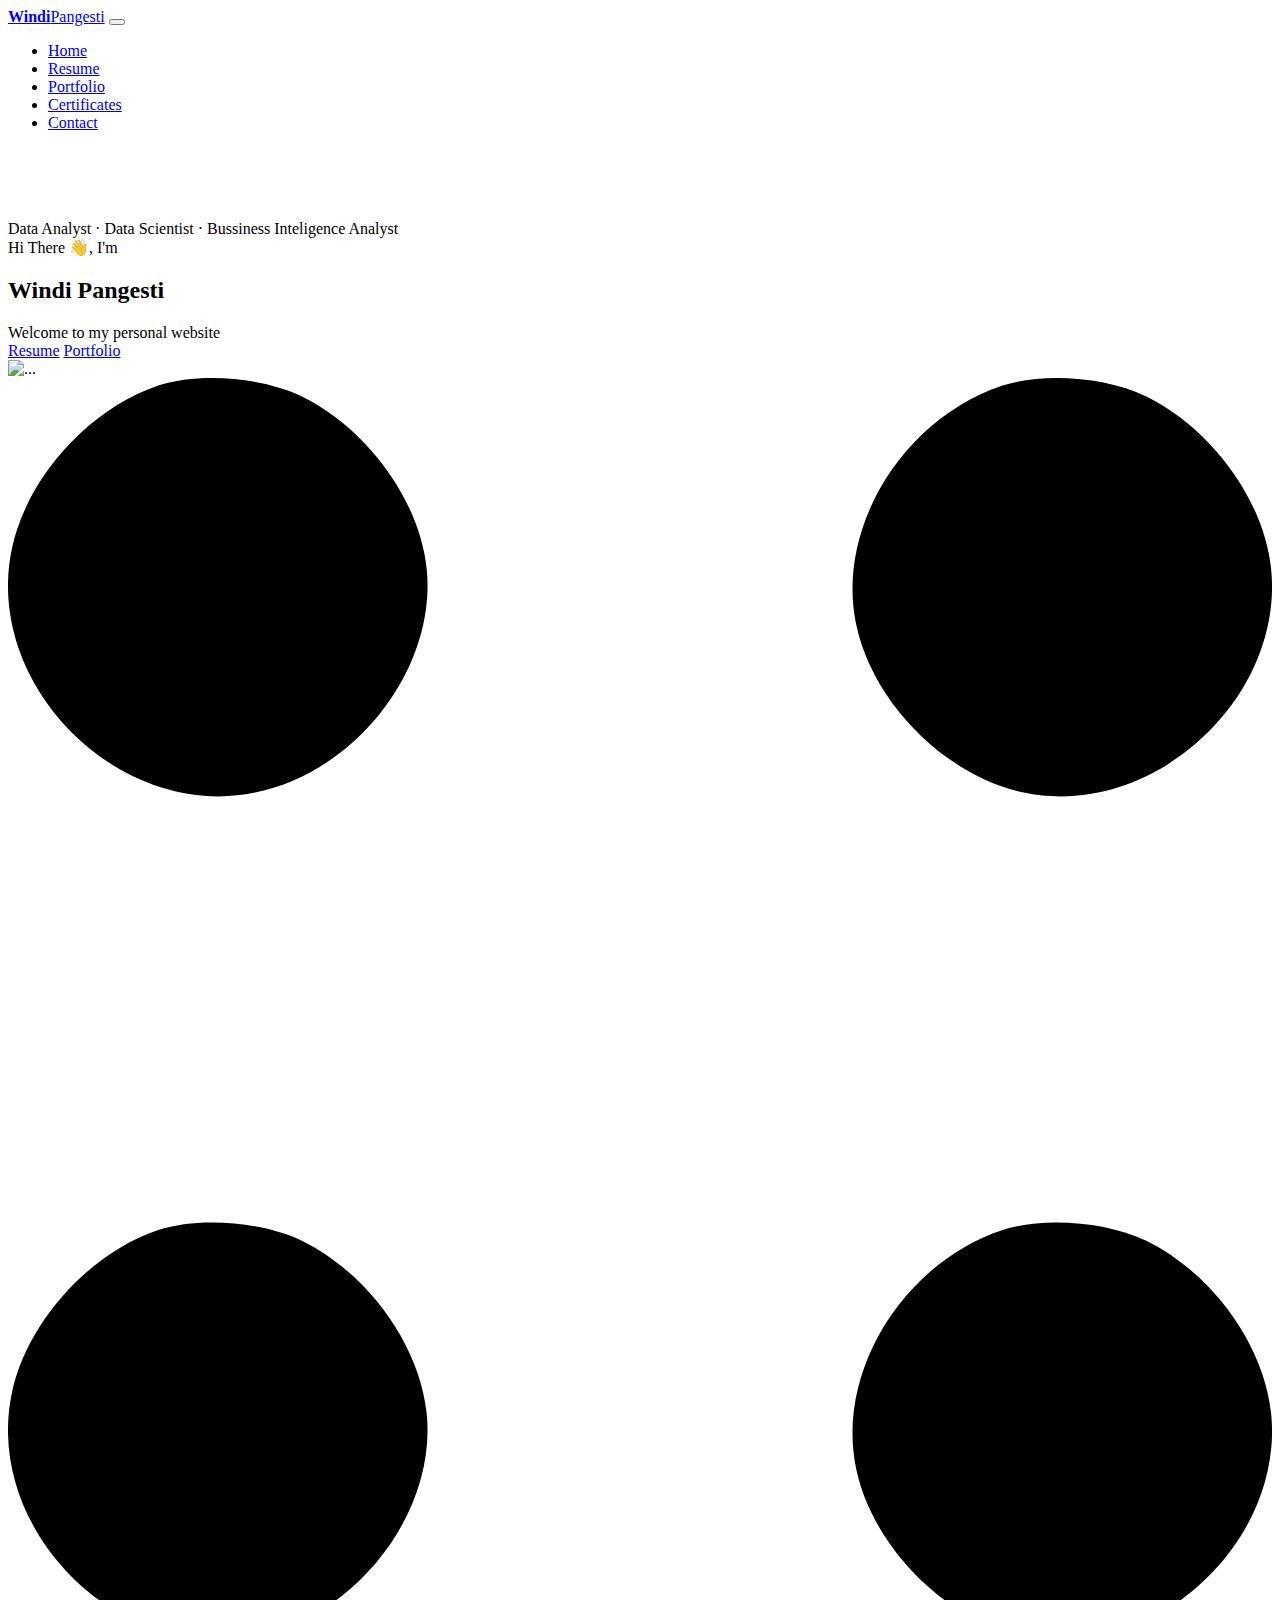
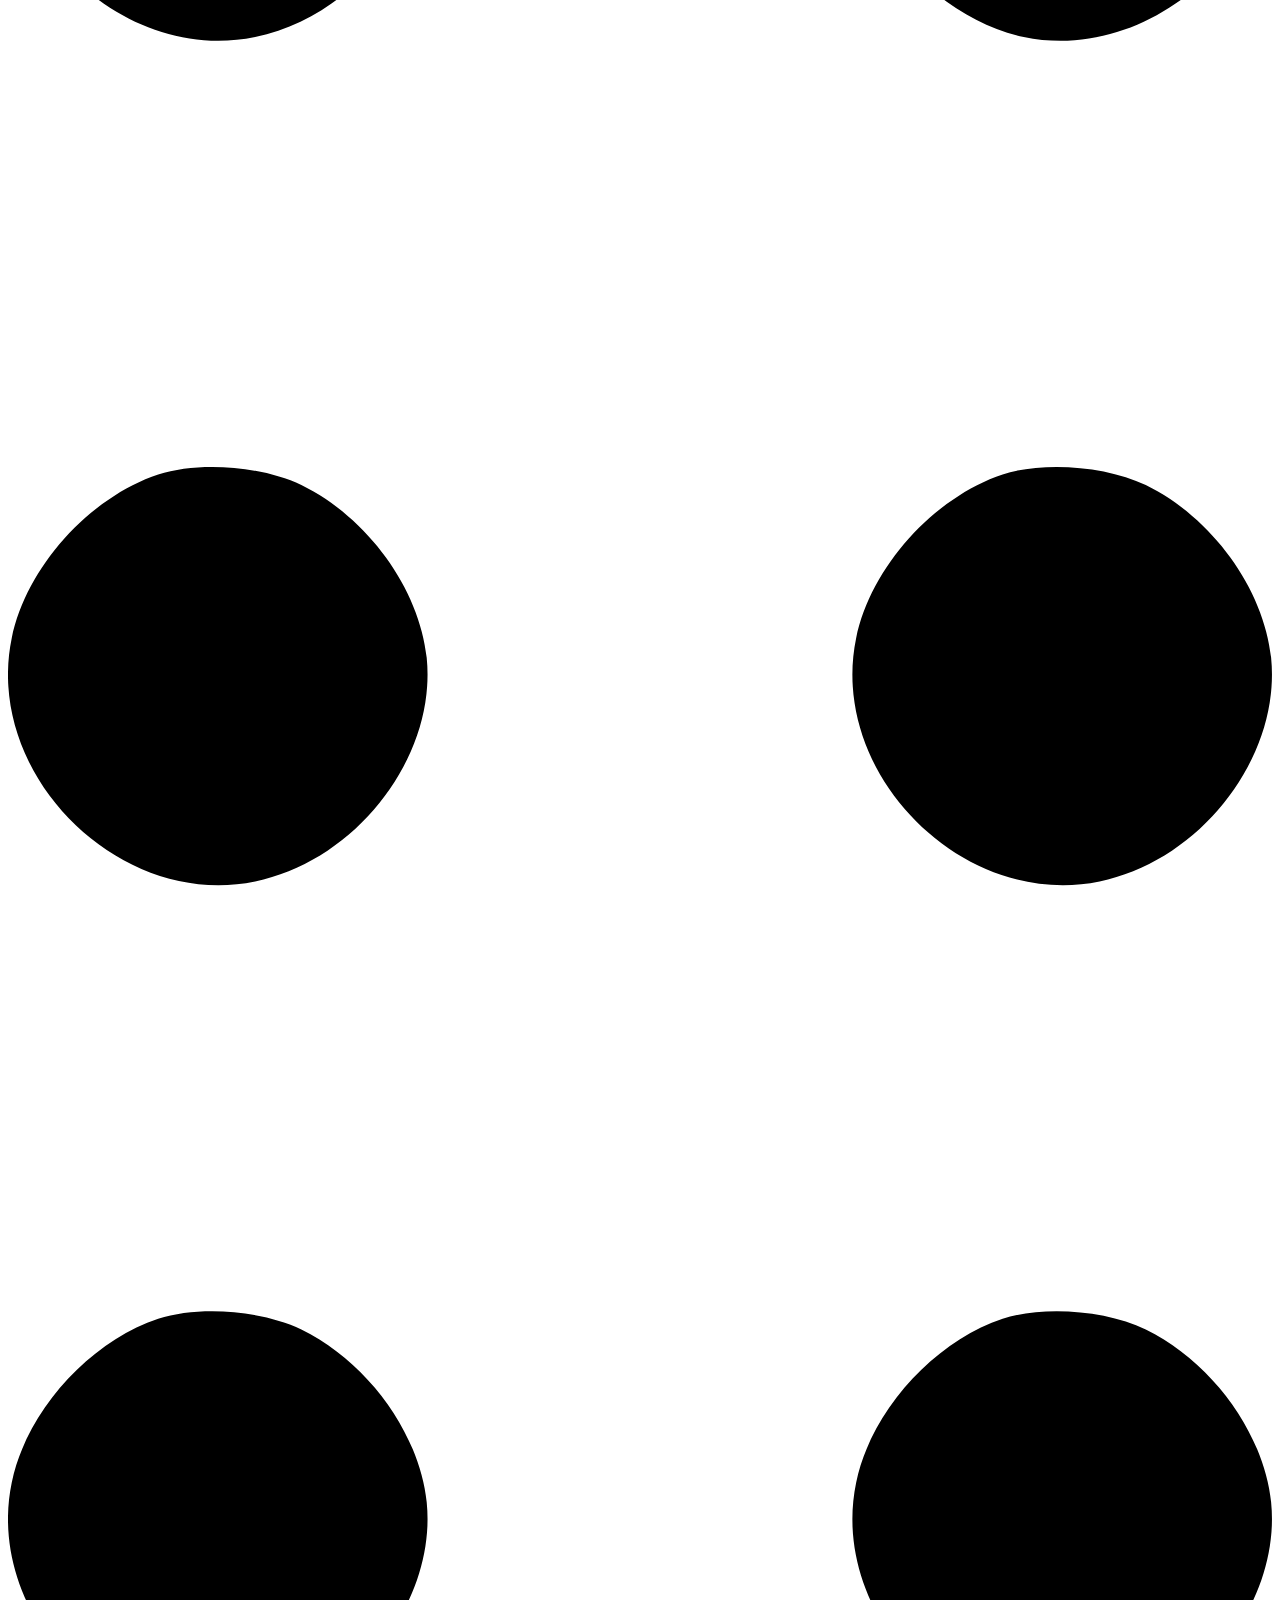
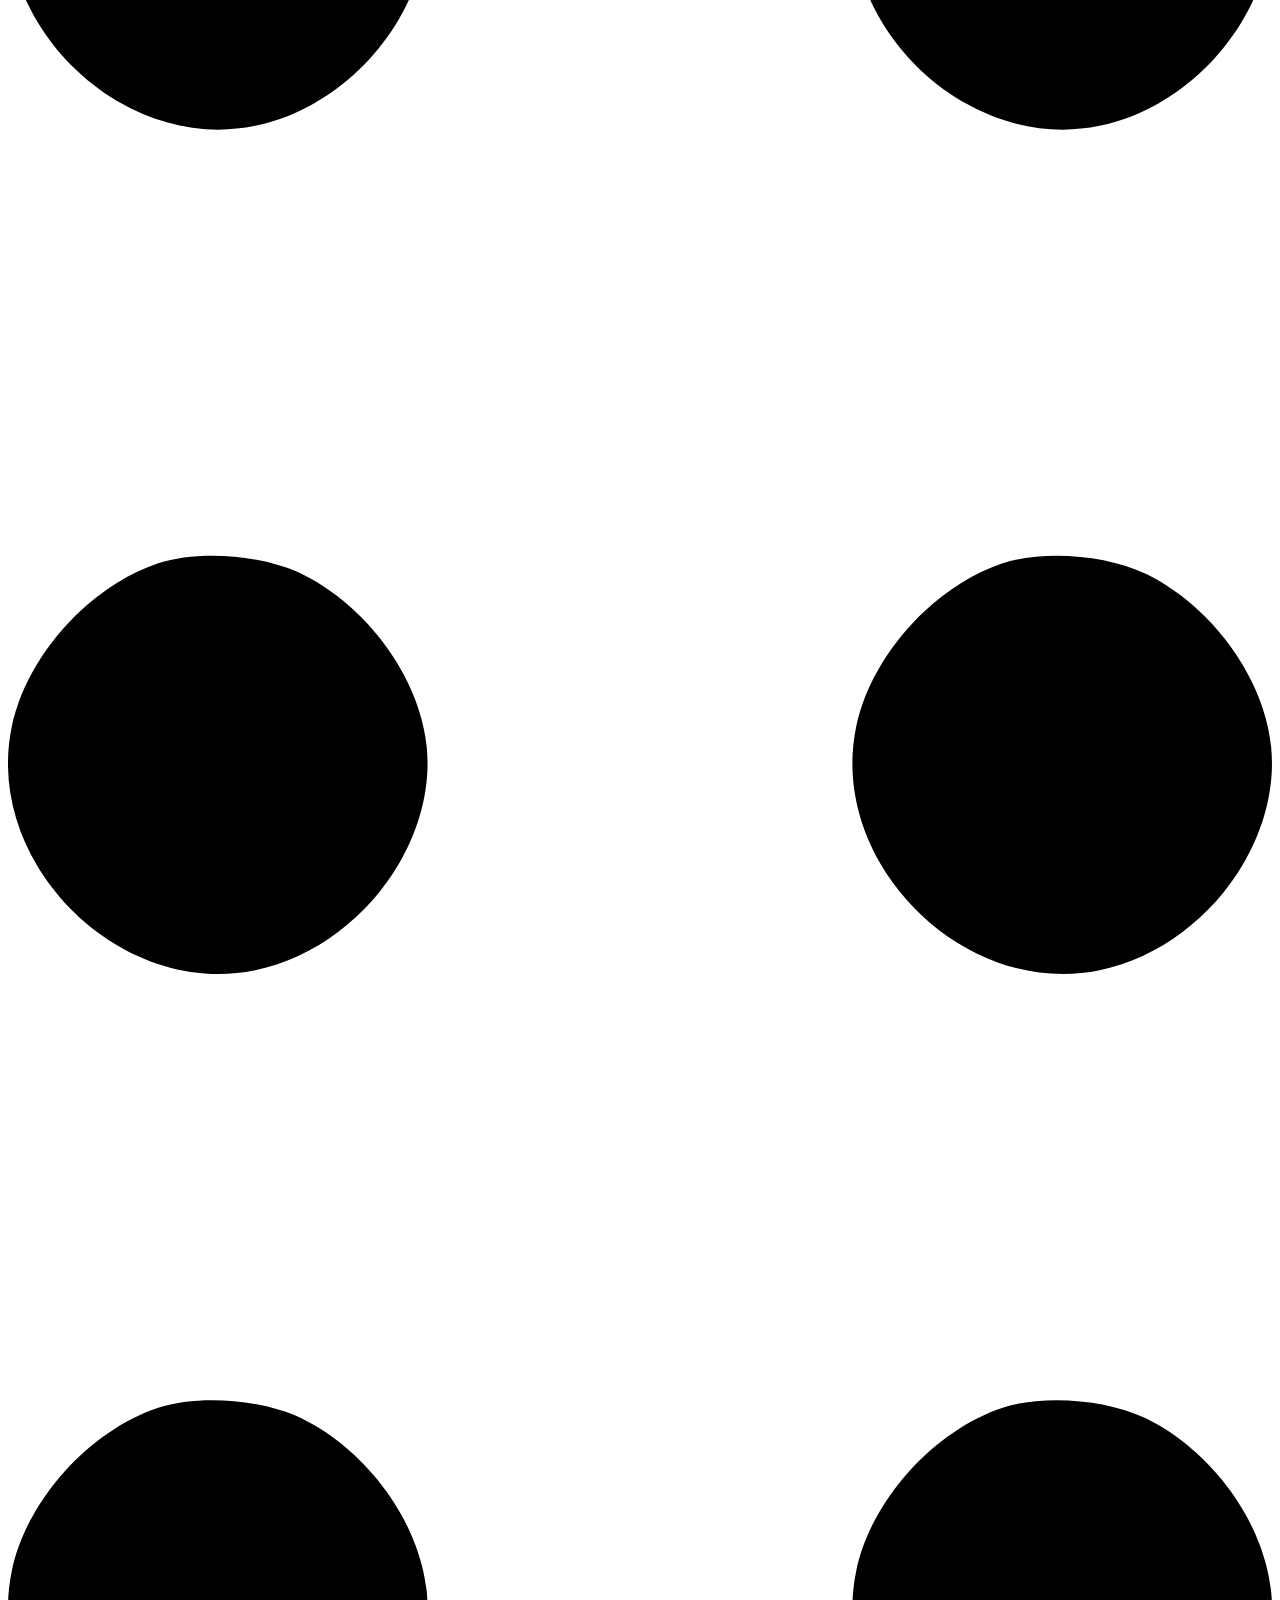
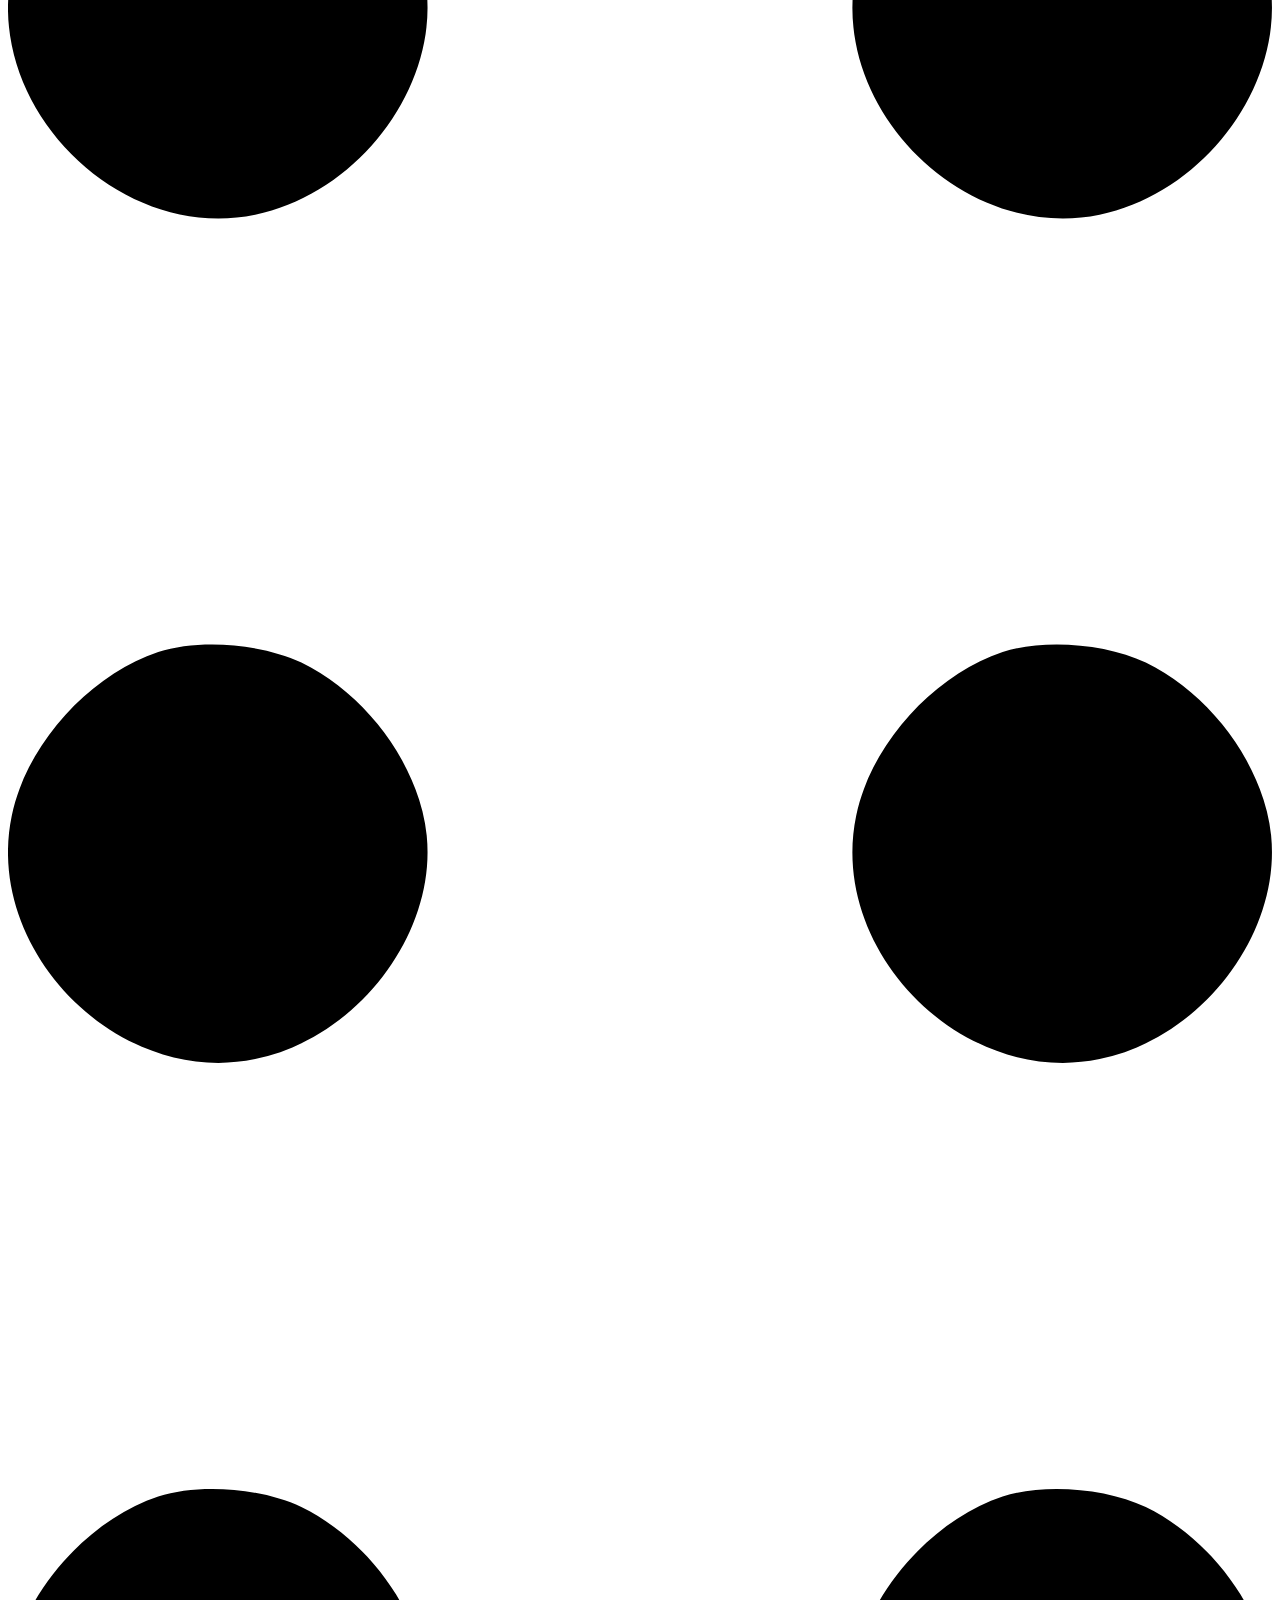
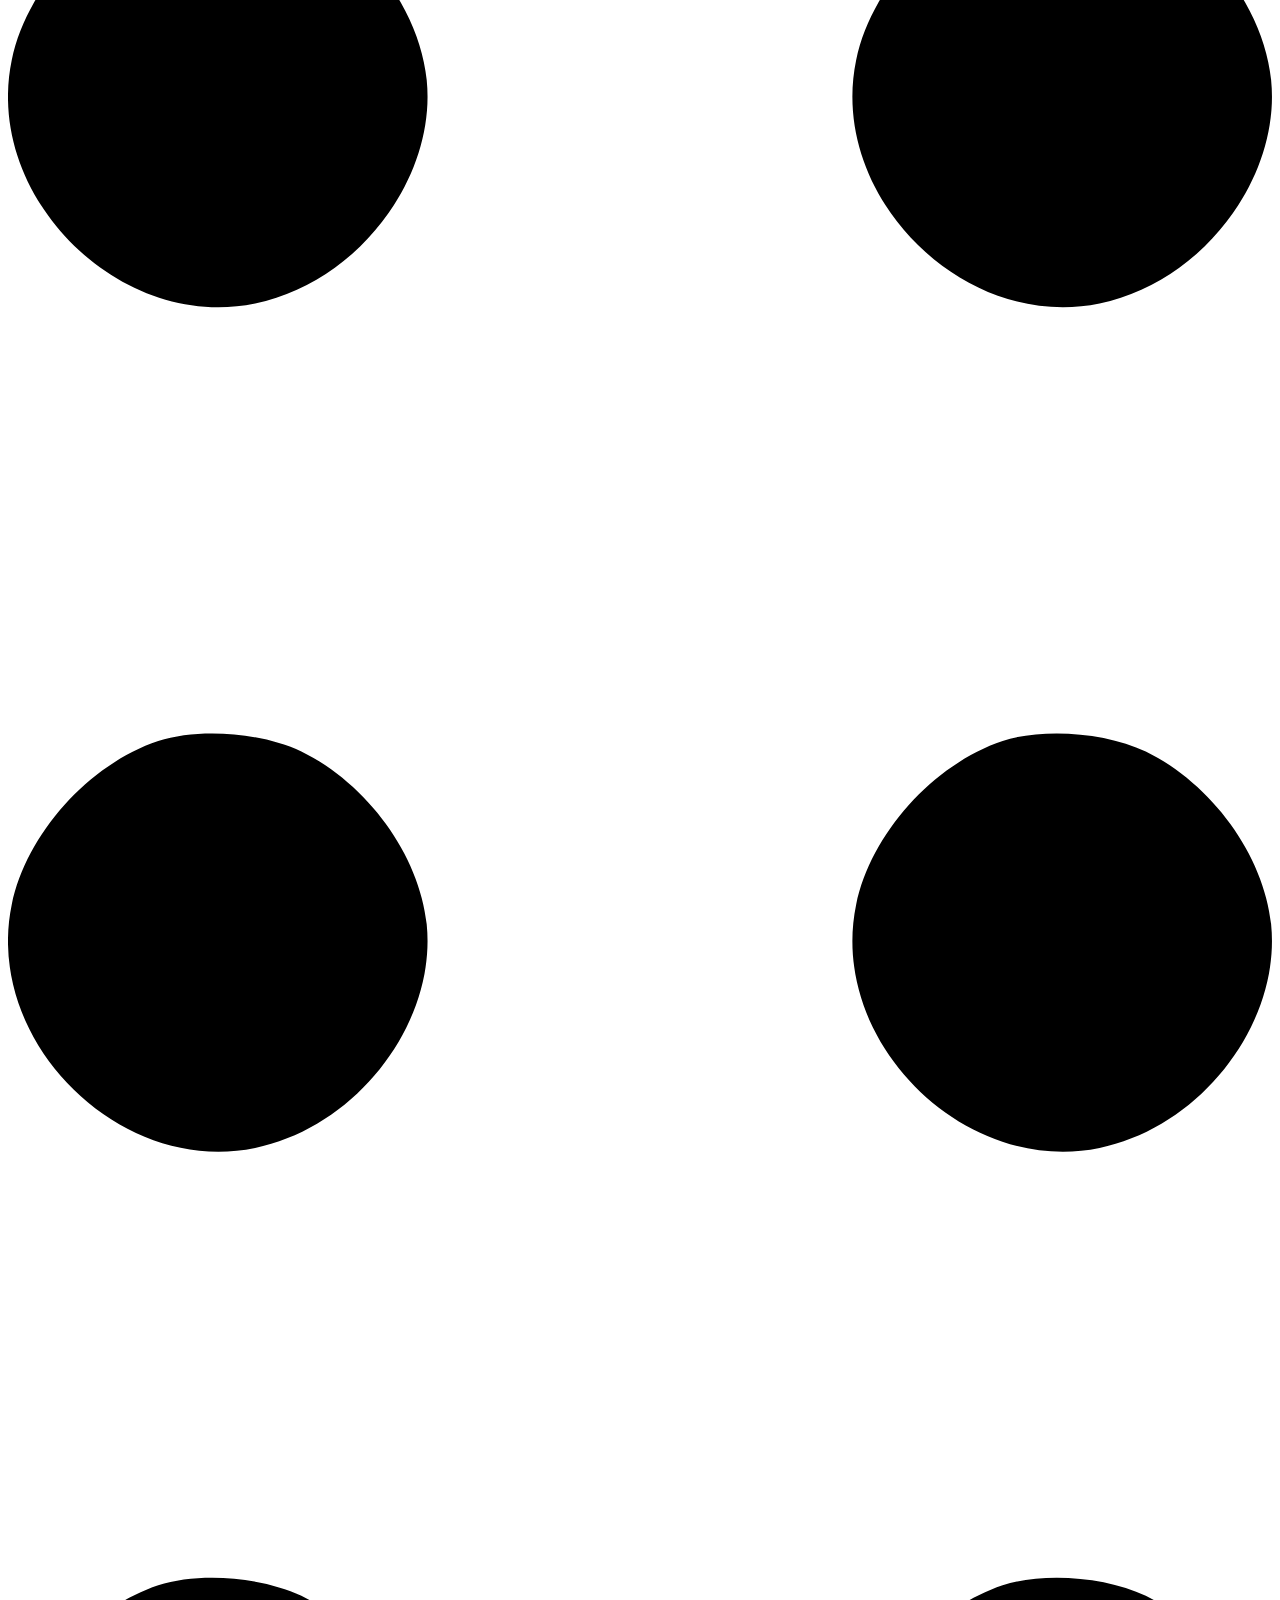
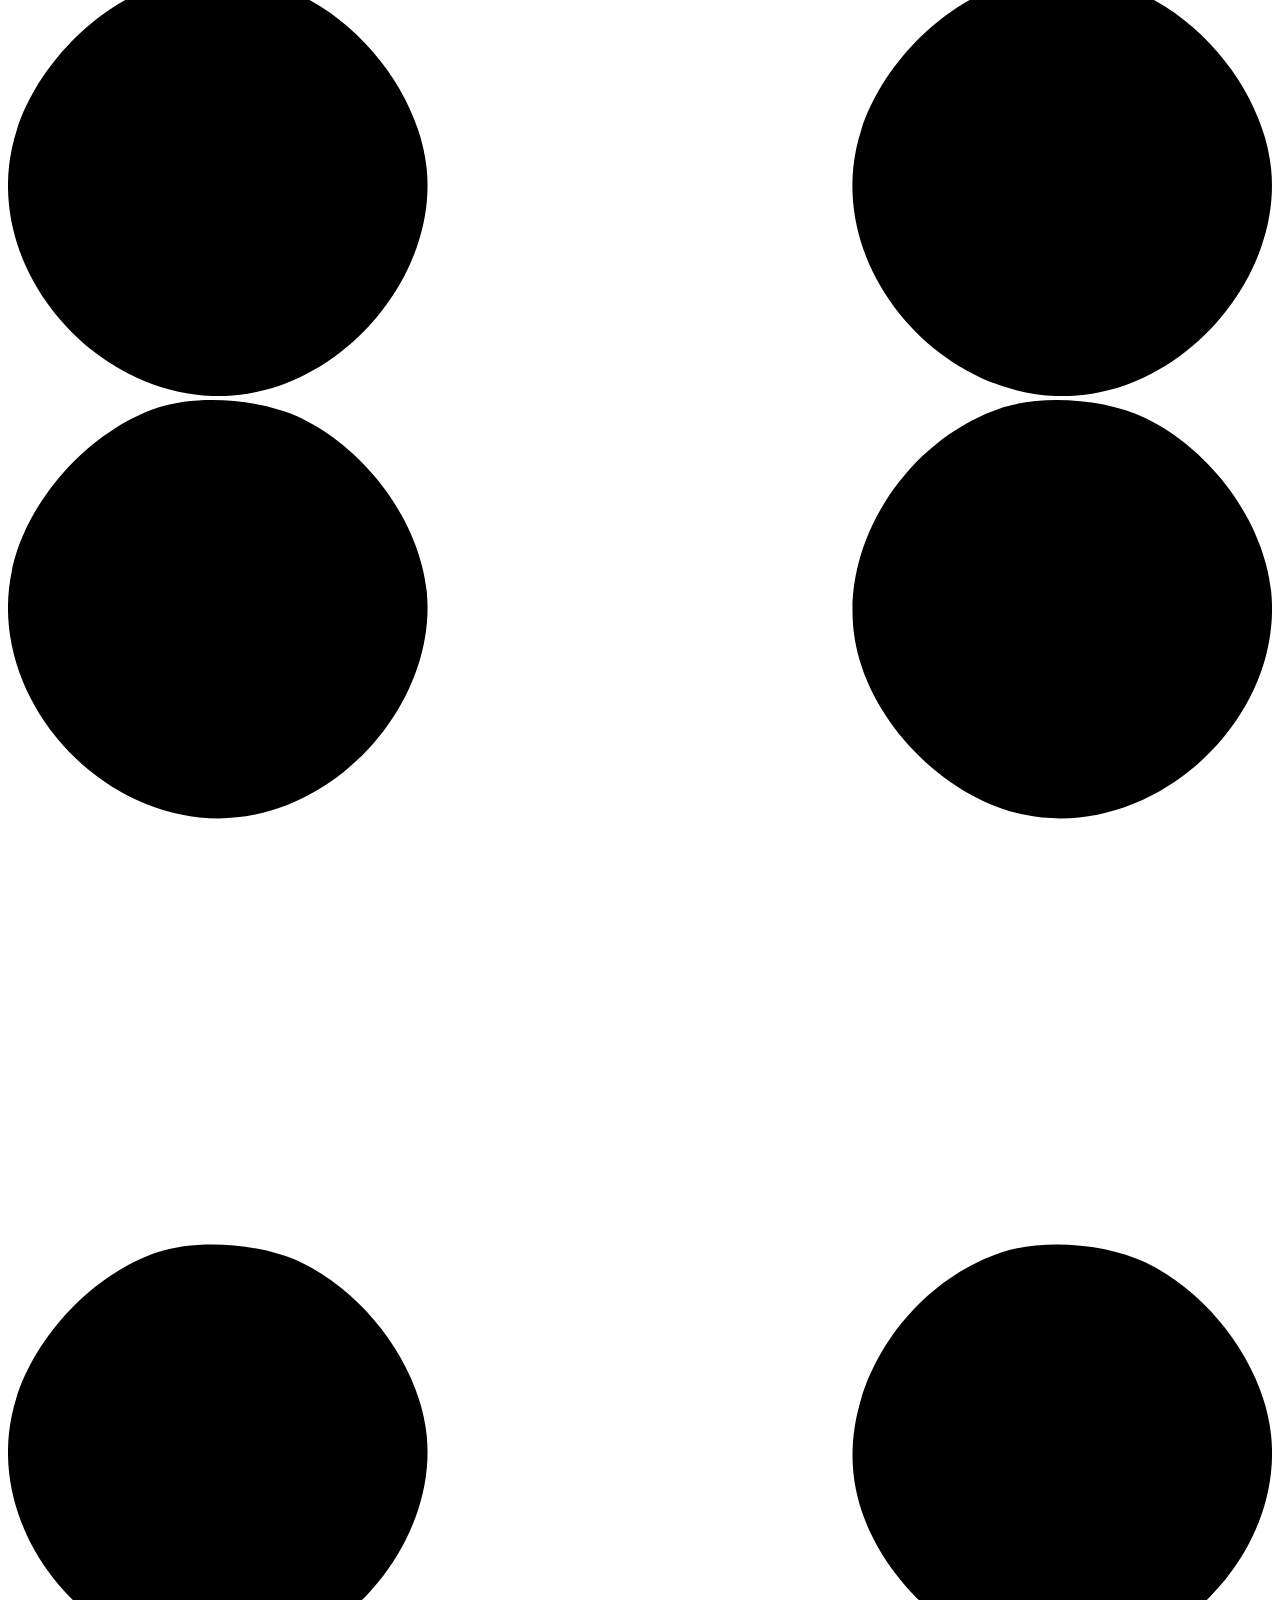
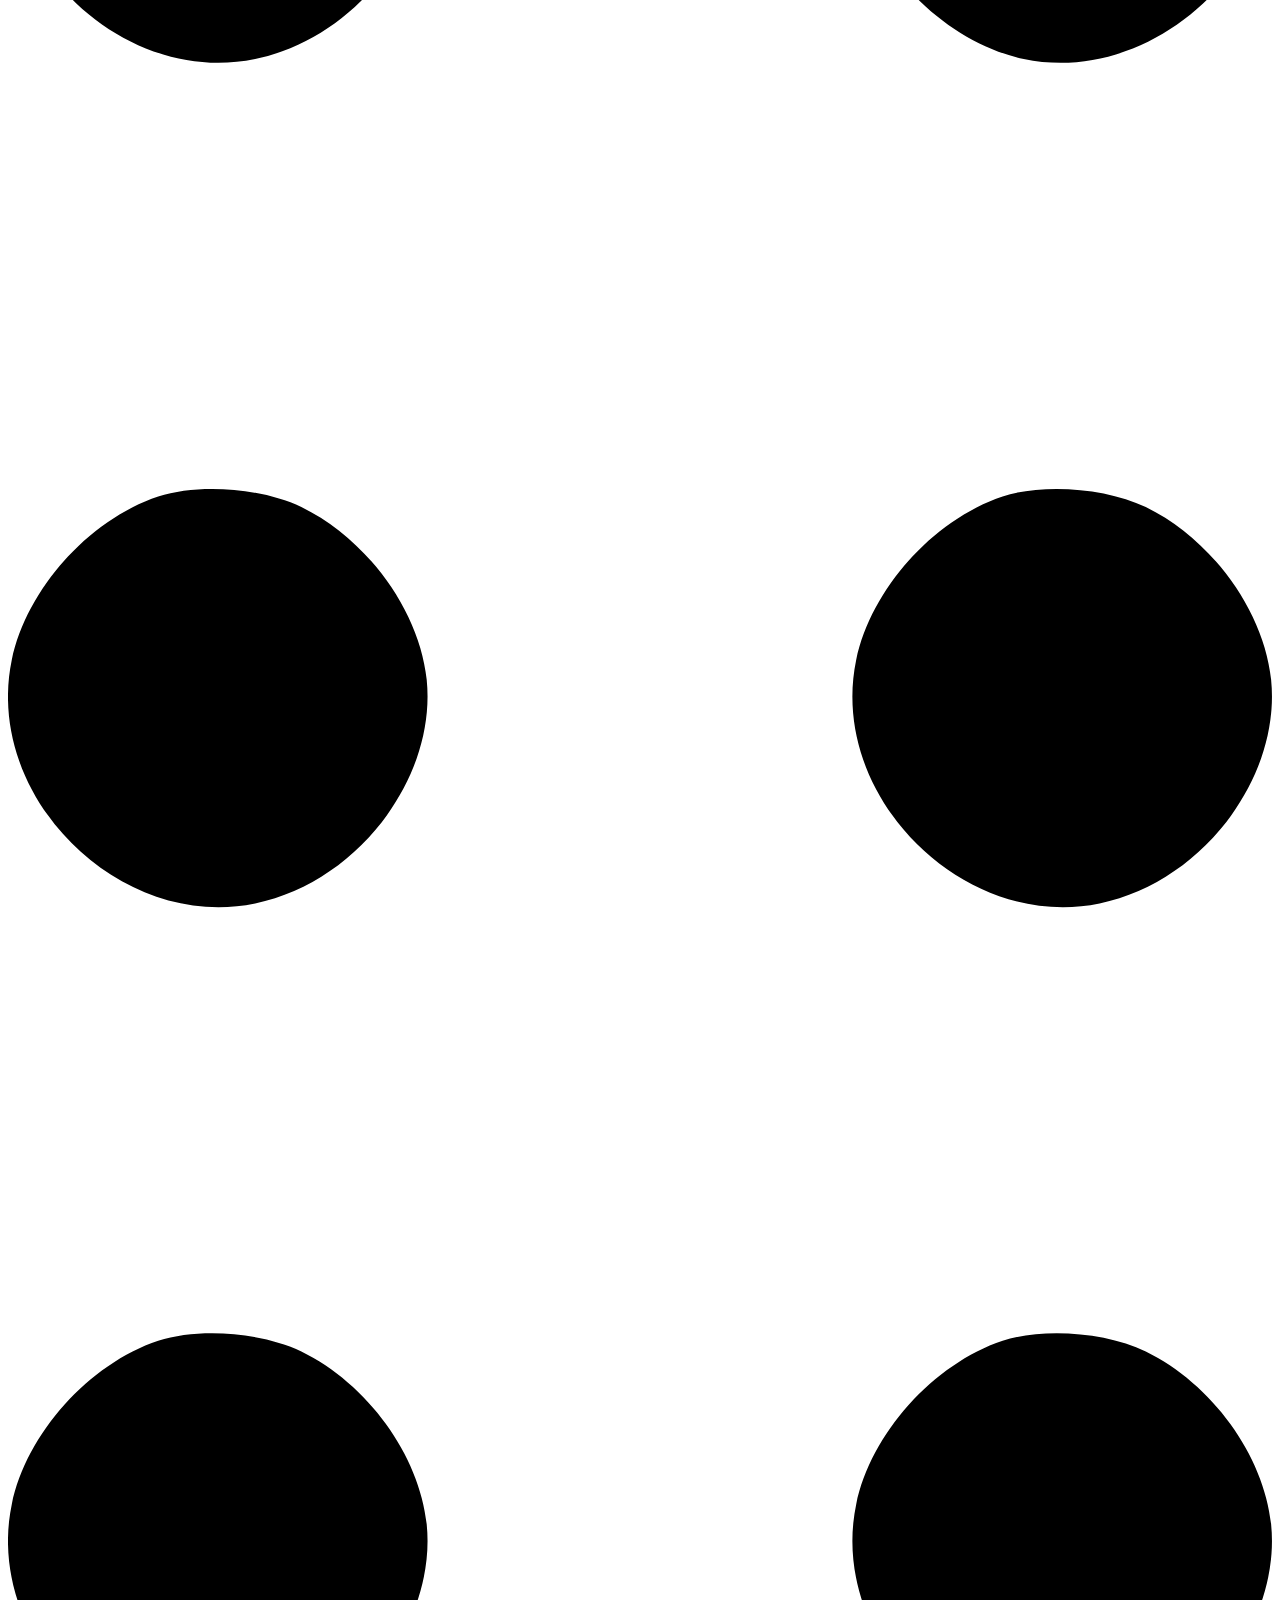
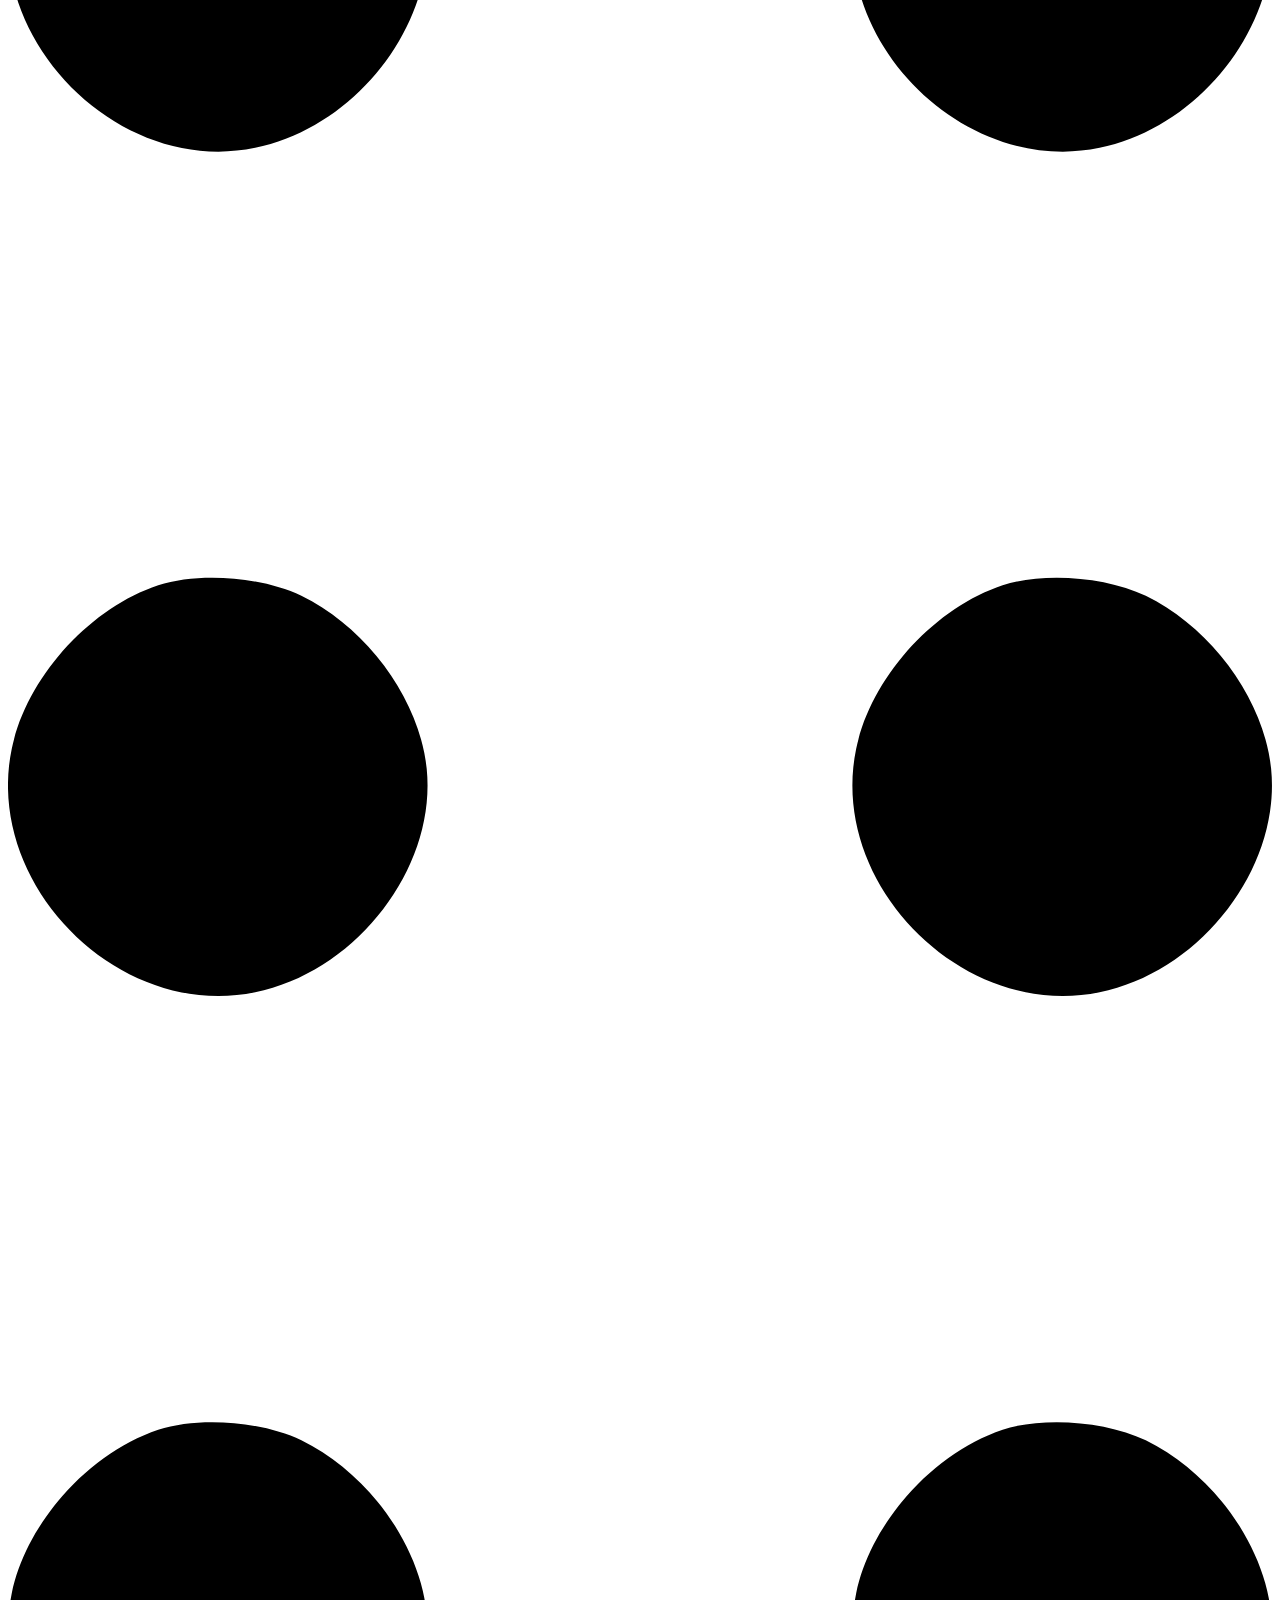
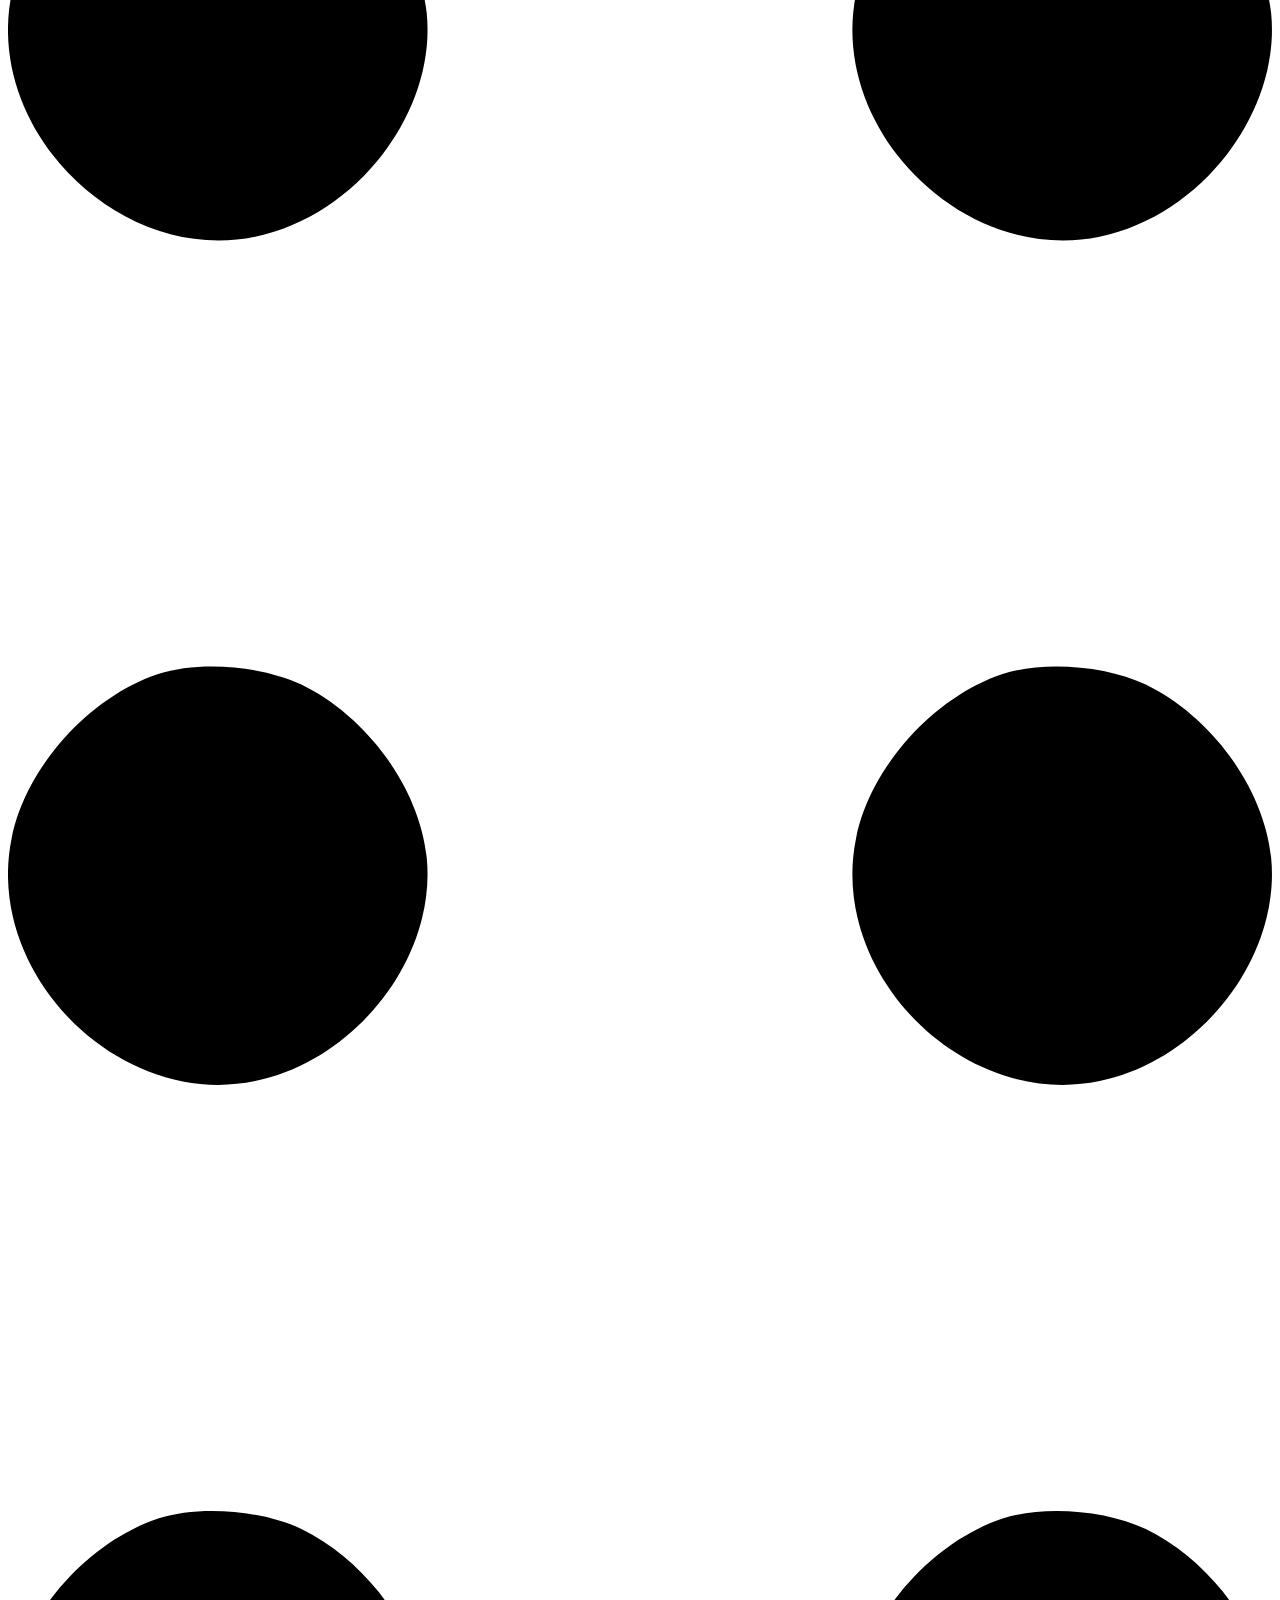
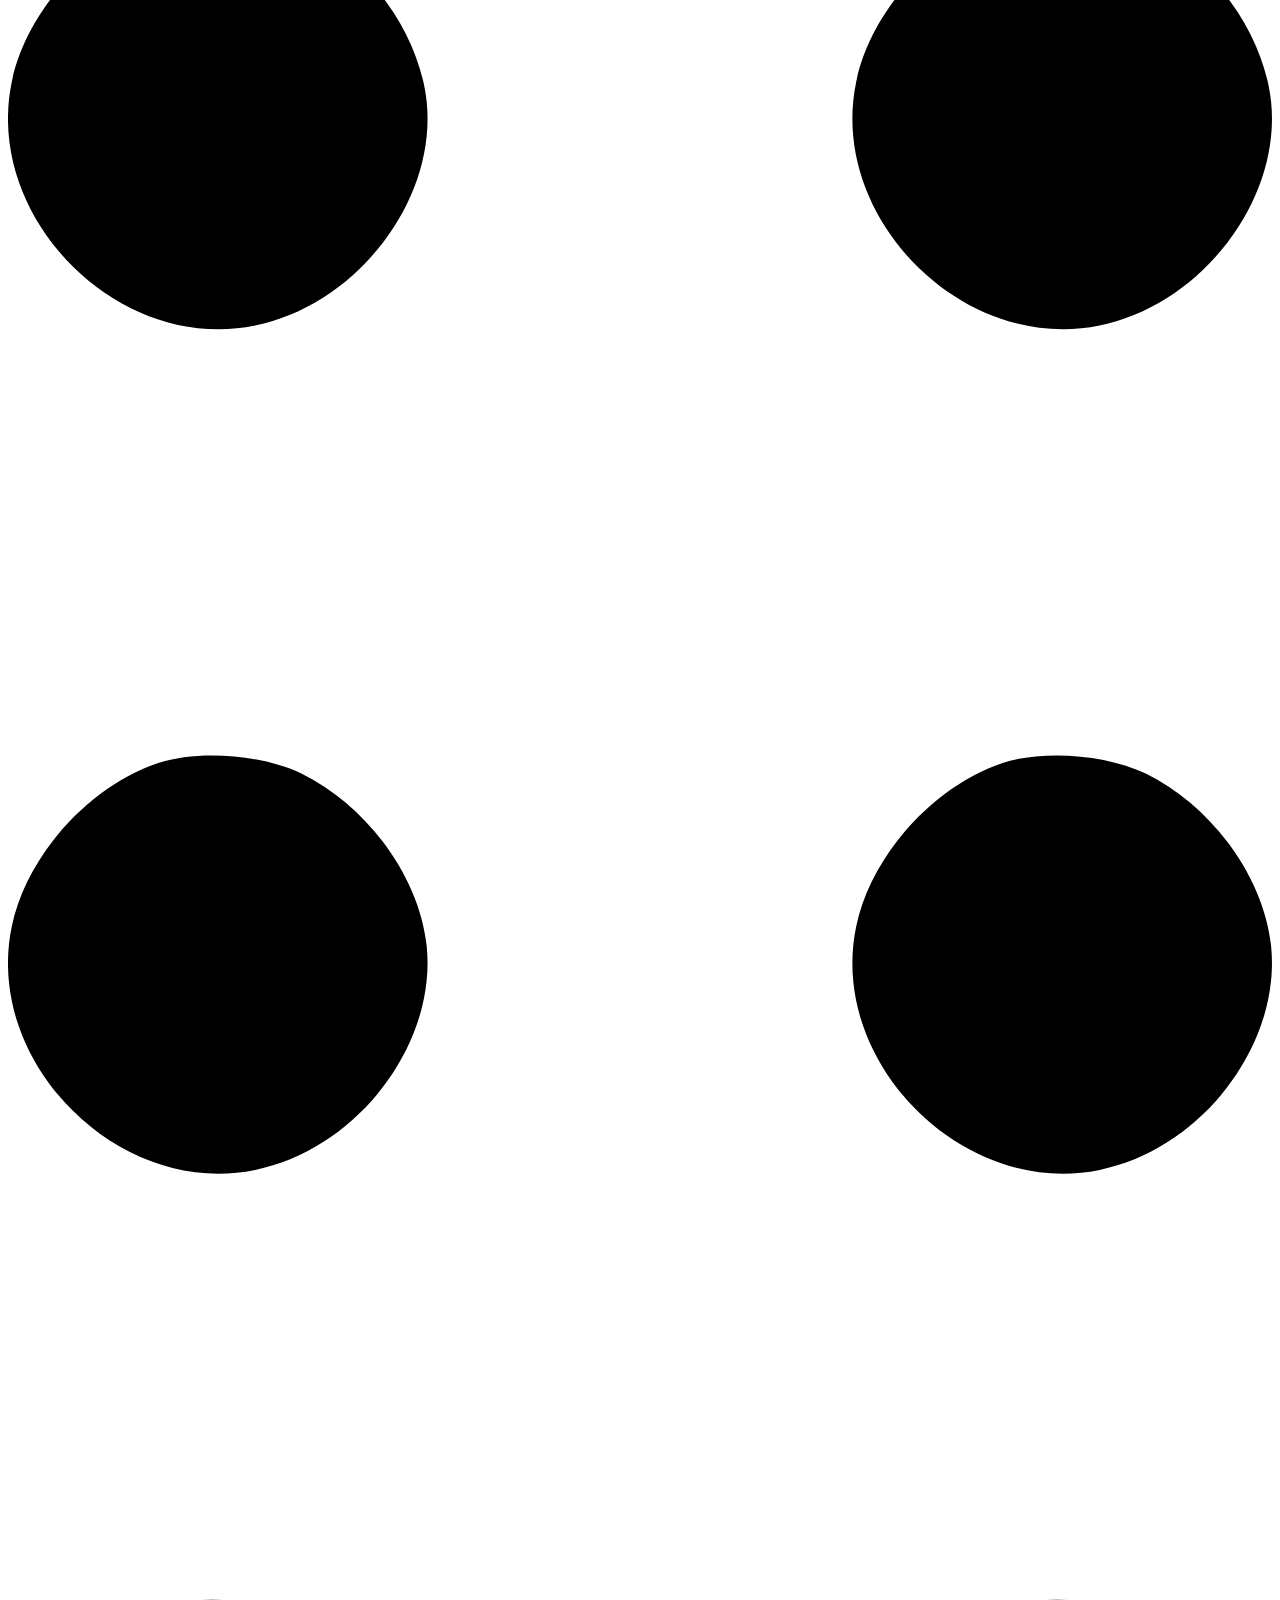
==== commit 065b753f: "Update index.html" ====
--- a/index.html
+++ b/index.html
@@ -89,7 +89,7 @@
                                 <!-- TIP: For best results, use a photo with a transparent background like the demo example below-->
                                 <!-- Watch a tutorial on how to do this on YouTube (link)-->
                             
-                                <img class="profile-img" src="assets/profile6.png" alt="..." />
+                                <img class="profile-img" src="assets/profile7.png" alt="..." />
                                 <div class="dots-1">
                                     <!-- SVG Dots-->
                                     <svg version="1.1" xmlns="http://www.w3.org/2000/svg" xmlns:xlink="http://www.w3.org/1999/xlink" x="0px" y="0px" viewBox="0 0 191.6 1215.4" style="enable-background: new 0 0 191.6 1215.4" xml:space="preserve">
